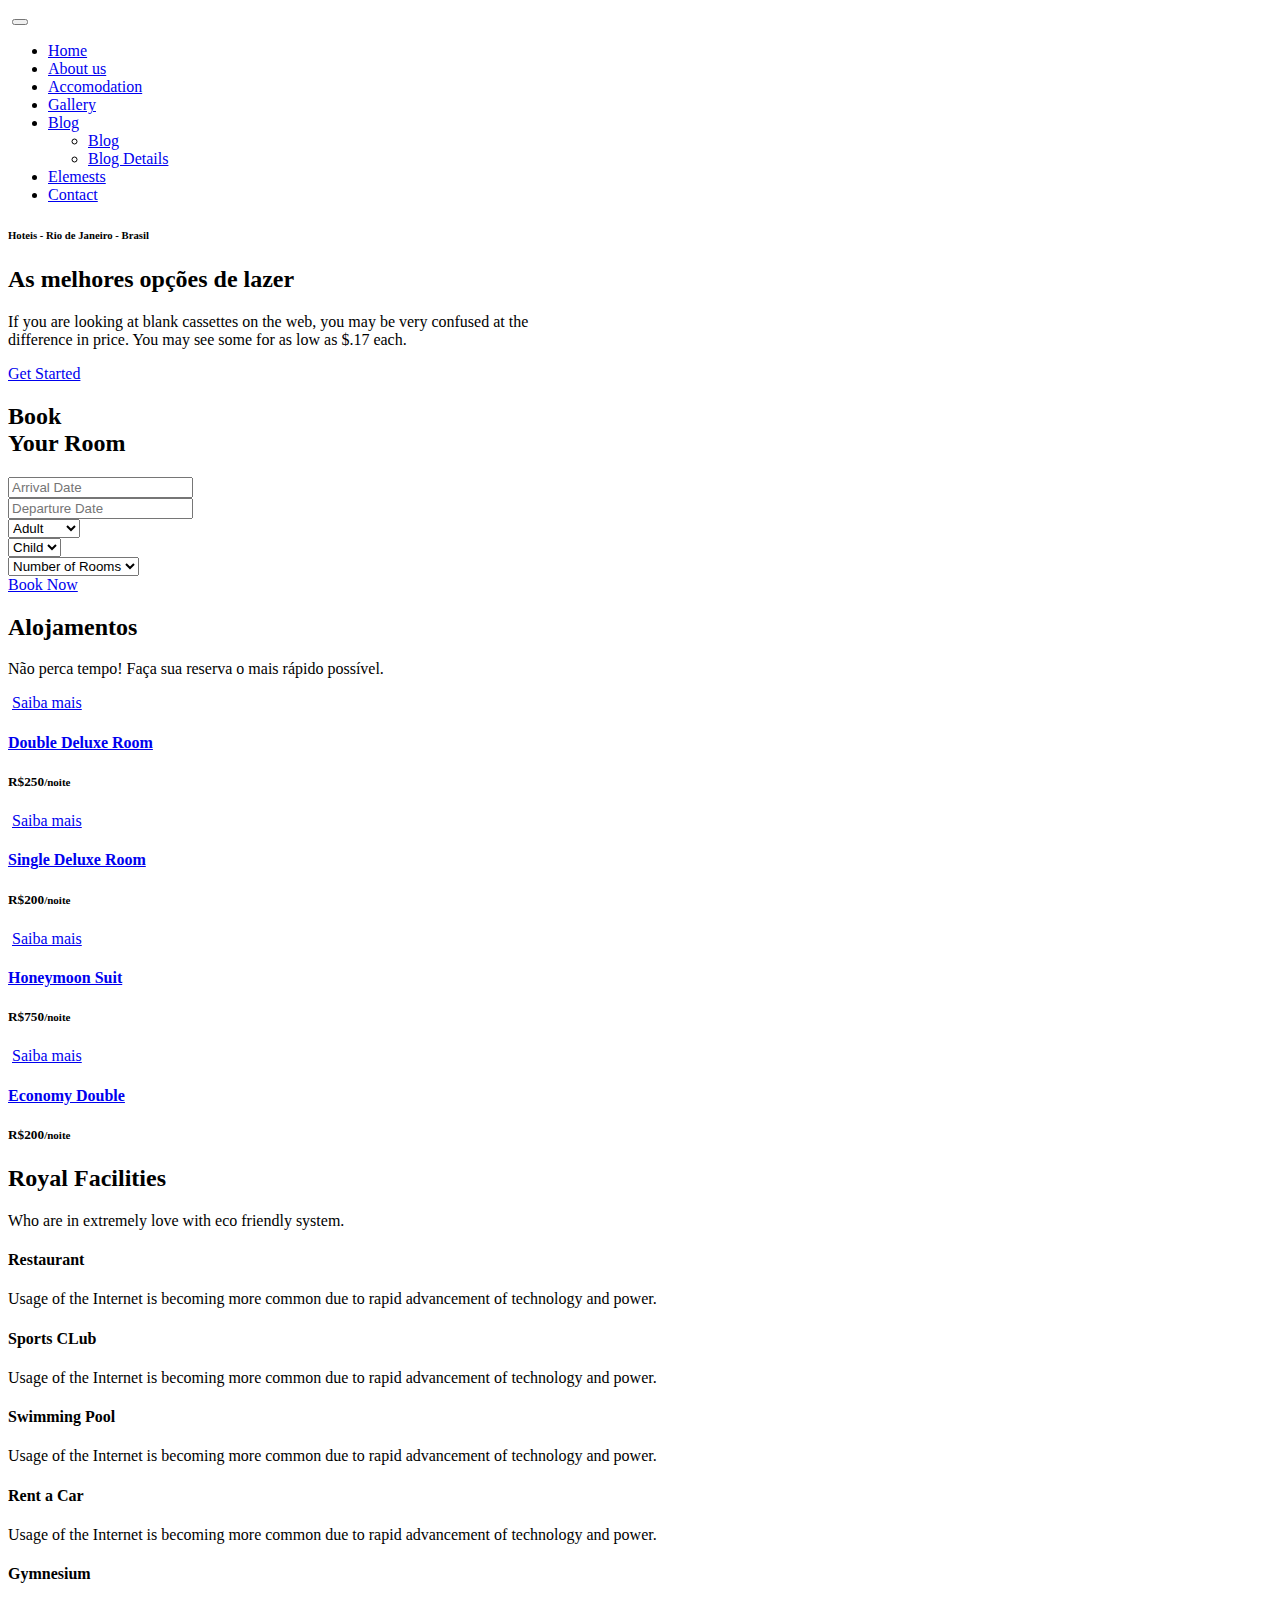
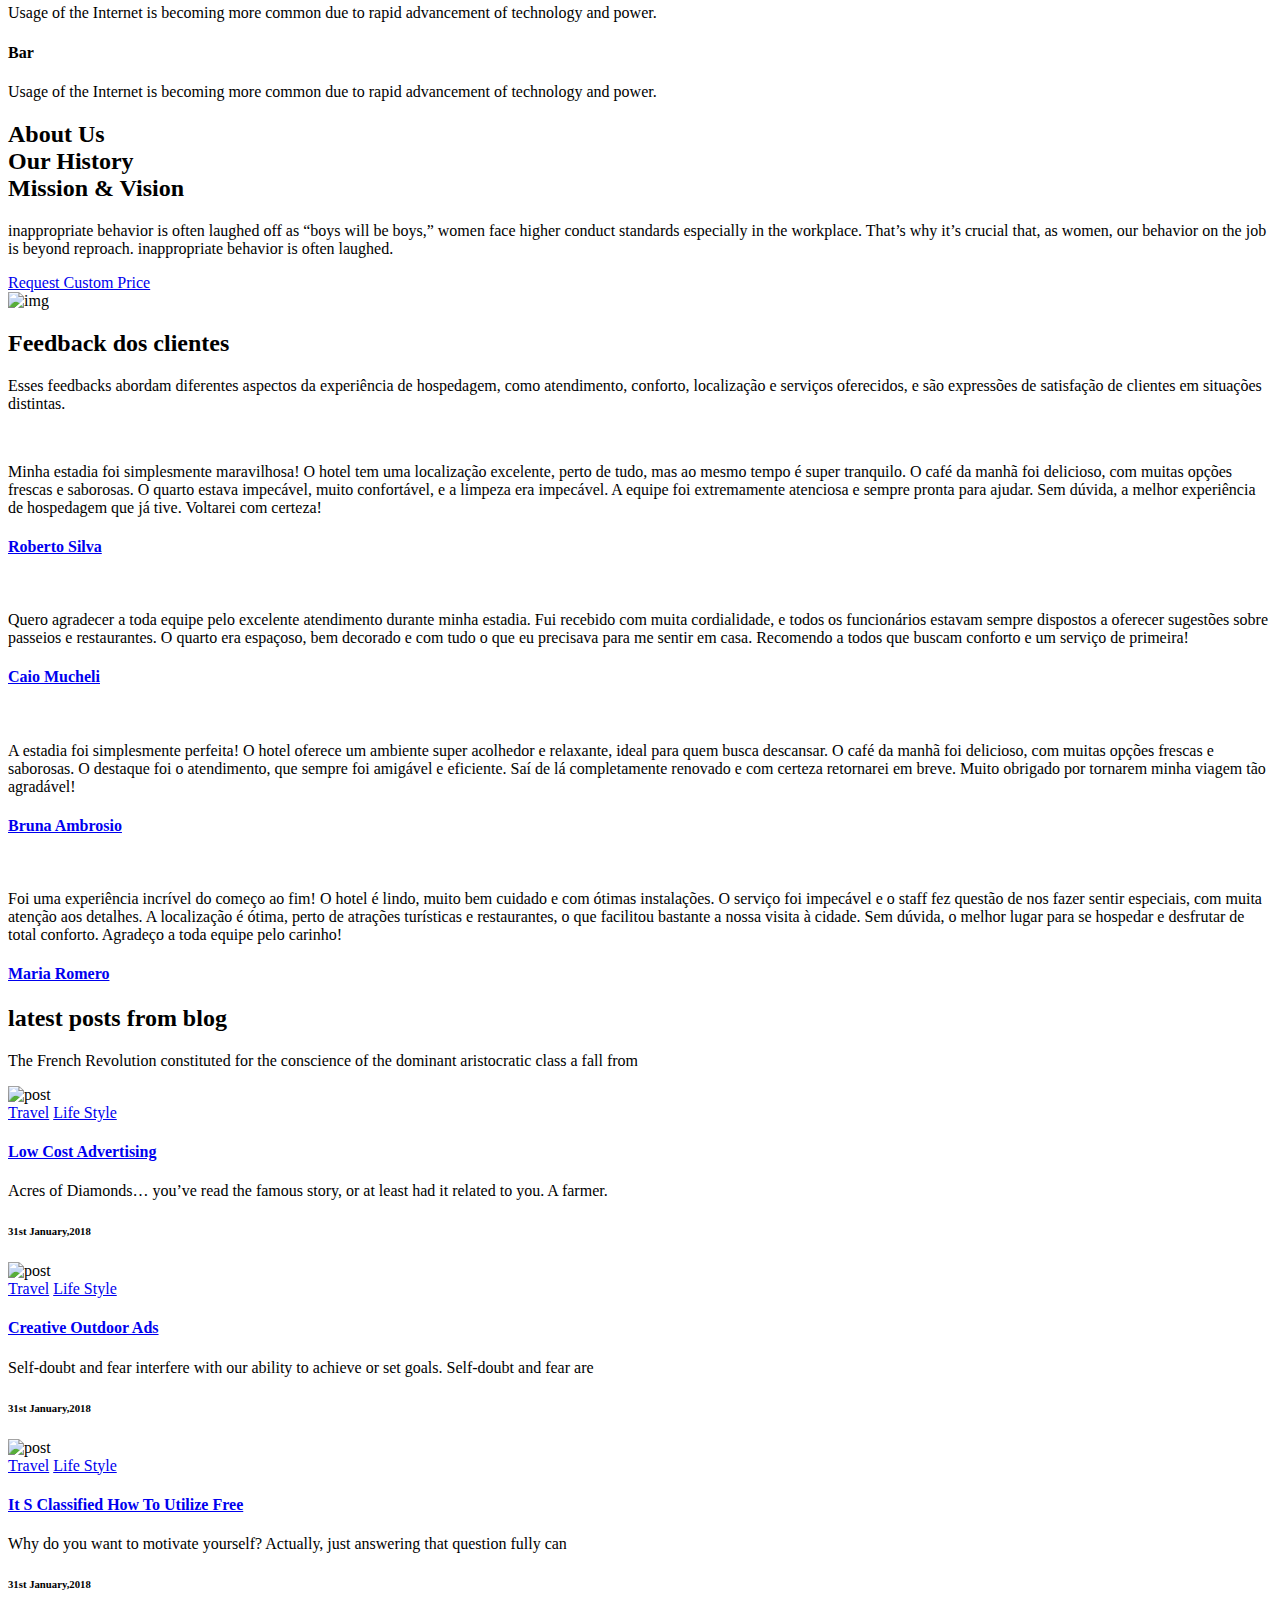
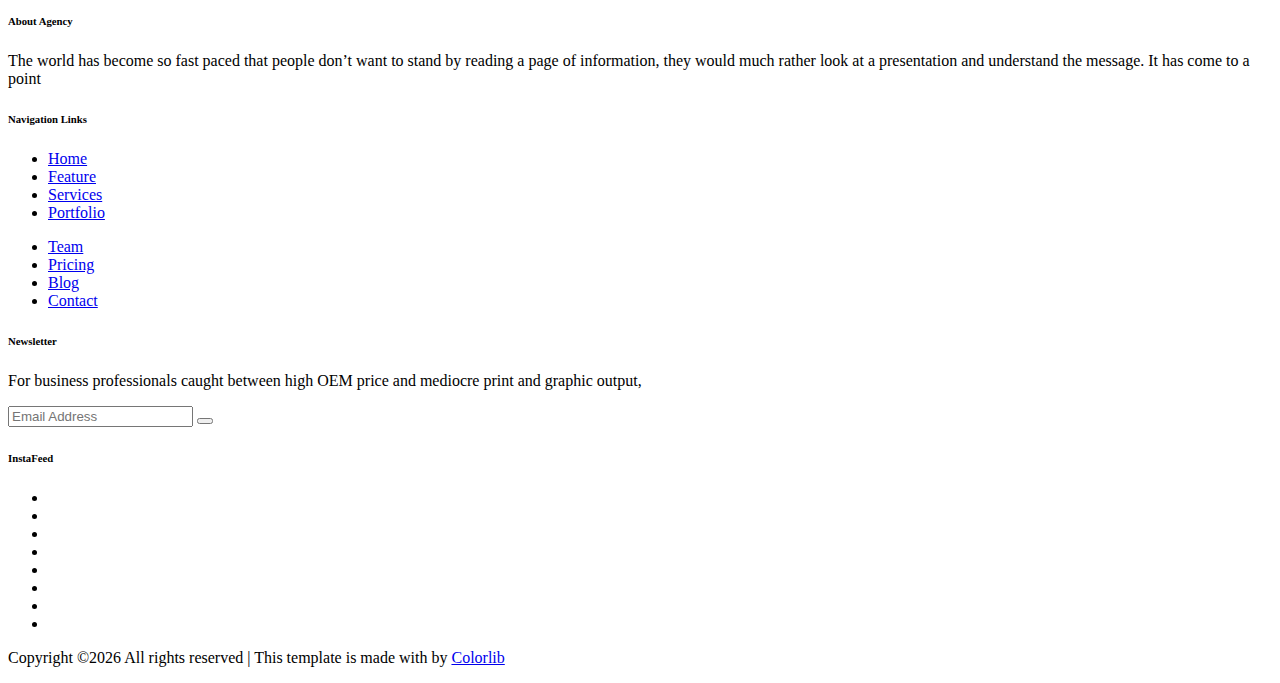
==== index.html @ 571f19ed "Add files via upload" ====
<!doctype html>
<html lang="en">
    <head>
        <!-- Required meta tags -->
        <meta charset="utf-8">
        <meta name="viewport" content="width=device-width, initial-scale=1, shrink-to-fit=no">
        <link rel="icon" href="image/favicon.png" type="image/png">
        <title>Royal Hotel</title>
        <!-- Bootstrap CSS -->
        <link rel="stylesheet" href="css/bootstrap.css">
        <link rel="stylesheet" href="vendors/linericon/style.css">
        <link rel="stylesheet" href="css/font-awesome.min.css">
        <link rel="stylesheet" href="vendors/owl-carousel/owl.carousel.min.css">
        <link rel="stylesheet" href="vendors/bootstrap-datepicker/bootstrap-datetimepicker.min.css">
        <link rel="stylesheet" href="vendors/nice-select/css/nice-select.css">
        <link rel="stylesheet" href="vendors/owl-carousel/owl.carousel.min.css">
        <!-- main css -->
        <link rel="stylesheet" href="css/style.css">
        <link rel="stylesheet" href="css/responsive.css">
    </head>
    <body>
        <!--================Header Area =================-->
        <header class="header_area">
            <div class="container">
                <nav class="navbar navbar-expand-lg navbar-light">
                    <!-- Brand and toggle get grouped for better mobile display -->
                    <a class="navbar-brand logo_h" href="index.html"><img src="image/Logo.png" alt=""></a>
                    <button class="navbar-toggler" type="button" data-toggle="collapse" data-target="#navbarSupportedContent" aria-controls="navbarSupportedContent" aria-expanded="false" aria-label="Toggle navigation">
                        <span class="icon-bar"></span>
                        <span class="icon-bar"></span>
                        <span class="icon-bar"></span>
                    </button>
                    <!-- Collect the nav links, forms, and other content for toggling -->
                    <div class="collapse navbar-collapse offset" id="navbarSupportedContent">
                        <ul class="nav navbar-nav menu_nav ml-auto">
                            <li class="nav-item active"><a class="nav-link" href="index.html">Home</a></li> 
                            <li class="nav-item"><a class="nav-link" href="about.html">About us</a></li>
                            <li class="nav-item"><a class="nav-link" href="accomodation.html">Accomodation</a></li>
                            <li class="nav-item"><a class="nav-link" href="gallery.html">Gallery</a></li>
                            <li class="nav-item submenu dropdown">
                                <a href="#" class="nav-link dropdown-toggle" data-toggle="dropdown" role="button" aria-haspopup="true" aria-expanded="false">Blog</a>
                                <ul class="dropdown-menu">
                                    <li class="nav-item"><a class="nav-link" href="blog.html">Blog</a></li>
                                    <li class="nav-item"><a class="nav-link" href="blog-single.html">Blog Details</a></li>
                                </ul>
                            </li> 
                            <li class="nav-item"><a class="nav-link" href="elements.html">Elemests</a></li>
                            <li class="nav-item"><a class="nav-link" href="contact.html">Contact</a></li>
                        </ul>
                    </div> 
                </nav>
            </div>
        </header>
        <!--================Header Area =================-->
        
        <!--================Banner Area =================-->
        <section class="banner_area">
            <div class="booking_table d_flex align-items-center">
            	<div class="overlay bg-parallax" data-stellar-ratio="0.9" data-stellar-vertical-offset="0" data-background=""></div>
				<div class="container">
					<div class="banner_content text-center">
						<h6>Hoteis - Rio de Janeiro - Brasil</h6>
						<h2>As melhores opções de lazer</h2>
						<p>If you are looking at blank cassettes on the web, you may be very confused at the<br> difference in price. You may see some for as low as $.17 each.</p>
						<a href="#" class="btn theme_btn button_hover">Get Started</a>
					</div>
				</div>
            </div>
            <div class="hotel_booking_area position">
                <div class="container">
                    <div class="hotel_booking_table">
                        <div class="col-md-3">
                            <h2>Book<br> Your Room</h2>
                        </div>
                        <div class="col-md-9">
                            <div class="boking_table">
                                <div class="row">
                                    <div class="col-md-4">
                                        <div class="book_tabel_item">
                                            <div class="form-group">
                                                <div class='input-group date' id='datetimepicker11'>
                                                    <input type='text' class="form-control" placeholder="Arrival Date"/>
                                                    <span class="input-group-addon">
                                                        <i class="fa fa-calendar" aria-hidden="true"></i>
                                                    </span>
                                                </div>
                                            </div>
                                            <div class="form-group">
                                                <div class='input-group date' id='datetimepicker1'>
                                                    <input type='text' class="form-control" placeholder="Departure Date"/>
                                                    <span class="input-group-addon">
                                                        <i class="fa fa-calendar" aria-hidden="true"></i>
                                                    </span>
                                                </div>
                                            </div>
                                        </div>
                                    </div>
                                    <div class="col-md-4">
                                        <div class="book_tabel_item">
                                            <div class="input-group">
                                                <select class="wide">
                                                    <option data-display="Adult">Adult</option>
                                                    <option value="1">Old</option>
                                                    <option value="2">Younger</option>
                                                    <option value="3">Potato</option>
                                                </select>
                                            </div>
                                            <div class="input-group">
                                                <select class="wide">
                                                    <option data-display="Child">Child</option>
                                                    <option value="1">Child</option>
                                                    <option value="2">Baby</option>
                                                    <option value="3">Child</option>
                                                </select>
                                            </div>
                                        </div>
                                    </div>
                                    <div class="col-md-4">
                                        <div class="book_tabel_item">
                                            <div class="input-group">
                                                <select class="wide">
                                                    <option data-display="Child">Number of Rooms</option>
                                                    <option value="1">Room 01</option>
                                                    <option value="2">Room 02</option>
                                                    <option value="3">Room 03</option>
                                                </select>
                                            </div>
                                            <a class="book_now_btn button_hover" href="#">Book Now</a>
                                        </div>
                                    </div>
                                </div>
                            </div>
                        </div>
                    </div>
                </div>
            </div>
        </section>
        <!--================Banner Area =================-->
        
        <!--================ Accomodation Area  =================-->
        <section class="accomodation_area section_gap">
            <div class="container">
                <div class="section_title text-center">
                    <h2 class="title_color">Alojamentos</h2>
                    <p>Não perca tempo! Faça sua reserva o mais rápido possível. </p>
                </div>
                <div class="row mb_30">
                    <div class="col-lg-3 col-sm-6">
                        <div class="accomodation_item text-center">
                            <div class="hotel_img">
                                <img src="image/quarto1-home.jpg" alt="">
                                <a href="#" class="btn theme_btn button_hover">Saiba mais</a>
                            </div>
                            <a href="#"><h4 class="sec_h4">Double Deluxe Room</h4></a>
                            <h5>R$250<small>/noite</small></h5>
                        </div>
                    </div>
                    <div class="col-lg-3 col-sm-6">
                        <div class="accomodation_item text-center">
                            <div class="hotel_img">
                                <img src="image/quarto2-home.jpg" alt="">
                                <a href="#" class="btn theme_btn button_hover">Saiba mais</a>
                            </div>
                            <a href="#"><h4 class="sec_h4">Single Deluxe Room</h4></a>
                            <h5>R$200<small>/noite</small></h5>
                        </div>
                    </div>
                    <div class="col-lg-3 col-sm-6">
                        <div class="accomodation_item text-center">
                            <div class="hotel_img">
                                <img src="image/quarto3-home.jpg" alt="">
                                <a href="#" class="btn theme_btn button_hover">Saiba mais</a>
                            </div>
                            <a href="#"><h4 class="sec_h4">Honeymoon Suit</h4></a>
                            <h5>R$750<small>/noite</small></h5>
                        </div>
                    </div>
                    <div class="col-lg-3 col-sm-6">
                        <div class="accomodation_item text-center">
                            <div class="hotel_img">
                                <img src="image/quarto4-home.jpg" alt="">
                                <a href="#" class="btn theme_btn button_hover">Saiba mais</a>
                            </div>
                            <a href="#"><h4 class="sec_h4">Economy Double</h4></a>
                            <h5>R$200<small>/noite</small></h5>
                        </div>
                    </div>
                </div>
            </div>
        </section>
        <!--================ Accomodation Area  =================-->
        
        <!--================ Facilities Area  =================-->
        <section class="facilities_area section_gap">
            <div class="overlay bg-parallax" data-stellar-ratio="0.8" data-stellar-vertical-offset="0" data-background="">  
            </div>
            <div class="container">
                <div class="section_title text-center">
                    <h2 class="title_w">Royal Facilities</h2>
                    <p>Who are in extremely love with eco friendly system.</p>
                </div>
                <div class="row mb_30">
                    <div class="col-lg-4 col-md-6">
                        <div class="facilities_item">
                            <h4 class="sec_h4"><i class="lnr lnr-dinner"></i>Restaurant</h4>
                            <p>Usage of the Internet is becoming more common due to rapid advancement of technology and power.</p>
                        </div>
                    </div>
                    <div class="col-lg-4 col-md-6">
                        <div class="facilities_item">
                            <h4 class="sec_h4"><i class="lnr lnr-bicycle"></i>Sports CLub</h4>
                            <p>Usage of the Internet is becoming more common due to rapid advancement of technology and power.</p>
                        </div>
                    </div>
                    <div class="col-lg-4 col-md-6">
                        <div class="facilities_item">
                            <h4 class="sec_h4"><i class="lnr lnr-shirt"></i>Swimming Pool</h4>
                            <p>Usage of the Internet is becoming more common due to rapid advancement of technology and power.</p>
                        </div>
                    </div>
                    <div class="col-lg-4 col-md-6">
                        <div class="facilities_item">
                            <h4 class="sec_h4"><i class="lnr lnr-car"></i>Rent a Car</h4>
                            <p>Usage of the Internet is becoming more common due to rapid advancement of technology and power.</p>
                        </div>
                    </div>
                    <div class="col-lg-4 col-md-6">
                        <div class="facilities_item">
                            <h4 class="sec_h4"><i class="lnr lnr-construction"></i>Gymnesium</h4>
                            <p>Usage of the Internet is becoming more common due to rapid advancement of technology and power.</p>
                        </div>
                    </div>
                    <div class="col-lg-4 col-md-6">
                        <div class="facilities_item">
                            <h4 class="sec_h4"><i class="lnr lnr-coffee-cup"></i>Bar</h4>
                            <p>Usage of the Internet is becoming more common due to rapid advancement of technology and power.</p>
                        </div>
                    </div>
                </div>
            </div>
        </section>
        <!--================ Facilities Area  =================-->
        
        <!--================ About History Area  =================-->
        <section class="about_history_area section_gap">
            <div class="container">
                <div class="row">
                    <div class="col-md-6 d_flex align-items-center">
                        <div class="about_content ">
                            <h2 class="title title_color">About Us <br>Our History<br>Mission & Vision</h2>
                            <p>inappropriate behavior is often laughed off as “boys will be boys,” women face higher conduct standards especially in the workplace. That’s why it’s crucial that, as women, our behavior on the job is beyond reproach. inappropriate behavior is often laughed.</p>
                            <a href="#" class="button_hover theme_btn_two">Request Custom Price</a>
                        </div>
                    </div>
                    <div class="col-md-6">
                        <img class="img-fluid" src="image/sobre-imagem.jpg" alt="img">
                    </div>
                </div>
            </div>
        </section>
        <!--================ About History Area  =================-->
        
        <!--================ Testimonial Area  =================-->
        <section class="testimonial_area section_gap">
            <div class="container">
                <div class="section_title text-center">
                    <h2 class="title_color">Feedback dos clientes</h2>
                    <p>Esses feedbacks abordam diferentes aspectos da experiência de hospedagem, como atendimento, conforto, localização e serviços oferecidos, e são expressões de satisfação de clientes em situações distintas. </p>
                </div>
                <div class="testimonial_slider owl-carousel">
                    <div class="media testimonial_item">
                        <img class="rounded-circle" src="image/cliente1.jpg" alt="">
                        <div class="media-body">
                            <p>Minha estadia foi simplesmente maravilhosa! O hotel tem uma localização excelente, perto de tudo, mas ao mesmo tempo é super tranquilo. O café da manhã foi delicioso, com muitas opções frescas e saborosas. O quarto estava impecável, muito confortável, e a limpeza era impecável. A equipe foi extremamente atenciosa e sempre pronta para ajudar. Sem dúvida, a melhor experiência de hospedagem que já tive. Voltarei com certeza!</p>
                            <a href="#"><h4 class="sec_h4">Roberto Silva</h4></a>
                            <div class="star">
                                <a href="#"><i class="fa fa-star"></i></a>
                                <a href="#"><i class="fa fa-star"></i></a>
                                <a href="#"><i class="fa fa-star"></i></a>
                                <a href="#"><i class="fa fa-star"></i></a>
                                <a href="#"><i class="fa fa-star-half-o"></i></a>
                            </div>
                        </div>
                    </div>    
                    <div class="media testimonial_item">
                        <img class="rounded-circle" src="image/cliente2.jpg" alt="">
                        <div class="media-body">
                            <p>Quero agradecer a toda equipe pelo excelente atendimento durante minha estadia. Fui recebido com muita cordialidade, e todos os funcionários estavam sempre dispostos a oferecer sugestões sobre passeios e restaurantes. O quarto era espaçoso, bem decorado e com tudo o que eu precisava para me sentir em casa. Recomendo a todos que buscam conforto e um serviço de primeira! </p>
                            <a href="#"><h4 class="sec_h4">Caio Mucheli</h4></a>
                            <div class="star">
                                <a href="#"><i class="fa fa-star"></i></a>
                                <a href="#"><i class="fa fa-star"></i></a>
                                <a href="#"><i class="fa fa-star"></i></a>
                                <a href="#"><i class="fa fa-star"></i></a>
                                <a href="#"><i class="fa fa-star-half-o"></i></a>
                            </div>
                        </div>
                    </div>
                    <div class="media testimonial_item">
                        <img class="rounded-circle" src="image/cliente3.jpg" alt="">
                        <div class="media-body">
                            <p>A estadia foi simplesmente perfeita! O hotel oferece um ambiente super acolhedor e relaxante, ideal para quem busca descansar. O café da manhã foi delicioso, com muitas opções frescas e saborosas. O destaque foi o atendimento, que sempre foi amigável e eficiente. Saí de lá completamente renovado e com certeza retornarei em breve. Muito obrigado por tornarem minha viagem tão agradável! </p>
                            <a href="#"><h4 class="sec_h4">Bruna Ambrosio</h4></a>
                            <div class="star">
                                <a href="#"><i class="fa fa-star"></i></a>
                                <a href="#"><i class="fa fa-star"></i></a>
                                <a href="#"><i class="fa fa-star"></i></a>
                                <a href="#"><i class="fa fa-star"></i></a>
                                <a href="#"><i class="fa fa-star-half-o"></i></a>
                            </div>
                        </div>
                    </div>    
                    <div class="media testimonial_item">
                        <img class="rounded-circle" src="image/cliente4.jpg" alt="">
                        <div class="media-body">
                            <p>Foi uma experiência incrível do começo ao fim! O hotel é lindo, muito bem cuidado e com ótimas instalações. O serviço foi impecável e o staff fez questão de nos fazer sentir especiais, com muita atenção aos detalhes. A localização é ótima, perto de atrações turísticas e restaurantes, o que facilitou bastante a nossa visita à cidade. Sem dúvida, o melhor lugar para se hospedar e desfrutar de total conforto. Agradeço a toda equipe pelo carinho! </p>
                            <a href="#"><h4 class="sec_h4">Maria Romero</h4></a>
                            <div class="star">
                                <a href="#"><i class="fa fa-star"></i></a>
                                <a href="#"><i class="fa fa-star"></i></a>
                                <a href="#"><i class="fa fa-star"></i></a>
                                <a href="#"><i class="fa fa-star"></i></a>
                                <a href="#"><i class="fa fa-star-half-o"></i></a>
                            </div>
                        </div>
                    </div>
                </div>
            </div>
        </section>
        <!--================ Testimonial Area  =================-->
        
        <!--================ Latest Blog Area  =================-->
        <section class="latest_blog_area section_gap">
            <div class="container">
                <div class="section_title text-center">
                    <h2 class="title_color">latest posts from blog</h2>
                    <p>The French Revolution constituted for the conscience of the dominant aristocratic class a fall from </p>
                </div>
                <div class="row mb_30">
                    <div class="col-lg-4 col-md-6">
                        <div class="single-recent-blog-post">
                            <div class="thumb">
                                <img class="img-fluid" src="image/blog/blog-foto-01.jpg" alt="post">
                            </div>
                            <div class="details">
                                <div class="tags">
                                    <a href="#" class="button_hover tag_btn">Travel</a>
                                    <a href="#" class="button_hover tag_btn">Life Style</a>
                                </div>
                                <a href="#"><h4 class="sec_h4">Low Cost Advertising</h4></a>
                                <p>Acres of Diamonds… you’ve read the famous story, or at least had it related to you. A farmer.</p>
                                <h6 class="date title_color">31st January,2018</h6>
                            </div>	
                        </div>
                    </div>
                    <div class="col-lg-4 col-md-6">
                        <div class="single-recent-blog-post">
                            <div class="thumb">
                                <img class="img-fluid" src="image/blog/blog-foto-02.jpg" alt="post">
                            </div>
                            <div class="details">
                                <div class="tags">
                                    <a href="#" class="button_hover tag_btn">Travel</a>
                                    <a href="#" class="button_hover tag_btn">Life Style</a>
                                </div>
                                <a href="#"><h4 class="sec_h4">Creative Outdoor Ads</h4></a>
                                <p>Self-doubt and fear interfere with our ability to achieve or set goals. Self-doubt and fear are</p>
                                <h6 class="date title_color">31st January,2018</h6>
                            </div>	
                        </div>
                    </div>
                    <div class="col-lg-4 col-md-6">
                        <div class="single-recent-blog-post">
                            <div class="thumb">
                                <img class="img-fluid" src="image/blog/blog-foto-03.jpg" alt="post">
                            </div>
                            <div class="details">
                                <div class="tags">
                                    <a href="#" class="button_hover tag_btn">Travel</a>
                                    <a href="#" class="button_hover tag_btn">Life Style</a>
                                </div>
                                <a href="#"><h4 class="sec_h4">It S Classified How To Utilize Free</h4></a>
                                <p>Why do you want to motivate yourself? Actually, just answering that question fully can </p>
                                <h6 class="date title_color">31st January,2018</h6>
                            </div>	
                        </div>
                    </div>
                </div>
            </div>
        </section>
        <!--================ Recent Area  =================-->
        
        <!--================ start footer Area  =================-->	
        <footer class="footer-area section_gap">
            <div class="container">
                <div class="row">
                    <div class="col-lg-3  col-md-6 col-sm-6">
                        <div class="single-footer-widget">
                            <h6 class="footer_title">About Agency</h6>
                            <p>The world has become so fast paced that people don’t want to stand by reading a page of information, they would much rather look at a presentation and understand the message. It has come to a point </p>
                        </div>
                    </div>
                    <div class="col-lg-3 col-md-6 col-sm-6">
                        <div class="single-footer-widget">
                            <h6 class="footer_title">Navigation Links</h6>
                            <div class="row">
                                <div class="col-4">
                                    <ul class="list_style">
                                        <li><a href="#">Home</a></li>
                                        <li><a href="#">Feature</a></li>
                                        <li><a href="#">Services</a></li>
                                        <li><a href="#">Portfolio</a></li>
                                    </ul>
                                </div>
                                <div class="col-4">
                                    <ul class="list_style">
                                        <li><a href="#">Team</a></li>
                                        <li><a href="#">Pricing</a></li>
                                        <li><a href="#">Blog</a></li>
                                        <li><a href="#">Contact</a></li>
                                    </ul>
                                </div>										
                            </div>							
                        </div>
                    </div>							
                    <div class="col-lg-3 col-md-6 col-sm-6">
                        <div class="single-footer-widget">
                            <h6 class="footer_title">Newsletter</h6>
                            <p>For business professionals caught between high OEM price and mediocre print and graphic output, </p>		
                            <div id="mc_embed_signup">
                                <form target="_blank" action="https://spondonit.us12.list-manage.com/subscribe/post?u=1462626880ade1ac87bd9c93a&amp;id=92a4423d01" method="get" class="subscribe_form relative">
                                    <div class="input-group d-flex flex-row">
                                        <input name="EMAIL" placeholder="Email Address" onfocus="this.placeholder = ''" onblur="this.placeholder = 'Email Address '" required="" type="email">
                                        <button class="btn sub-btn"><span class="lnr lnr-location"></span></button>		
                                    </div>									
                                    <div class="mt-10 info"></div>
                                </form>
                            </div>
                        </div>
                    </div>
                    <div class="col-lg-3 col-md-6 col-sm-6">
                        <div class="single-footer-widget instafeed">
                            <h6 class="footer_title">InstaFeed</h6>
                            <ul class="list_style instafeed d-flex flex-wrap">
                                <li><img src="image/instagram/Image-01.jpg" alt=""></li>
                                <li><img src="image/instagram/Image-02.jpg" alt=""></li>
                                <li><img src="image/instagram/Image-03.jpg" alt=""></li>
                                <li><img src="image/instagram/Image-04.jpg" alt=""></li>
                                <li><img src="image/instagram/Image-05.jpg" alt=""></li>
                                <li><img src="image/instagram/Image-06.jpg" alt=""></li>
                                <li><img src="image/instagram/Image-07.jpg" alt=""></li>
                                <li><img src="image/instagram/Image-08.jpg" alt=""></li>
                            </ul>
                        </div>
                    </div>						
                </div>
                <div class="border_line"></div>
                <div class="row footer-bottom d-flex justify-content-between align-items-center">
                    <p class="col-lg-8 col-sm-12 footer-text m-0"><!-- Link back to Colorlib can't be removed. Template is licensed under CC BY 3.0. -->
Copyright &copy;<script>document.write(new Date().getFullYear());</script> All rights reserved | This template is made with <i class="fa fa-heart-o" aria-hidden="true"></i> by <a href="https://colorlib.com" target="_blank">Colorlib</a>
<!-- Link back to Colorlib can't be removed. Template is licensed under CC BY 3.0. --></p>
                    <div class="col-lg-4 col-sm-12 footer-social">
                        <a href="#"><i class="fa fa-facebook"></i></a>
                        <a href="#"><i class="fa fa-twitter"></i></a>
                        <a href="#"><i class="fa fa-dribbble"></i></a>
                        <a href="#"><i class="fa fa-behance"></i></a>
                    </div>
                </div>
            </div>
        </footer>
		<!--================ End footer Area  =================-->
        
        
        <!-- Optional JavaScript -->
        <!-- jQuery first, then Popper.js, then Bootstrap JS -->
        <script src="js/jquery-3.2.1.min.js"></script>
        <script src="js/popper.js"></script>
        <script src="js/bootstrap.min.js"></script>
        <script src="vendors/owl-carousel/owl.carousel.min.js"></script>
        <script src="js/jquery.ajaxchimp.min.js"></script>
        <script src="js/mail-script.js"></script>
        <script src="vendors/bootstrap-datepicker/bootstrap-datetimepicker.min.js"></script>
        <script src="vendors/nice-select/js/jquery.nice-select.js"></script>
        <script src="js/mail-script.js"></script>
        <script src="js/stellar.js"></script>
        <script src="vendors/lightbox/simpleLightbox.min.js"></script>
        <script src="js/custom.js"></script>
    </body>
</html>
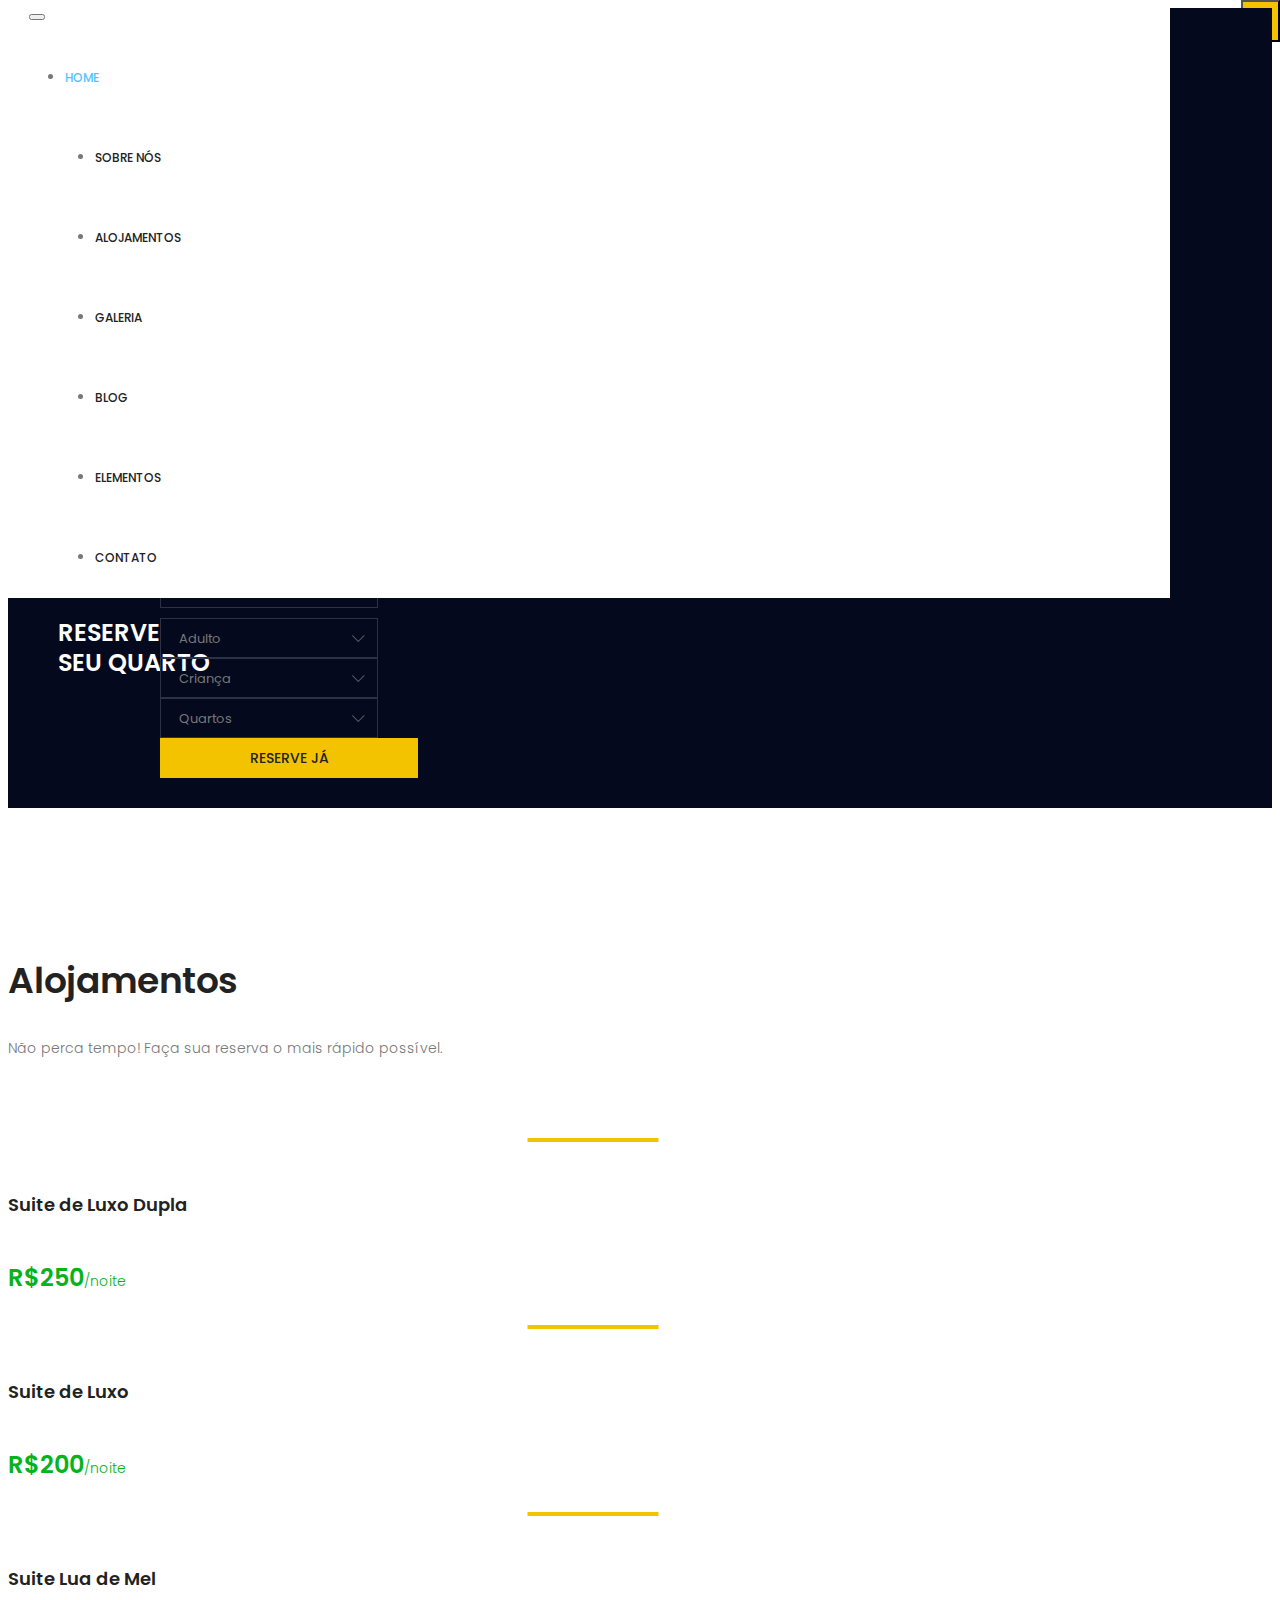
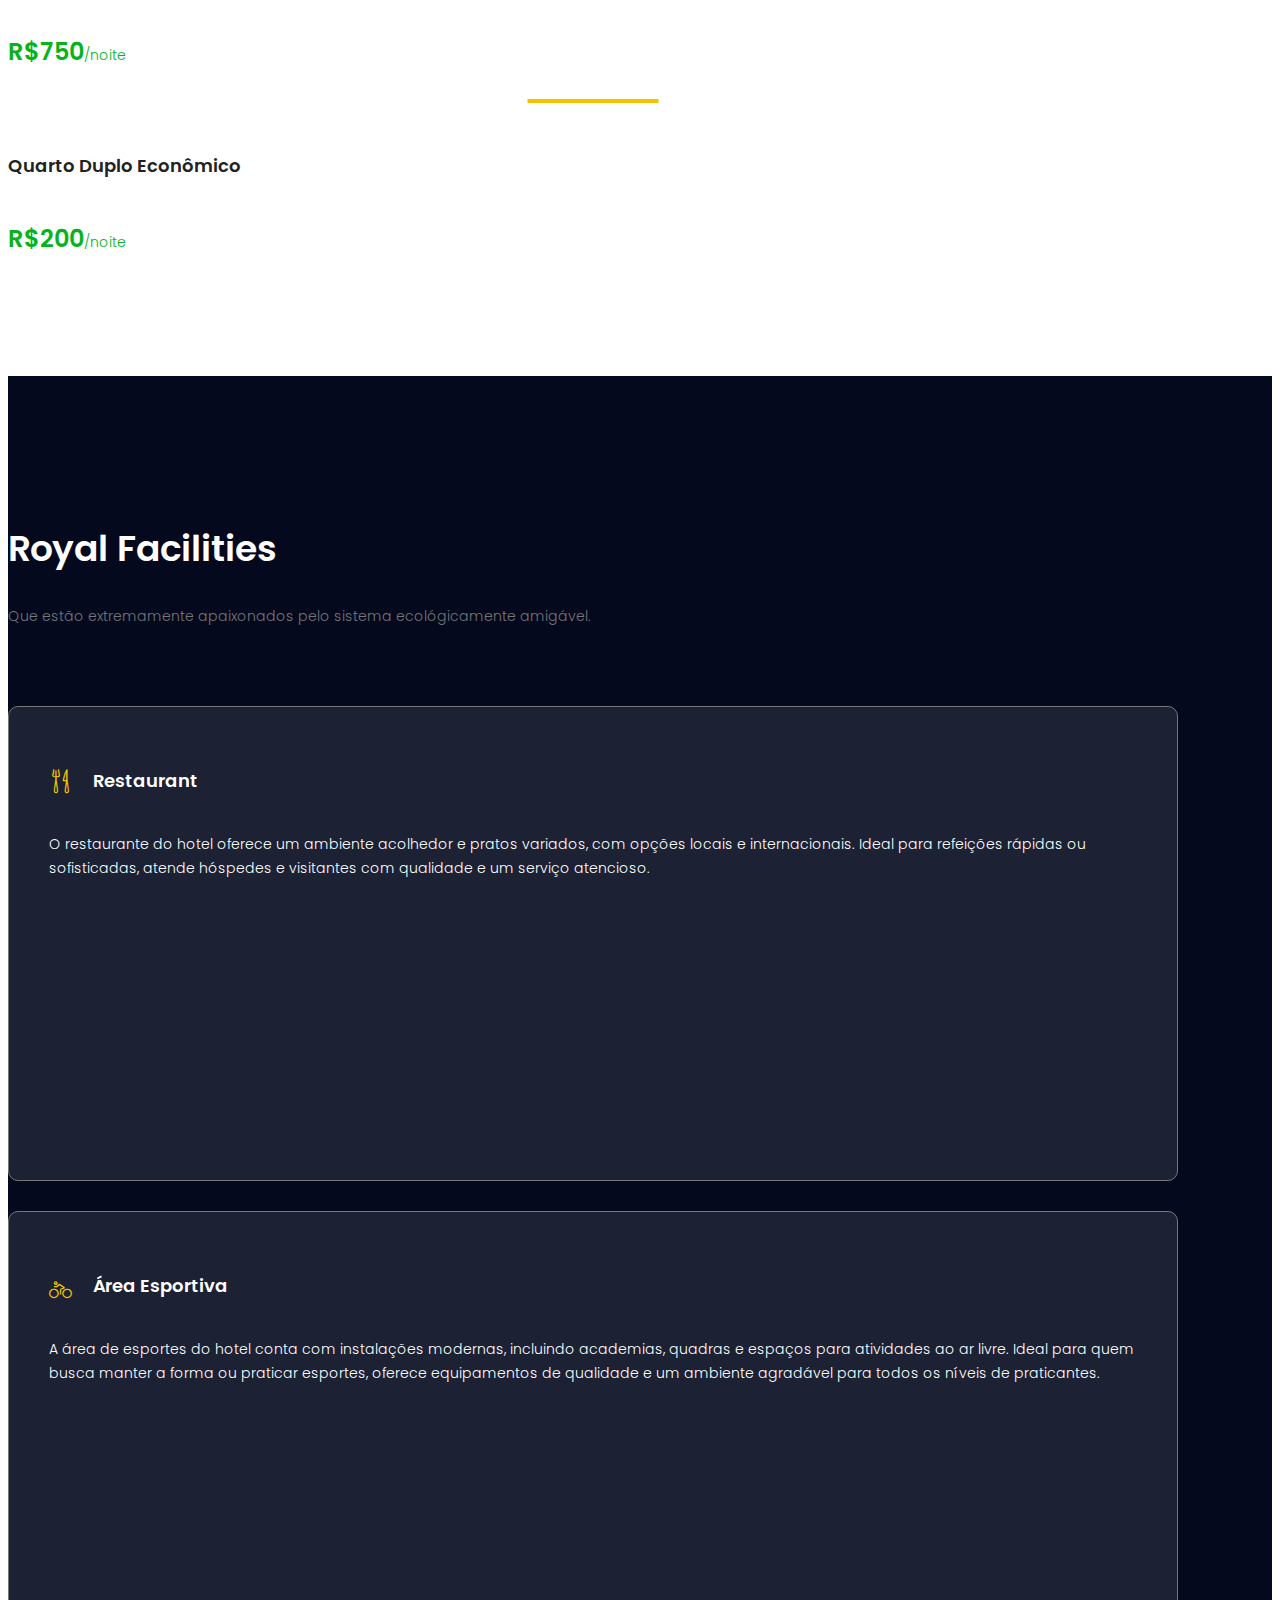
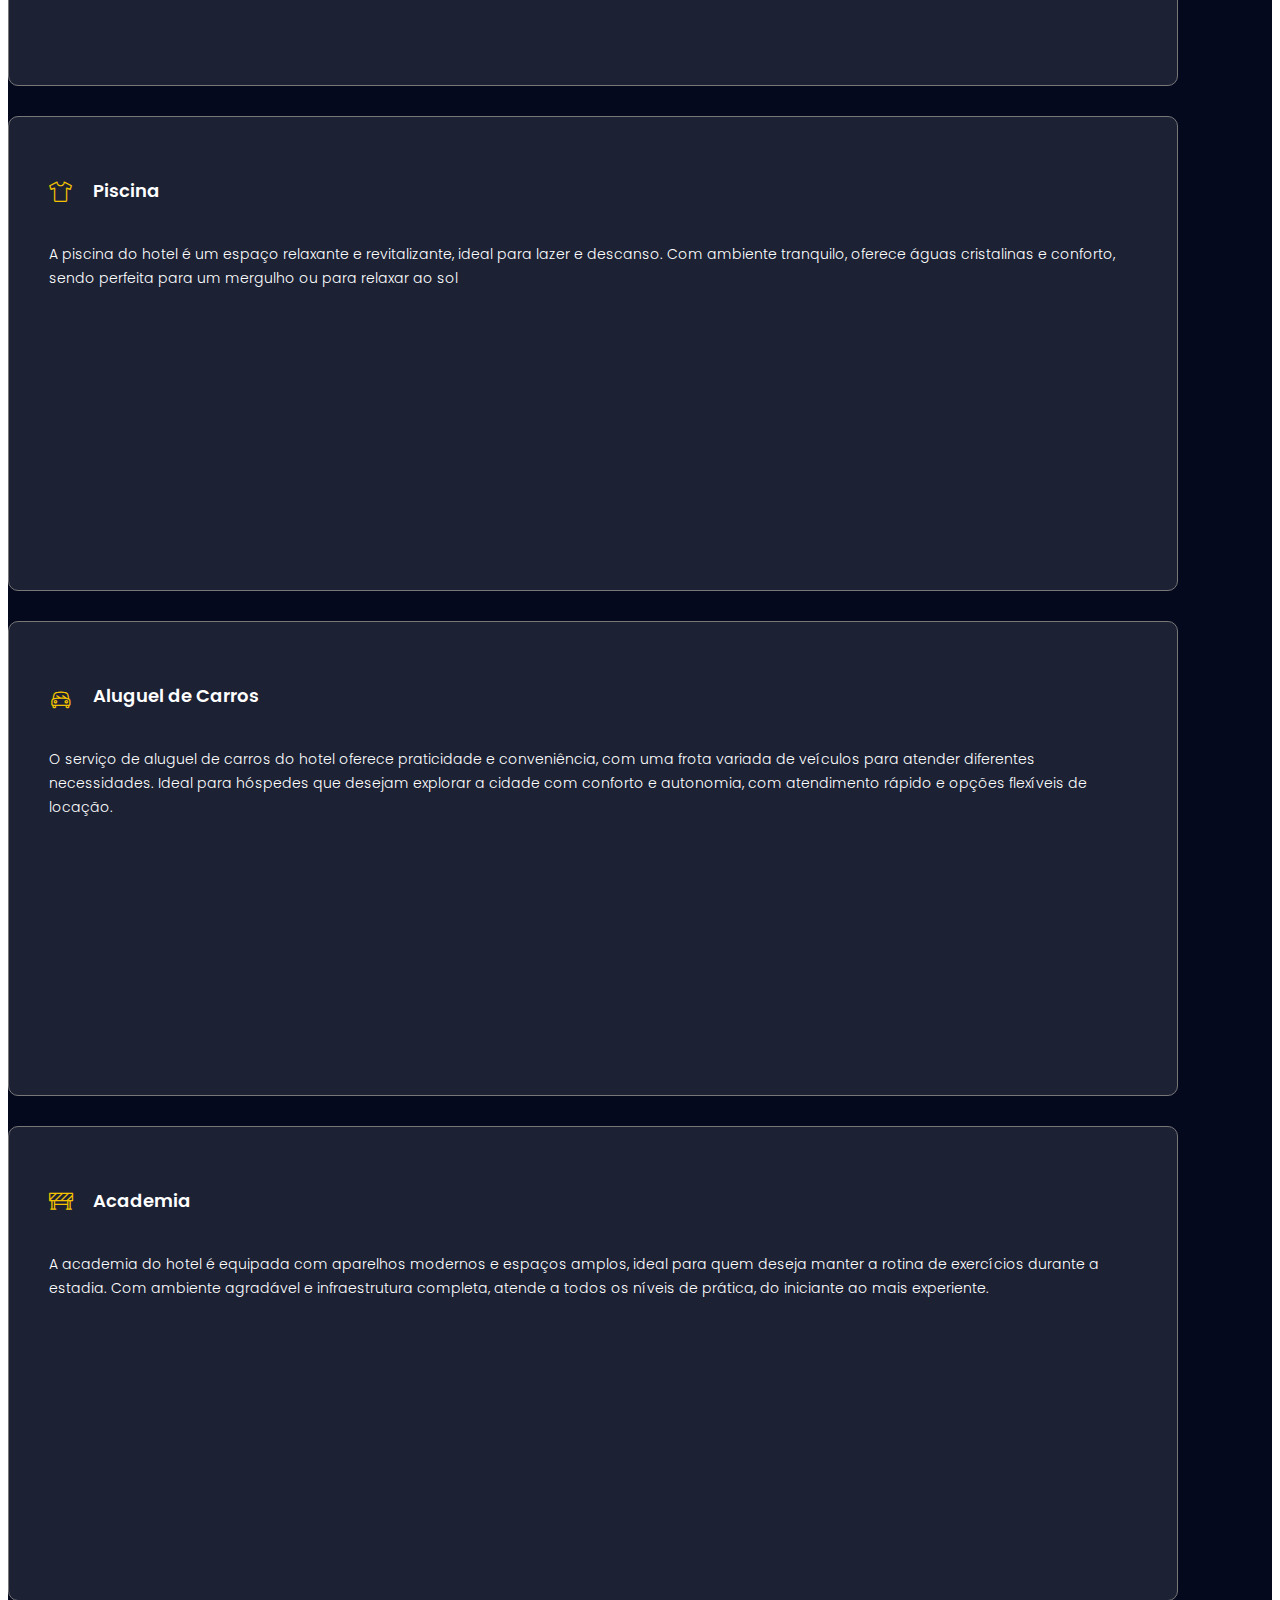
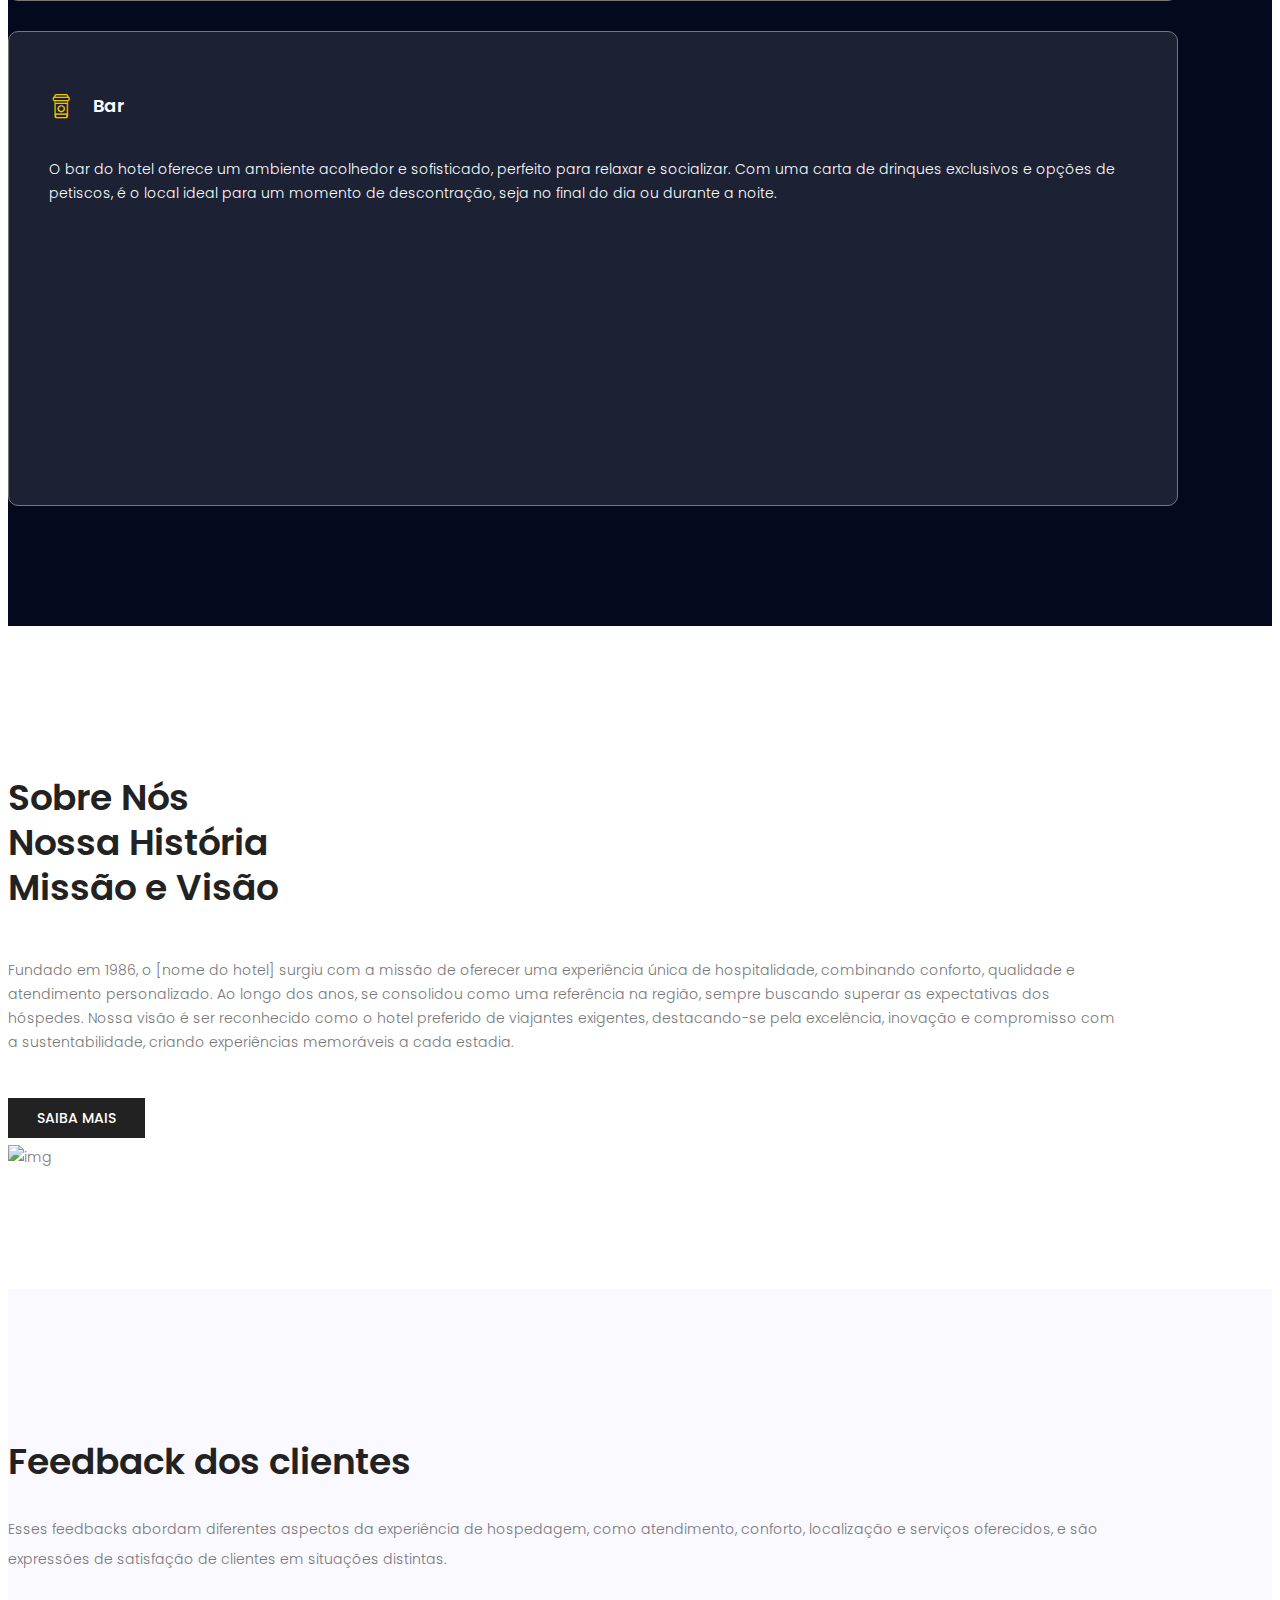
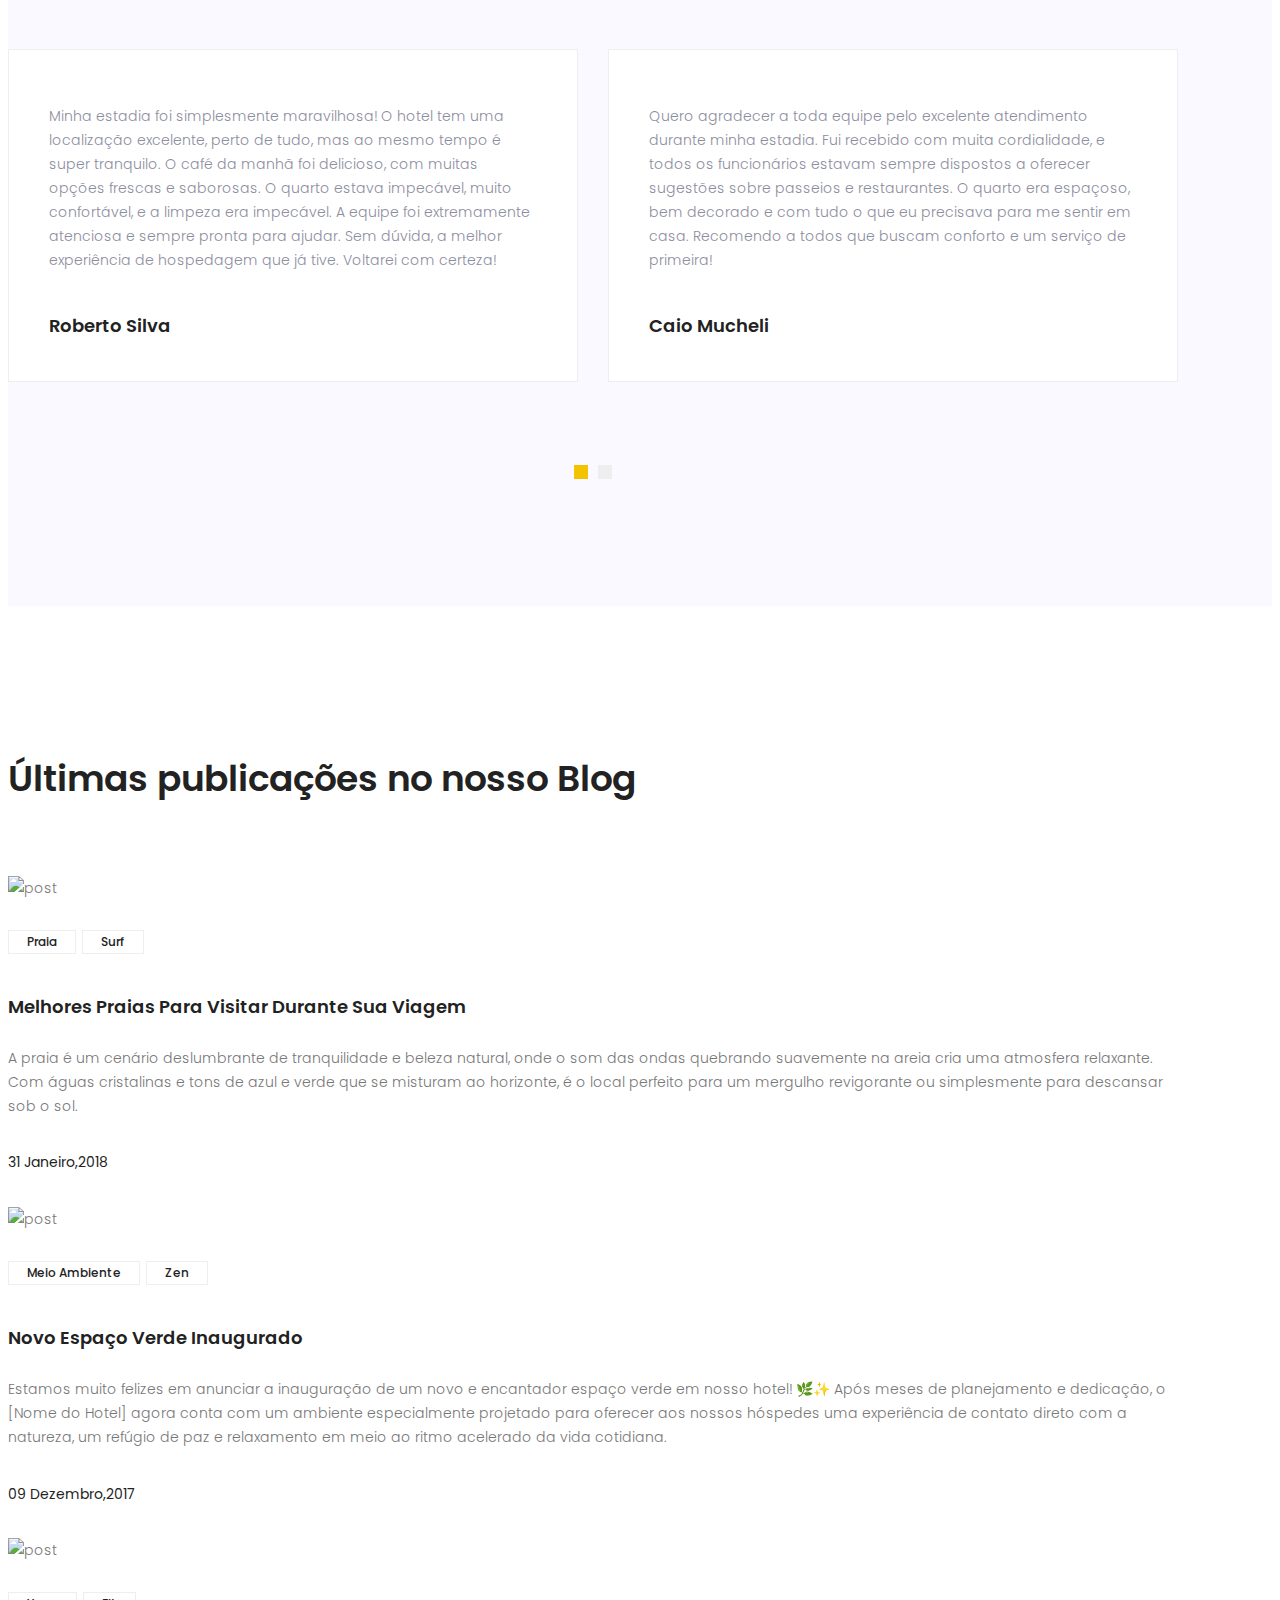
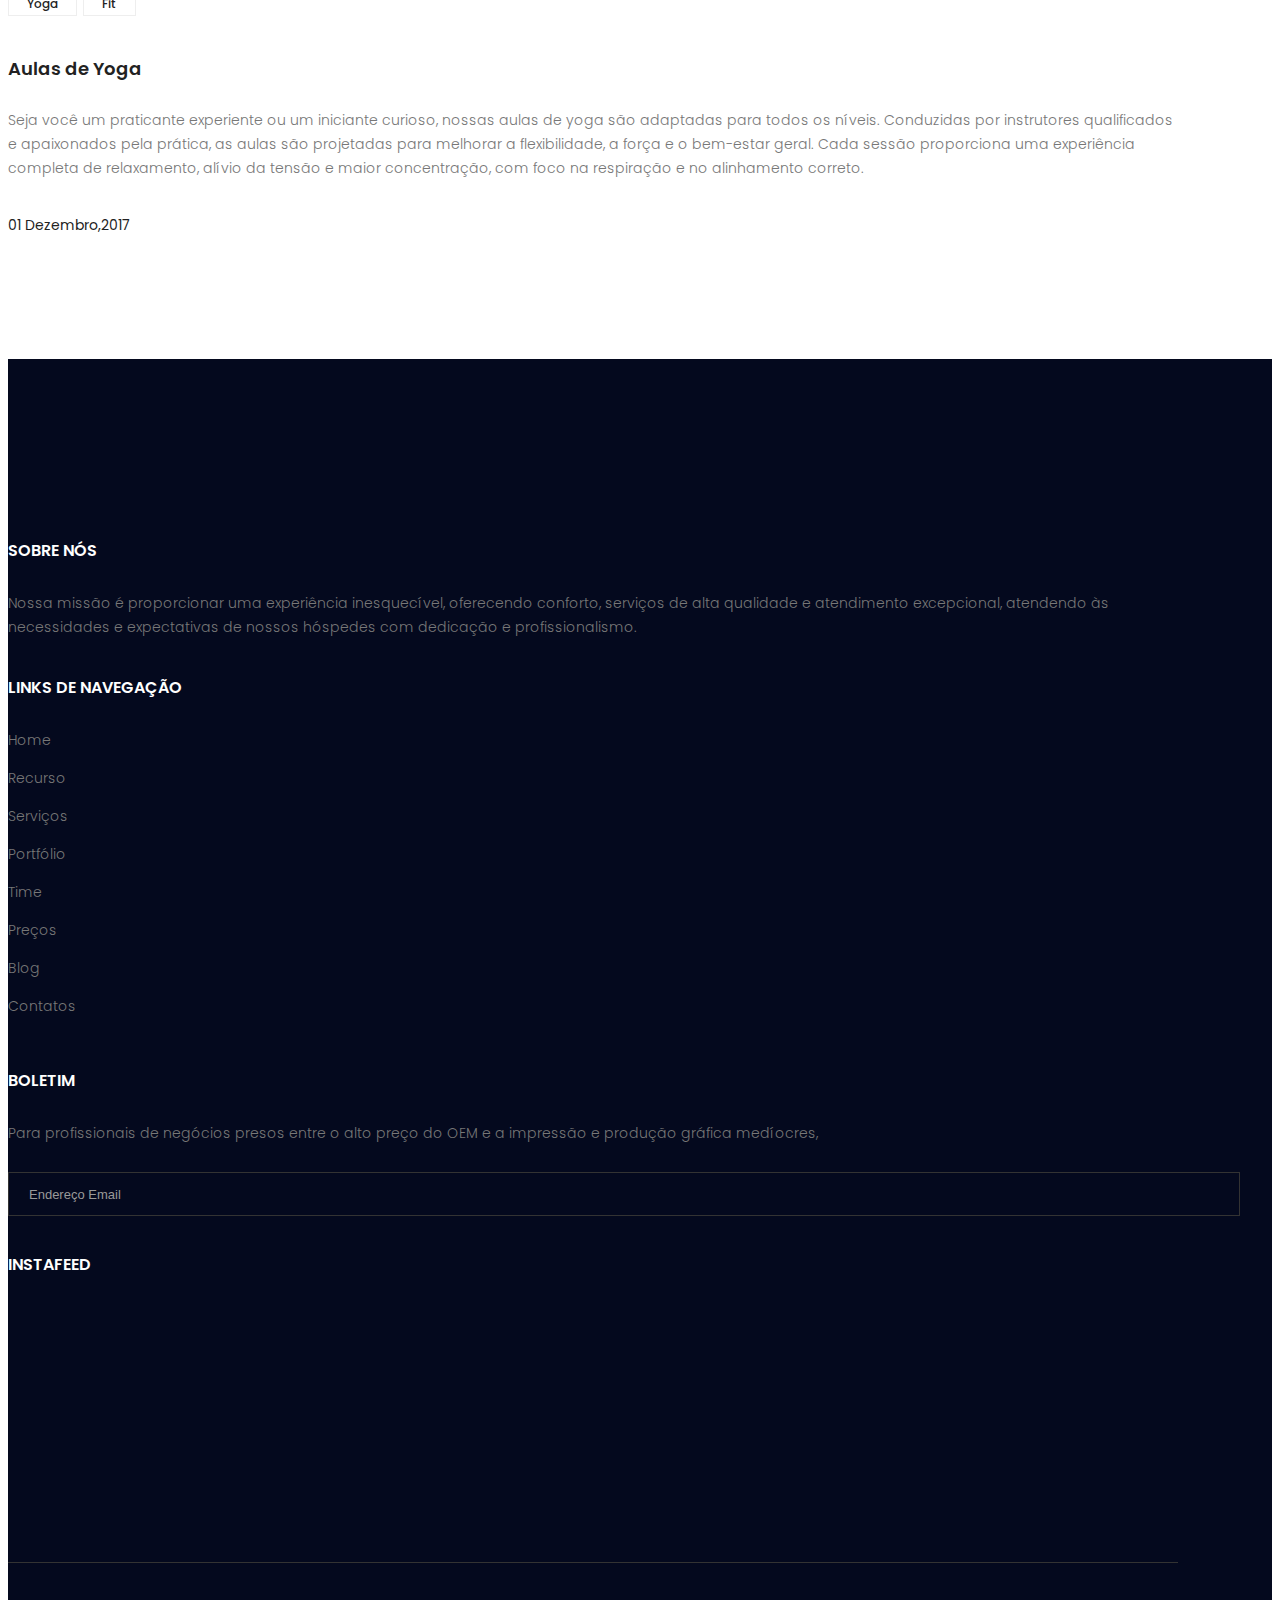
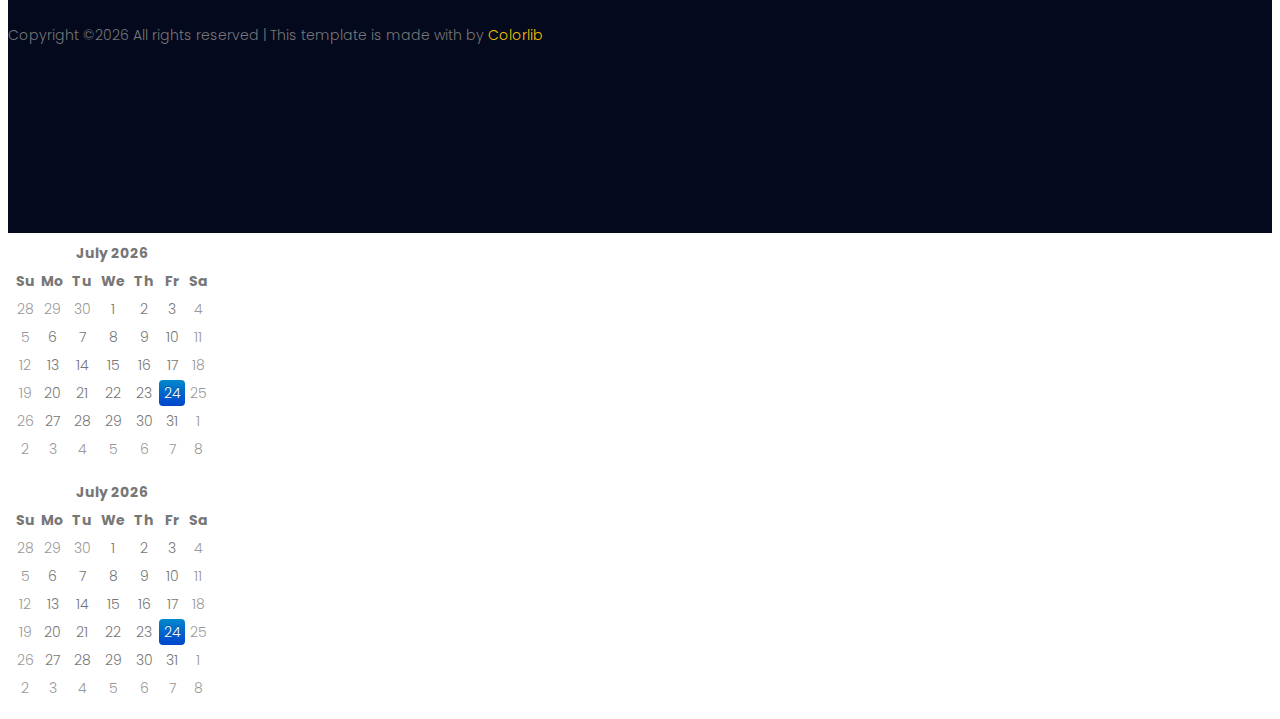
==== commit 3e1fc2a1: "Paginas Home, Sobre nos, Contato, Alojamentos e galeria Atualizados" ====
--- a/index.html
+++ b/index.html
@@ -34,18 +34,18 @@
                     <div class="collapse navbar-collapse offset" id="navbarSupportedContent">
                         <ul class="nav navbar-nav menu_nav ml-auto">
                             <li class="nav-item active"><a class="nav-link" href="index.html">Home</a></li> 
-                            <li class="nav-item"><a class="nav-link" href="about.html">About us</a></li>
-                            <li class="nav-item"><a class="nav-link" href="accomodation.html">Accomodation</a></li>
-                            <li class="nav-item"><a class="nav-link" href="gallery.html">Gallery</a></li>
+                            <li class="nav-item"><a class="nav-link" href="about.html">Sobre Nós</a></li>
+                            <li class="nav-item"><a class="nav-link" href="accomodation.html">Alojamentos</a></li>
+                            <li class="nav-item"><a class="nav-link" href="gallery.html">Galeria</a></li>
                             <li class="nav-item submenu dropdown">
                                 <a href="#" class="nav-link dropdown-toggle" data-toggle="dropdown" role="button" aria-haspopup="true" aria-expanded="false">Blog</a>
                                 <ul class="dropdown-menu">
                                     <li class="nav-item"><a class="nav-link" href="blog.html">Blog</a></li>
-                                    <li class="nav-item"><a class="nav-link" href="blog-single.html">Blog Details</a></li>
+                                    <li class="nav-item"><a class="nav-link" href="blog-single.html">Detalhes do Blog</a></li>
                                 </ul>
                             </li> 
-                            <li class="nav-item"><a class="nav-link" href="elements.html">Elemests</a></li>
-                            <li class="nav-item"><a class="nav-link" href="contact.html">Contact</a></li>
+                            <li class="nav-item"><a class="nav-link" href="elements.html">Elementos</a></li>
+                            <li class="nav-item"><a class="nav-link" href="contact.html">Contato</a></li>
                         </ul>
                     </div> 
                 </nav>
@@ -61,8 +61,8 @@
 					<div class="banner_content text-center">
 						<h6>Hoteis - Rio de Janeiro - Brasil</h6>
 						<h2>As melhores opções de lazer</h2>
-						<p>If you are looking at blank cassettes on the web, you may be very confused at the<br> difference in price. You may see some for as low as $.17 each.</p>
-						<a href="#" class="btn theme_btn button_hover">Get Started</a>
+						<p>Descubra o charme do Rio de Janeiro com conforto e hospitalidade incomparáveis.<br> Sua experiência começa aqui!</p>
+						<a href="#" class="btn theme_btn button_hover">Reserve já</a>
 					</div>
 				</div>
             </div>
@@ -70,7 +70,7 @@
                 <div class="container">
                     <div class="hotel_booking_table">
                         <div class="col-md-3">
-                            <h2>Book<br> Your Room</h2>
+                            <h2>Reserve<br> Seu Quarto</h2>
                         </div>
                         <div class="col-md-9">
                             <div class="boking_table">
@@ -79,7 +79,7 @@
                                         <div class="book_tabel_item">
                                             <div class="form-group">
                                                 <div class='input-group date' id='datetimepicker11'>
-                                                    <input type='text' class="form-control" placeholder="Arrival Date"/>
+                                                    <input type='text' class="form-control" placeholder="Data de Check-In"/>
                                                     <span class="input-group-addon">
                                                         <i class="fa fa-calendar" aria-hidden="true"></i>
                                                     </span>
@@ -87,7 +87,7 @@
                                             </div>
                                             <div class="form-group">
                                                 <div class='input-group date' id='datetimepicker1'>
-                                                    <input type='text' class="form-control" placeholder="Departure Date"/>
+                                                    <input type='text' class="form-control" placeholder="Data de Check-Out"/>
                                                     <span class="input-group-addon">
                                                         <i class="fa fa-calendar" aria-hidden="true"></i>
                                                     </span>
@@ -99,18 +99,16 @@
                                         <div class="book_tabel_item">
                                             <div class="input-group">
                                                 <select class="wide">
-                                                    <option data-display="Adult">Adult</option>
-                                                    <option value="1">Old</option>
-                                                    <option value="2">Younger</option>
-                                                    <option value="3">Potato</option>
+                                                    <option data-display="Adulto">Adulto</option>
+                                                    <option value="1">Velho</option>
+                                                    <option value="2">Jovem</option>
                                                 </select>
                                             </div>
                                             <div class="input-group">
                                                 <select class="wide">
-                                                    <option data-display="Child">Child</option>
-                                                    <option value="1">Child</option>
-                                                    <option value="2">Baby</option>
-                                                    <option value="3">Child</option>
+                                                    <option data-display="Criança">Criança</option>
+                                                    <option value="1">Criança</option>
+                                                    <option value="2">Bebê</option>
                                                 </select>
                                             </div>
                                         </div>
@@ -119,13 +117,13 @@
                                         <div class="book_tabel_item">
                                             <div class="input-group">
                                                 <select class="wide">
-                                                    <option data-display="Child">Number of Rooms</option>
-                                                    <option value="1">Room 01</option>
-                                                    <option value="2">Room 02</option>
-                                                    <option value="3">Room 03</option>
+                                                    <option data-display="Quartos">Quantidade de Quartos</option>
+                                                    <option value="1">01</option>
+                                                    <option value="2">02</option>
+                                                    <option value="3">03</option>
                                                 </select>
                                             </div>
-                                            <a class="book_now_btn button_hover" href="#">Book Now</a>
+                                            <a class="book_now_btn button_hover" href="#">Reserve já</a>
                                         </div>
                                     </div>
                                 </div>
@@ -151,7 +149,7 @@
                                 <img src="image/quarto1-home.jpg" alt="">
                                 <a href="#" class="btn theme_btn button_hover">Saiba mais</a>
                             </div>
-                            <a href="#"><h4 class="sec_h4">Double Deluxe Room</h4></a>
+                            <a href="#"><h4 class="sec_h4">Suite de Luxo Dupla</h4></a>
                             <h5>R$250<small>/noite</small></h5>
                         </div>
                     </div>
@@ -161,7 +159,7 @@
                                 <img src="image/quarto2-home.jpg" alt="">
                                 <a href="#" class="btn theme_btn button_hover">Saiba mais</a>
                             </div>
-                            <a href="#"><h4 class="sec_h4">Single Deluxe Room</h4></a>
+                            <a href="#"><h4 class="sec_h4">Suite de Luxo</h4></a>
                             <h5>R$200<small>/noite</small></h5>
                         </div>
                     </div>
@@ -171,7 +169,7 @@
                                 <img src="image/quarto3-home.jpg" alt="">
                                 <a href="#" class="btn theme_btn button_hover">Saiba mais</a>
                             </div>
-                            <a href="#"><h4 class="sec_h4">Honeymoon Suit</h4></a>
+                            <a href="#"><h4 class="sec_h4">Suite Lua de Mel</h4></a>
                             <h5>R$750<small>/noite</small></h5>
                         </div>
                     </div>
@@ -181,7 +179,7 @@
                                 <img src="image/quarto4-home.jpg" alt="">
                                 <a href="#" class="btn theme_btn button_hover">Saiba mais</a>
                             </div>
-                            <a href="#"><h4 class="sec_h4">Economy Double</h4></a>
+                            <a href="#"><h4 class="sec_h4">Quarto Duplo Econômico</h4></a>
                             <h5>R$200<small>/noite</small></h5>
                         </div>
                     </div>
@@ -197,43 +195,43 @@
             <div class="container">
                 <div class="section_title text-center">
                     <h2 class="title_w">Royal Facilities</h2>
-                    <p>Who are in extremely love with eco friendly system.</p>
+                    <p>Que estão extremamente apaixonados pelo sistema ecológicamente amigável.</p>
                 </div>
                 <div class="row mb_30">
                     <div class="col-lg-4 col-md-6">
                         <div class="facilities_item">
                             <h4 class="sec_h4"><i class="lnr lnr-dinner"></i>Restaurant</h4>
-                            <p>Usage of the Internet is becoming more common due to rapid advancement of technology and power.</p>
-                        </div>
-                    </div>
-                    <div class="col-lg-4 col-md-6">
-                        <div class="facilities_item">
-                            <h4 class="sec_h4"><i class="lnr lnr-bicycle"></i>Sports CLub</h4>
-                            <p>Usage of the Internet is becoming more common due to rapid advancement of technology and power.</p>
-                        </div>
-                    </div>
-                    <div class="col-lg-4 col-md-6">
-                        <div class="facilities_item">
-                            <h4 class="sec_h4"><i class="lnr lnr-shirt"></i>Swimming Pool</h4>
-                            <p>Usage of the Internet is becoming more common due to rapid advancement of technology and power.</p>
-                        </div>
-                    </div>
-                    <div class="col-lg-4 col-md-6">
-                        <div class="facilities_item">
-                            <h4 class="sec_h4"><i class="lnr lnr-car"></i>Rent a Car</h4>
-                            <p>Usage of the Internet is becoming more common due to rapid advancement of technology and power.</p>
-                        </div>
-                    </div>
-                    <div class="col-lg-4 col-md-6">
-                        <div class="facilities_item">
-                            <h4 class="sec_h4"><i class="lnr lnr-construction"></i>Gymnesium</h4>
-                            <p>Usage of the Internet is becoming more common due to rapid advancement of technology and power.</p>
+                            <p>O restaurante do hotel oferece um ambiente acolhedor e pratos variados, com opções locais e internacionais. Ideal para refeições rápidas ou sofisticadas, atende hóspedes e visitantes com qualidade e um serviço atencioso.</p>
+                        </div>
+                    </div>
+                    <div class="col-lg-4 col-md-6">
+                        <div class="facilities_item">
+                            <h4 class="sec_h4"><i class="lnr lnr-bicycle"></i>Área Esportiva</h4>
+                            <p>A área de esportes do hotel conta com instalações modernas, incluindo academias, quadras e espaços para atividades ao ar livre. Ideal para quem busca manter a forma ou praticar esportes, oferece equipamentos de qualidade e um ambiente agradável para todos os níveis de praticantes.</p>
+                        </div>
+                    </div>
+                    <div class="col-lg-4 col-md-6">
+                        <div class="facilities_item">
+                            <h4 class="sec_h4"><i class="lnr lnr-shirt"></i>Piscina</h4>
+                            <p>A piscina do hotel é um espaço relaxante e revitalizante, ideal para lazer e descanso. Com ambiente tranquilo, oferece águas cristalinas e conforto, sendo perfeita para um mergulho ou para relaxar ao sol</p>
+                        </div>
+                    </div>
+                    <div class="col-lg-4 col-md-6">
+                        <div class="facilities_item">
+                            <h4 class="sec_h4"><i class="lnr lnr-car"></i>Aluguel de Carros</h4>
+                            <p>O serviço de aluguel de carros do hotel oferece praticidade e conveniência, com uma frota variada de veículos para atender diferentes necessidades. Ideal para hóspedes que desejam explorar a cidade com conforto e autonomia, com atendimento rápido e opções flexíveis de locação.</p>
+                        </div>
+                    </div>
+                    <div class="col-lg-4 col-md-6">
+                        <div class="facilities_item">
+                            <h4 class="sec_h4"><i class="lnr lnr-construction"></i>Academia</h4>
+                            <p>A academia do hotel é equipada com aparelhos modernos e espaços amplos, ideal para quem deseja manter a rotina de exercícios durante a estadia. Com ambiente agradável e infraestrutura completa, atende a todos os níveis de prática, do iniciante ao mais experiente.</p>
                         </div>
                     </div>
                     <div class="col-lg-4 col-md-6">
                         <div class="facilities_item">
                             <h4 class="sec_h4"><i class="lnr lnr-coffee-cup"></i>Bar</h4>
-                            <p>Usage of the Internet is becoming more common due to rapid advancement of technology and power.</p>
+                            <p>O bar do hotel oferece um ambiente acolhedor e sofisticado, perfeito para relaxar e socializar. Com uma carta de drinques exclusivos e opções de petiscos, é o local ideal para um momento de descontração, seja no final do dia ou durante a noite.</p>
                         </div>
                     </div>
                 </div>
@@ -247,9 +245,9 @@
                 <div class="row">
                     <div class="col-md-6 d_flex align-items-center">
                         <div class="about_content ">
-                            <h2 class="title title_color">About Us <br>Our History<br>Mission & Vision</h2>
-                            <p>inappropriate behavior is often laughed off as “boys will be boys,” women face higher conduct standards especially in the workplace. That’s why it’s crucial that, as women, our behavior on the job is beyond reproach. inappropriate behavior is often laughed.</p>
-                            <a href="#" class="button_hover theme_btn_two">Request Custom Price</a>
+                            <h2 class="title title_color">Sobre Nós <br>Nossa História<br>Missão e Visão</h2>
+                            <p>Fundado em 1986, o [nome do hotel] surgiu com a missão de oferecer uma experiência única de hospitalidade, combinando conforto, qualidade e atendimento personalizado. Ao longo dos anos, se consolidou como uma referência na região, sempre buscando superar as expectativas dos hóspedes. Nossa visão é ser reconhecido como o hotel preferido de viajantes exigentes, destacando-se pela excelência, inovação e compromisso com a sustentabilidade, criando experiências memoráveis a cada estadia.</p>
+                            <a href="#" class="button_hover theme_btn_two">Saiba Mais</a>
                         </div>
                     </div>
                     <div class="col-md-6">
@@ -333,8 +331,7 @@
         <section class="latest_blog_area section_gap">
             <div class="container">
                 <div class="section_title text-center">
-                    <h2 class="title_color">latest posts from blog</h2>
-                    <p>The French Revolution constituted for the conscience of the dominant aristocratic class a fall from </p>
+                    <h2 class="title_color">Últimas publicações no nosso Blog</h2>
                 </div>
                 <div class="row mb_30">
                     <div class="col-lg-4 col-md-6">
@@ -344,12 +341,12 @@
                             </div>
                             <div class="details">
                                 <div class="tags">
-                                    <a href="#" class="button_hover tag_btn">Travel</a>
-                                    <a href="#" class="button_hover tag_btn">Life Style</a>
+                                    <a href="#" class="button_hover tag_btn">Praia</a>
+                                    <a href="#" class="button_hover tag_btn">Surf</a>
                                 </div>
-                                <a href="#"><h4 class="sec_h4">Low Cost Advertising</h4></a>
-                                <p>Acres of Diamonds… you’ve read the famous story, or at least had it related to you. A farmer.</p>
-                                <h6 class="date title_color">31st January,2018</h6>
+                                <a href="#"><h4 class="sec_h4">Melhores Praias Para Visitar Durante Sua Viagem</h4></a>
+                                <p>A praia é um cenário deslumbrante de tranquilidade e beleza natural, onde o som das ondas quebrando suavemente na areia cria uma atmosfera relaxante. Com águas cristalinas e tons de azul e verde que se misturam ao horizonte, é o local perfeito para um mergulho revigorante ou simplesmente para descansar sob o sol.</p>
+                                <h6 class="date title_color">31 Janeiro,2018</h6>
                             </div>	
                         </div>
                     </div>
@@ -360,12 +357,12 @@
                             </div>
                             <div class="details">
                                 <div class="tags">
-                                    <a href="#" class="button_hover tag_btn">Travel</a>
-                                    <a href="#" class="button_hover tag_btn">Life Style</a>
+                                    <a href="#" class="button_hover tag_btn">Meio Ambiente</a>
+                                    <a href="#" class="button_hover tag_btn">Zen</a>
                                 </div>
-                                <a href="#"><h4 class="sec_h4">Creative Outdoor Ads</h4></a>
-                                <p>Self-doubt and fear interfere with our ability to achieve or set goals. Self-doubt and fear are</p>
-                                <h6 class="date title_color">31st January,2018</h6>
+                                <a href="#"><h4 class="sec_h4">Novo Espaço Verde Inaugurado</h4></a>
+                                <p>Estamos muito felizes em anunciar a inauguração de um novo e encantador espaço verde em nosso hotel! 🌿✨ Após meses de planejamento e dedicação, o [Nome do Hotel] agora conta com um ambiente especialmente projetado para oferecer aos nossos hóspedes uma experiência de contato direto com a natureza, um refúgio de paz e relaxamento em meio ao ritmo acelerado da vida cotidiana.</p>
+                                <h6 class="date title_color">09 Dezembro,2017</h6>
                             </div>	
                         </div>
                     </div>
@@ -376,12 +373,12 @@
                             </div>
                             <div class="details">
                                 <div class="tags">
-                                    <a href="#" class="button_hover tag_btn">Travel</a>
-                                    <a href="#" class="button_hover tag_btn">Life Style</a>
+                                    <a href="#" class="button_hover tag_btn">Yoga</a>
+                                    <a href="#" class="button_hover tag_btn">Fit</a>
                                 </div>
-                                <a href="#"><h4 class="sec_h4">It S Classified How To Utilize Free</h4></a>
-                                <p>Why do you want to motivate yourself? Actually, just answering that question fully can </p>
-                                <h6 class="date title_color">31st January,2018</h6>
+                                <a href="#"><h4 class="sec_h4">Aulas de Yoga</h4></a>
+                                <p>Seja você um praticante experiente ou um iniciante curioso, nossas aulas de yoga são adaptadas para todos os níveis. Conduzidas por instrutores qualificados e apaixonados pela prática, as aulas são projetadas para melhorar a flexibilidade, a força e o bem-estar geral. Cada sessão proporciona uma experiência completa de relaxamento, alívio da tensão e maior concentração, com foco na respiração e no alinhamento correto.</p>
+                                <h6 class="date title_color">01 Dezembro,2017</h6>
                             </div>	
                         </div>
                     </div>
@@ -396,28 +393,28 @@
                 <div class="row">
                     <div class="col-lg-3  col-md-6 col-sm-6">
                         <div class="single-footer-widget">
-                            <h6 class="footer_title">About Agency</h6>
-                            <p>The world has become so fast paced that people don’t want to stand by reading a page of information, they would much rather look at a presentation and understand the message. It has come to a point </p>
+                            <h6 class="footer_title">Sobre Nós</h6>
+                            <p>Nossa missão é proporcionar uma experiência inesquecível, oferecendo conforto, serviços de alta qualidade e atendimento excepcional, atendendo às necessidades e expectativas de nossos hóspedes com dedicação e profissionalismo.</p>
                         </div>
                     </div>
                     <div class="col-lg-3 col-md-6 col-sm-6">
                         <div class="single-footer-widget">
-                            <h6 class="footer_title">Navigation Links</h6>
+                            <h6 class="footer_title">Links de Navegação</h6>
                             <div class="row">
                                 <div class="col-4">
                                     <ul class="list_style">
                                         <li><a href="#">Home</a></li>
-                                        <li><a href="#">Feature</a></li>
-                                        <li><a href="#">Services</a></li>
-                                        <li><a href="#">Portfolio</a></li>
+                                        <li><a href="#">Recurso</a></li>
+                                        <li><a href="#">Serviços</a></li>
+                                        <li><a href="#">Portfólio</a></li>
                                     </ul>
                                 </div>
                                 <div class="col-4">
                                     <ul class="list_style">
-                                        <li><a href="#">Team</a></li>
-                                        <li><a href="#">Pricing</a></li>
+                                        <li><a href="#">Time</a></li>
+                                        <li><a href="#">Preços</a></li>
                                         <li><a href="#">Blog</a></li>
-                                        <li><a href="#">Contact</a></li>
+                                        <li><a href="#">Contatos</a></li>
                                     </ul>
                                 </div>										
                             </div>							
@@ -425,12 +422,12 @@
                     </div>							
                     <div class="col-lg-3 col-md-6 col-sm-6">
                         <div class="single-footer-widget">
-                            <h6 class="footer_title">Newsletter</h6>
-                            <p>For business professionals caught between high OEM price and mediocre print and graphic output, </p>		
+                            <h6 class="footer_title">Boletim</h6>
+                            <p>Para profissionais de negócios presos entre o alto preço do OEM e a impressão e produção gráfica medíocres,</p>		
                             <div id="mc_embed_signup">
                                 <form target="_blank" action="https://spondonit.us12.list-manage.com/subscribe/post?u=1462626880ade1ac87bd9c93a&amp;id=92a4423d01" method="get" class="subscribe_form relative">
                                     <div class="input-group d-flex flex-row">
-                                        <input name="EMAIL" placeholder="Email Address" onfocus="this.placeholder = ''" onblur="this.placeholder = 'Email Address '" required="" type="email">
+                                        <input name="EMAIL" placeholder="Endereço Email" onfocus="this.placeholder = ''" onblur="this.placeholder = 'Email Address '" required="" type="email">
                                         <button class="btn sub-btn"><span class="lnr lnr-location"></span></button>		
                                     </div>									
                                     <div class="mt-10 info"></div>
--- a/vendors/linericon/style.css
+++ b/vendors/linericon/style.css
@@ -0,0 +1,536 @@
+@font-face {
+	font-family: 'Linearicons-Free';
+	src:url('fonts/Linearicons-Free.eot?w118d');
+	src:url('fonts/Linearicons-Free.eot?#iefixw118d') format('embedded-opentype'),
+		url('fonts/Linearicons-Free.woff2?w118d') format('woff2'),
+		url('fonts/Linearicons-Free.woff?w118d') format('woff'),
+		url('fonts/Linearicons-Free.ttf?w118d') format('truetype'),
+		url('fonts/Linearicons-Free.svg?w118d#Linearicons-Free') format('svg');
+	font-weight: normal;
+	font-style: normal;
+}
+
+.lnr {
+	font-family: 'Linearicons-Free';
+	speak: none;
+	font-style: normal;
+	font-weight: normal;
+	font-variant: normal;
+	text-transform: none;
+	line-height: 1;
+
+	/* Better Font Rendering =========== */
+	-webkit-font-smoothing: antialiased;
+	-moz-osx-font-smoothing: grayscale;
+}
+
+.lnr-home:before {
+	content: "\e800";
+}
+.lnr-apartment:before {
+	content: "\e801";
+}
+.lnr-pencil:before {
+	content: "\e802";
+}
+.lnr-magic-wand:before {
+	content: "\e803";
+}
+.lnr-drop:before {
+	content: "\e804";
+}
+.lnr-lighter:before {
+	content: "\e805";
+}
+.lnr-poop:before {
+	content: "\e806";
+}
+.lnr-sun:before {
+	content: "\e807";
+}
+.lnr-moon:before {
+	content: "\e808";
+}
+.lnr-cloud:before {
+	content: "\e809";
+}
+.lnr-cloud-upload:before {
+	content: "\e80a";
+}
+.lnr-cloud-download:before {
+	content: "\e80b";
+}
+.lnr-cloud-sync:before {
+	content: "\e80c";
+}
+.lnr-cloud-check:before {
+	content: "\e80d";
+}
+.lnr-database:before {
+	content: "\e80e";
+}
+.lnr-lock:before {
+	content: "\e80f";
+}
+.lnr-cog:before {
+	content: "\e810";
+}
+.lnr-trash:before {
+	content: "\e811";
+}
+.lnr-dice:before {
+	content: "\e812";
+}
+.lnr-heart:before {
+	content: "\e813";
+}
+.lnr-star:before {
+	content: "\e814";
+}
+.lnr-star-half:before {
+	content: "\e815";
+}
+.lnr-star-empty:before {
+	content: "\e816";
+}
+.lnr-flag:before {
+	content: "\e817";
+}
+.lnr-envelope:before {
+	content: "\e818";
+}
+.lnr-paperclip:before {
+	content: "\e819";
+}
+.lnr-inbox:before {
+	content: "\e81a";
+}
+.lnr-eye:before {
+	content: "\e81b";
+}
+.lnr-printer:before {
+	content: "\e81c";
+}
+.lnr-file-empty:before {
+	content: "\e81d";
+}
+.lnr-file-add:before {
+	content: "\e81e";
+}
+.lnr-enter:before {
+	content: "\e81f";
+}
+.lnr-exit:before {
+	content: "\e820";
+}
+.lnr-graduation-hat:before {
+	content: "\e821";
+}
+.lnr-license:before {
+	content: "\e822";
+}
+.lnr-music-note:before {
+	content: "\e823";
+}
+.lnr-film-play:before {
+	content: "\e824";
+}
+.lnr-camera-video:before {
+	content: "\e825";
+}
+.lnr-camera:before {
+	content: "\e826";
+}
+.lnr-picture:before {
+	content: "\e827";
+}
+.lnr-book:before {
+	content: "\e828";
+}
+.lnr-bookmark:before {
+	content: "\e829";
+}
+.lnr-user:before {
+	content: "\e82a";
+}
+.lnr-users:before {
+	content: "\e82b";
+}
+.lnr-shirt:before {
+	content: "\e82c";
+}
+.lnr-store:before {
+	content: "\e82d";
+}
+.lnr-cart:before {
+	content: "\e82e";
+}
+.lnr-tag:before {
+	content: "\e82f";
+}
+.lnr-phone-handset:before {
+	content: "\e830";
+}
+.lnr-phone:before {
+	content: "\e831";
+}
+.lnr-pushpin:before {
+	content: "\e832";
+}
+.lnr-map-marker:before {
+	content: "\e833";
+}
+.lnr-map:before {
+	content: "\e834";
+}
+.lnr-location:before {
+	content: "\e835";
+}
+.lnr-calendar-full:before {
+	content: "\e836";
+}
+.lnr-keyboard:before {
+	content: "\e837";
+}
+.lnr-spell-check:before {
+	content: "\e838";
+}
+.lnr-screen:before {
+	content: "\e839";
+}
+.lnr-smartphone:before {
+	content: "\e83a";
+}
+.lnr-tablet:before {
+	content: "\e83b";
+}
+.lnr-laptop:before {
+	content: "\e83c";
+}
+.lnr-laptop-phone:before {
+	content: "\e83d";
+}
+.lnr-power-switch:before {
+	content: "\e83e";
+}
+.lnr-bubble:before {
+	content: "\e83f";
+}
+.lnr-heart-pulse:before {
+	content: "\e840";
+}
+.lnr-construction:before {
+	content: "\e841";
+}
+.lnr-pie-chart:before {
+	content: "\e842";
+}
+.lnr-chart-bars:before {
+	content: "\e843";
+}
+.lnr-gift:before {
+	content: "\e844";
+}
+.lnr-diamond:before {
+	content: "\e845";
+}
+.lnr-linearicons:before {
+	content: "\e846";
+}
+.lnr-dinner:before {
+	content: "\e847";
+}
+.lnr-coffee-cup:before {
+	content: "\e848";
+}
+.lnr-leaf:before {
+	content: "\e849";
+}
+.lnr-paw:before {
+	content: "\e84a";
+}
+.lnr-rocket:before {
+	content: "\e84b";
+}
+.lnr-briefcase:before {
+	content: "\e84c";
+}
+.lnr-bus:before {
+	content: "\e84d";
+}
+.lnr-car:before {
+	content: "\e84e";
+}
+.lnr-train:before {
+	content: "\e84f";
+}
+.lnr-bicycle:before {
+	content: "\e850";
+}
+.lnr-wheelchair:before {
+	content: "\e851";
+}
+.lnr-select:before {
+	content: "\e852";
+}
+.lnr-earth:before {
+	content: "\e853";
+}
+.lnr-smile:before {
+	content: "\e854";
+}
+.lnr-sad:before {
+	content: "\e855";
+}
+.lnr-neutral:before {
+	content: "\e856";
+}
+.lnr-mustache:before {
+	content: "\e857";
+}
+.lnr-alarm:before {
+	content: "\e858";
+}
+.lnr-bullhorn:before {
+	content: "\e859";
+}
+.lnr-volume-high:before {
+	content: "\e85a";
+}
+.lnr-volume-medium:before {
+	content: "\e85b";
+}
+.lnr-volume-low:before {
+	content: "\e85c";
+}
+.lnr-volume:before {
+	content: "\e85d";
+}
+.lnr-mic:before {
+	content: "\e85e";
+}
+.lnr-hourglass:before {
+	content: "\e85f";
+}
+.lnr-undo:before {
+	content: "\e860";
+}
+.lnr-redo:before {
+	content: "\e861";
+}
+.lnr-sync:before {
+	content: "\e862";
+}
+.lnr-history:before {
+	content: "\e863";
+}
+.lnr-clock:before {
+	content: "\e864";
+}
+.lnr-download:before {
+	content: "\e865";
+}
+.lnr-upload:before {
+	content: "\e866";
+}
+.lnr-enter-down:before {
+	content: "\e867";
+}
+.lnr-exit-up:before {
+	content: "\e868";
+}
+.lnr-bug:before {
+	content: "\e869";
+}
+.lnr-code:before {
+	content: "\e86a";
+}
+.lnr-link:before {
+	content: "\e86b";
+}
+.lnr-unlink:before {
+	content: "\e86c";
+}
+.lnr-thumbs-up:before {
+	content: "\e86d";
+}
+.lnr-thumbs-down:before {
+	content: "\e86e";
+}
+.lnr-magnifier:before {
+	content: "\e86f";
+}
+.lnr-cross:before {
+	content: "\e870";
+}
+.lnr-menu:before {
+	content: "\e871";
+}
+.lnr-list:before {
+	content: "\e872";
+}
+.lnr-chevron-up:before {
+	content: "\e873";
+}
+.lnr-chevron-down:before {
+	content: "\e874";
+}
+.lnr-chevron-left:before {
+	content: "\e875";
+}
+.lnr-chevron-right:before {
+	content: "\e876";
+}
+.lnr-arrow-up:before {
+	content: "\e877";
+}
+.lnr-arrow-down:before {
+	content: "\e878";
+}
+.lnr-arrow-left:before {
+	content: "\e879";
+}
+.lnr-arrow-right:before {
+	content: "\e87a";
+}
+.lnr-move:before {
+	content: "\e87b";
+}
+.lnr-warning:before {
+	content: "\e87c";
+}
+.lnr-question-circle:before {
+	content: "\e87d";
+}
+.lnr-menu-circle:before {
+	content: "\e87e";
+}
+.lnr-checkmark-circle:before {
+	content: "\e87f";
+}
+.lnr-cross-circle:before {
+	content: "\e880";
+}
+.lnr-plus-circle:before {
+	content: "\e881";
+}
+.lnr-circle-minus:before {
+	content: "\e882";
+}
+.lnr-arrow-up-circle:before {
+	content: "\e883";
+}
+.lnr-arrow-down-circle:before {
+	content: "\e884";
+}
+.lnr-arrow-left-circle:before {
+	content: "\e885";
+}
+.lnr-arrow-right-circle:before {
+	content: "\e886";
+}
+.lnr-chevron-up-circle:before {
+	content: "\e887";
+}
+.lnr-chevron-down-circle:before {
+	content: "\e888";
+}
+.lnr-chevron-left-circle:before {
+	content: "\e889";
+}
+.lnr-chevron-right-circle:before {
+	content: "\e88a";
+}
+.lnr-crop:before {
+	content: "\e88b";
+}
+.lnr-frame-expand:before {
+	content: "\e88c";
+}
+.lnr-frame-contract:before {
+	content: "\e88d";
+}
+.lnr-layers:before {
+	content: "\e88e";
+}
+.lnr-funnel:before {
+	content: "\e88f";
+}
+.lnr-text-format:before {
+	content: "\e890";
+}
+.lnr-text-format-remove:before {
+	content: "\e891";
+}
+.lnr-text-size:before {
+	content: "\e892";
+}
+.lnr-bold:before {
+	content: "\e893";
+}
+.lnr-italic:before {
+	content: "\e894";
+}
+.lnr-underline:before {
+	content: "\e895";
+}
+.lnr-strikethrough:before {
+	content: "\e896";
+}
+.lnr-highlight:before {
+	content: "\e897";
+}
+.lnr-text-align-left:before {
+	content: "\e898";
+}
+.lnr-text-align-center:before {
+	content: "\e899";
+}
+.lnr-text-align-right:before {
+	content: "\e89a";
+}
+.lnr-text-align-justify:before {
+	content: "\e89b";
+}
+.lnr-line-spacing:before {
+	content: "\e89c";
+}
+.lnr-indent-increase:before {
+	content: "\e89d";
+}
+.lnr-indent-decrease:before {
+	content: "\e89e";
+}
+.lnr-pilcrow:before {
+	content: "\e89f";
+}
+.lnr-direction-ltr:before {
+	content: "\e8a0";
+}
+.lnr-direction-rtl:before {
+	content: "\e8a1";
+}
+.lnr-page-break:before {
+	content: "\e8a2";
+}
+.lnr-sort-alpha-asc:before {
+	content: "\e8a3";
+}
+.lnr-sort-amount-asc:before {
+	content: "\e8a4";
+}
+.lnr-hand:before {
+	content: "\e8a5";
+}
+.lnr-pointer-up:before {
+	content: "\e8a6";
+}
+.lnr-pointer-right:before {
+	content: "\e8a7";
+}
+.lnr-pointer-down:before {
+	content: "\e8a8";
+}
+.lnr-pointer-left:before {
+	content: "\e8a9";
+}
--- a/vendors/nice-select/css/nice-select.css
+++ b/vendors/nice-select/css/nice-select.css
@@ -0,0 +1,138 @@
+.nice-select {
+  -webkit-tap-highlight-color: transparent;
+  background-color: #fff;
+  border-radius: 5px;
+  border: solid 1px #e8e8e8;
+  box-sizing: border-box;
+  clear: both;
+  cursor: pointer;
+  display: block;
+  float: left;
+  font-family: inherit;
+  font-size: 14px;
+  font-weight: normal;
+  height: 42px;
+  line-height: 40px;
+  outline: none;
+  padding-left: 18px;
+  padding-right: 30px;
+  position: relative;
+  text-align: left !important;
+  -webkit-transition: all 0.2s ease-in-out;
+  transition: all 0.2s ease-in-out;
+  -webkit-user-select: none;
+     -moz-user-select: none;
+      -ms-user-select: none;
+          user-select: none;
+  white-space: nowrap;
+  width: auto; }
+  .nice-select:hover {
+    border-color: #dbdbdb; }
+  .nice-select:active, .nice-select.open, .nice-select:focus {
+    border-color: #999; }
+  .nice-select:after {
+    border-bottom: 2px solid #999;
+    border-right: 2px solid #999;
+    content: '';
+    display: block;
+    height: 5px;
+    margin-top: -4px;
+    pointer-events: none;
+    position: absolute;
+    right: 12px;
+    top: 50%;
+    -webkit-transform-origin: 66% 66%;
+        -ms-transform-origin: 66% 66%;
+            transform-origin: 66% 66%;
+    -webkit-transform: rotate(45deg);
+        -ms-transform: rotate(45deg);
+            transform: rotate(45deg);
+    -webkit-transition: all 0.15s ease-in-out;
+    transition: all 0.15s ease-in-out;
+    width: 5px; }
+  .nice-select.open:after {
+    -webkit-transform: rotate(-135deg);
+        -ms-transform: rotate(-135deg);
+            transform: rotate(-135deg); }
+  .nice-select.open .list {
+    opacity: 1;
+    pointer-events: auto;
+    -webkit-transform: scale(1) translateY(0);
+        -ms-transform: scale(1) translateY(0);
+            transform: scale(1) translateY(0); }
+  .nice-select.disabled {
+    border-color: #ededed;
+    color: #999;
+    pointer-events: none; }
+    .nice-select.disabled:after {
+      border-color: #cccccc; }
+  .nice-select.wide {
+    width: 100%; }
+    .nice-select.wide .list {
+      left: 0 !important;
+      right: 0 !important; }
+  .nice-select.right {
+    float: right; }
+    .nice-select.right .list {
+      left: auto;
+      right: 0; }
+  .nice-select.small {
+    font-size: 12px;
+    height: 36px;
+    line-height: 34px; }
+    .nice-select.small:after {
+      height: 4px;
+      width: 4px; }
+    .nice-select.small .option {
+      line-height: 34px;
+      min-height: 34px; }
+  .nice-select .list {
+    background-color: #fff;
+    border-radius: 5px;
+    box-shadow: 0 0 0 1px rgba(68, 68, 68, 0.11);
+    box-sizing: border-box;
+    margin-top: 4px;
+    opacity: 0;
+    overflow: hidden;
+    padding: 0;
+    pointer-events: none;
+    position: absolute;
+    top: 100%;
+    left: 0;
+    -webkit-transform-origin: 50% 0;
+        -ms-transform-origin: 50% 0;
+            transform-origin: 50% 0;
+    -webkit-transform: scale(0.75) translateY(-21px);
+        -ms-transform: scale(0.75) translateY(-21px);
+            transform: scale(0.75) translateY(-21px);
+    -webkit-transition: all 0.2s cubic-bezier(0.5, 0, 0, 1.25), opacity 0.15s ease-out;
+    transition: all 0.2s cubic-bezier(0.5, 0, 0, 1.25), opacity 0.15s ease-out;
+    z-index: 9; }
+    .nice-select .list:hover .option:not(:hover) {
+      background-color: transparent !important; }
+  .nice-select .option {
+    cursor: pointer;
+    font-weight: 400;
+    line-height: 40px;
+    list-style: none;
+    min-height: 40px;
+    outline: none;
+    padding-left: 18px;
+    padding-right: 29px;
+    text-align: left;
+    -webkit-transition: all 0.2s;
+    transition: all 0.2s; }
+    .nice-select .option:hover, .nice-select .option.focus, .nice-select .option.selected.focus {
+      background-color: #f6f6f6; }
+    .nice-select .option.selected {
+      font-weight: bold; }
+    .nice-select .option.disabled {
+      background-color: transparent;
+      color: #999;
+      cursor: default; }
+
+.no-csspointerevents .nice-select .list {
+  display: none; }
+
+.no-csspointerevents .nice-select.open .list {
+  display: block; }
--- a/css/style.css
+++ b/css/style.css
@@ -0,0 +1,3605 @@
+/*----------------------------------------------------
+@File: Default Styles
+@Author: Rocky
+@URL: http://wethemez.com
+Author E-mail: rockybd1995@gmail.com
+
+This file contains the styling for the actual theme, this
+is the file you need to edit to change the look of the
+theme.
+---------------------------------------------------- */
+/*=====================================================================
+@Template Name: Royal Hotel
+@Author: Rocky
+@Developed By: Rocky
+@Developer URL: http://rocky.wethemez.com
+Author E-mail: rockybd1995@gmail.com
+
+@Default Styles
+
+Table of Content:
+01/ Variables
+02/ predefin
+03/ header
+04/ button
+05/ banner
+06/ breadcrumb
+07/ about
+08/ team
+09/ project 
+10/ price 
+11/ team 
+12/ blog 
+13/ video  
+14/ features  
+15/ career  
+16/ contact 
+17/ footer
+
+=====================================================================*/
+/*----------------------------------------------------*/
+/*font Variables*/
+/*Color Variables*/
+/*=================== fonts ====================*/
+@import url("https://fonts.googleapis.com/css?family=Poppins:300,400,500,600,700");
+.col-md-offset-right-1, .col-lg-offset-right-1 {
+  margin-right: 8.33333333%;
+}
+
+/*---------------------------------------------------- */
+/*----------------------------------------------------*/
+.list_style {
+  list-style: none;
+  margin: 0px;
+  padding: 0px;
+}
+
+a {
+  text-decoration: none;
+  -webkit-transition: all 0.3s ease-in-out;
+  -o-transition: all 0.3s ease-in-out;
+  transition: all 0.3s ease-in-out;
+}
+
+a:hover, a:focus {
+  text-decoration: none;
+  outline: none;
+}
+
+.row.m0 {
+  margin: 0px;
+}
+
+.p0 {
+  padding: 0px;
+}
+
+.mt-30 {
+  margin-top: 30px;
+}
+
+.mt-25 {
+  margin-top: 25px;
+}
+
+body {
+  line-height: 24px;
+  font-size: 14px;
+  font-family: "Poppins", sans-serif;
+  font-weight: 300;
+  color: #777777;
+}
+
+section {
+  background: #fff;
+}
+
+h1, h2, h3, h4, h5, h6 {
+  font-family: "Poppins", sans-serif;
+  font-weight: 600;
+}
+
+button:focus {
+  outline: none;
+}
+
+@media (min-width: 1200px) {
+  .container {
+    max-width: 1170px;
+  }
+}
+
+.section_gap {
+  padding: 120px 0;
+}
+
+.d_flex {
+  display: -webkit-box;
+  display: -ms-flexbox;
+  display: flex;
+}
+
+.row_reverse {
+  -webkit-box-orient: horizontal;
+  -webkit-box-direction: reverse;
+  -ms-flex-direction: row-reverse;
+  flex-direction: row-reverse;
+}
+
+.mb_30 {
+  margin-bottom: -30px;
+}
+
+.section_title {
+  margin-bottom: 75px;
+}
+
+.section_title h2 {
+  font-size: 36px;
+  line-height: 45px;
+  font-weight: 600;
+}
+
+.section_title p {
+  font-size: 14px;
+  line-height: 30px;
+  color: #777777;
+  margin-bottom: 0px;
+}
+
+.title_color {
+  color: #222222;
+}
+
+.title_w {
+  color: #fff;
+}
+
+.title {
+  font-size: 36px;
+  line-height: 45px;
+  font-weight: 600;
+}
+
+/*---------------------------------------------------- */
+/*----------------------------------------------------*/
+.theme_btn {
+  font-size: 14px;
+  line-height: 30px;
+  text-transform: uppercase;
+  color: #fff;
+  font-weight: 600;
+  background: #f3c300;
+  padding: 5px 30px;
+}
+
+.theme_btn:before {
+  background: #f8b100;
+}
+
+.theme_btn:hover {
+  color: #fff;
+}
+
+.white_btn {
+  background: #fff;
+  padding: 0px 40px;
+  line-height: 40px;
+  font-size: 14px;
+  color: #222222;
+  font-family: "Poppins", sans-serif;
+  font-weight: 500;
+}
+
+.button_hover {
+  border-radius: 0px;
+  position: relative;
+  z-index: 1;
+  -webkit-transition: all 0.3s linear;
+  -o-transition: all 0.3s linear;
+  transition: all 0.3s linear;
+  overflow: hidden;
+  border: 0px;
+  display: inline-block;
+  text-align: center;
+}
+
+.button_hover:before {
+  content: "";
+  width: 100%;
+  height: 100%;
+  left: 0;
+  top: 0;
+  position: absolute;
+  -webkit-transform: translateX(-100%);
+  -ms-transform: translateX(-100%);
+  transform: translateX(-100%);
+  z-index: -1;
+  background: #f8b100;
+  -webkit-transition: all 0.3s linear;
+  -o-transition: all 0.3s linear;
+  transition: all 0.3s linear;
+  opacity: 0;
+}
+
+.button_hover:hover {
+  color: #fff;
+}
+
+.button_hover:hover:before {
+  -webkit-transform: translateX(0);
+  -ms-transform: translateX(0);
+  transform: translateX(0);
+  opacity: 1;
+}
+
+.theme_btn_two {
+  font-size: 14px;
+  font-weight: 500;
+  line-height: 30px;
+  background: #222222;
+  color: #fff;
+  text-transform: uppercase;
+  padding: 5px 29px;
+}
+
+.book_now_btn {
+  width: 100%;
+  display: block;
+  background: #f3c300;
+  color: #222222;
+  text-transform: uppercase;
+  font-size: 14px;
+  line-height: 30px;
+  font-weight: 500;
+  padding: 5px 20px;
+}
+
+/*---------------------------------------------------- */
+/*----------------------------------------------------*/
+/*============== header css =============*/
+.header_area {
+  position: absolute;
+  top: 0;
+  left: 0;
+  width: 100%;
+  z-index: 20;
+}
+
+.header-top {
+  padding: 3px 0px;
+}
+
+.header-top a {
+  color: #fff;
+  -webkit-transition: all 0.3s linear;
+  -o-transition: all 0.3s linear;
+  transition: all 0.3s linear;
+}
+
+.header-top a:hover {
+  color: #f3c300;
+}
+
+.header-top ul {
+  padding-left: 0px;
+  margin-bottom: 0px;
+}
+
+.header-top ul li {
+  display: inline-block;
+  margin-right: 15px;
+}
+
+@media (max-width: 414px) {
+  .header-top ul li {
+    margin-right: 0px;
+  }
+}
+
+.header-top .header-top-left a {
+  margin-right: 8px;
+  font-size: 12px;
+  font-weight: 500;
+  line-height: 20px;
+  display: inline-block;
+}
+
+.header-top .header-top-right {
+  text-align: right;
+}
+
+.header-top .header-top-right .header-social a {
+  color: #fff;
+  margin-left: 15px;
+  -webkit-transition: all 0.3s linear;
+  -o-transition: all 0.3s linear;
+  transition: all 0.3s linear;
+  font-size: 14px;
+}
+
+.header-top .header-top-right .header-social a:hover {
+  color: #f3c300;
+}
+
+.navbar {
+  padding: 0px;
+  border: 0px;
+  border-radius: 0px;
+}
+
+.navbar {
+  background: #fff;
+  padding: 0px 25px;
+}
+
+.navbar .logo_h {
+  padding-top: 0px;
+}
+
+.navbar .menu_nav .nav-item .nav-link {
+  font: 500 12px/80px "Poppins", sans-serif;
+  color: #222222;
+  text-transform: uppercase;
+  padding: 0px;
+}
+
+.navbar .menu_nav .nav-item .nav-link:after {
+  display: none;
+}
+
+.navbar .menu_nav .nav-item:hover .nav-link, .navbar .menu_nav .nav-item.active .nav-link {
+  color: #52c5fd;
+}
+
+.navbar .menu_nav .nav-item.submenu {
+  position: relative;
+}
+
+.navbar .menu_nav .nav-item.submenu ul {
+  border: none;
+  padding: 0px;
+  border-radius: 0px;
+  -webkit-box-shadow: none;
+  box-shadow: none;
+  margin: 0px;
+  background: transparent;
+}
+
+@media (min-width: 992px) {
+  .navbar .menu_nav .nav-item.submenu ul {
+    position: absolute;
+    top: 100%;
+    left: 0px;
+    min-width: 220px;
+    text-align: left;
+    opacity: 0;
+    -webkit-transition: all 300ms ease-in;
+    -o-transition: all 300ms ease-in;
+    transition: all 300ms ease-in;
+    visibility: hidden;
+    display: block;
+    border: none;
+    padding: 0px;
+    border-radius: 0px;
+  }
+}
+
+.navbar .menu_nav .nav-item.submenu ul:before {
+  content: "";
+  width: 0;
+  height: 0;
+  border-style: solid;
+  border-width: 10px 10px 0 10px;
+  border-color: #eeeeee transparent transparent transparent;
+  position: absolute;
+  right: 24px;
+  top: 45px;
+  z-index: 3;
+  opacity: 0;
+  -webkit-transition: all 400ms linear;
+  -o-transition: all 400ms linear;
+  transition: all 400ms linear;
+}
+
+.navbar .menu_nav .nav-item.submenu ul .nav-item {
+  display: block;
+  float: none;
+  margin-right: 0px;
+  border-bottom: 1px solid #ededed;
+  margin-left: 0px;
+  background: #fff;
+  -webkit-transition: all 0.4s linear;
+  -o-transition: all 0.4s linear;
+  transition: all 0.4s linear;
+}
+
+@media (min-width: 992px) {
+  .navbar .menu_nav .nav-item.submenu ul .nav-item {
+    margin-top: 10px;
+  }
+}
+
+.navbar .menu_nav .nav-item.submenu ul .nav-item .nav-link {
+  line-height: 45px;
+  color: #222222;
+  padding: 0px 30px;
+  -webkit-transition: all 150ms linear;
+  -o-transition: all 150ms linear;
+  transition: all 150ms linear;
+  display: block;
+}
+
+.navbar .menu_nav .nav-item.submenu ul .nav-item:last-child {
+  border-bottom: none;
+}
+
+.navbar .menu_nav .nav-item.submenu ul .nav-item:hover .nav-link {
+  background: #f0f0f0;
+  color: #52c5fd;
+}
+
+@media (min-width: 992px) {
+  .navbar .menu_nav .nav-item.submenu:hover ul {
+    visibility: visible;
+    opacity: 1;
+  }
+}
+
+.navbar .menu_nav .nav-item.submenu:hover ul .nav-item {
+  margin-top: 0px;
+}
+
+.navbar .menu_nav .nav-item + li {
+  margin-left: 30px;
+}
+
+.menu_two {
+  background: rgba(255, 255, 255, 0.15);
+}
+
+.menu_two .menu_nav .nav-item .nav-link {
+  line-height: 60px;
+  color: #fff;
+}
+
+.navbar_fixed {
+  position: fixed;
+  width: 100%;
+  left: 0;
+  background: #fff;
+  top: 0;
+  top: -50px;
+  -webkit-transform: translateY(50px);
+  -ms-transform: translateY(50px);
+  transform: translateY(50px);
+  -webkit-box-shadow: 0 0 30px rgba(0, 0, 0, 0.1);
+  box-shadow: 0 0 30px rgba(0, 0, 0, 0.1);
+  transition: transform 300ms ease, background 300ms ease, -webkit-transform 300ms ease;
+}
+
+.navbar_fixed .navbar {
+  background: transparent;
+}
+
+.navbar_fixed .header-top {
+  display: none;
+}
+
+.navbar_fixed.header_two {
+  background: rgba(34, 34, 34, 0.9);
+}
+
+/*---------------------------------------------------- */
+/*----------------------------------------------------*/
+/*============= Start banner_area css =============*/
+.banner_area {
+  background: #04091e;
+  position: relative;
+  z-index: 1;
+}
+
+.banner_area .bg-parallax {
+  background: url("../image/foto1-bg-home.jpg") no-repeat scroll center 0/cover;
+  opacity: 0.80;
+}
+
+.banner_area .position {
+  width: 100%;
+  bottom: 0;
+  left: 0;
+  position: absolute;
+}
+
+.booking_table {
+  position: relative;
+  overflow: hidden;
+  width: 100%;
+  min-height: 800px;
+}
+
+.overlay {
+  position: absolute;
+  left: 0;
+  right: 0;
+  top: 0;
+  height: 125%;
+  bottom: 0;
+  z-index: -1;
+}
+
+.banner_content {
+  color: #fff;
+  margin-bottom: 94px;
+}
+
+.banner_content h6 {
+  font-size: 14px;
+  line-height: 30px;
+  text-transform: uppercase;
+  letter-spacing: 1.4px;
+  font-weight: 400;
+}
+
+.banner_content h2 {
+  font-size: 60px;
+  line-height: 60px;
+  font-weight: 700;
+}
+
+.banner_content p {
+  font-weight: 300;
+  font-size: 14px;
+  line-height: 24px;
+  padding: 10px 0px 20px;
+}
+
+/*============= End banner_area css =============*/
+.hotel_booking_table {
+  background: #04091e;
+  -webkit-box-align: center;
+  -ms-flex-align: center;
+  align-items: center;
+  padding: 40px 50px 30px;
+  display: -webkit-box;
+  display: -ms-flexbox;
+  display: flex;
+}
+
+.hotel_booking_table h2 {
+  font-size: 24px;
+  line-height: 30px;
+  color: #fff;
+  text-transform: uppercase;
+}
+
+.boking_table {
+  margin-left: -50px;
+}
+
+.book_tabel_item .form-group {
+  margin-bottom: 0px;
+}
+
+.book_tabel_item .form-group .input-group {
+  position: relative;
+}
+
+.book_tabel_item .form-group .input-group .form-control {
+  border: 1px solid #2b3146;
+  background: transparent;
+  border-radius: 0px;
+  font-size: 13px;
+  line-height: 38px;
+  padding: 0px 20px;
+  color: #777777;
+  z-index: 0;
+}
+
+.book_tabel_item .form-group .input-group .form-control.placeholder {
+  color: #777777;
+}
+
+.book_tabel_item .form-group .input-group .form-control:-moz-placeholder {
+  color: #777777;
+}
+
+.book_tabel_item .form-group .input-group .form-control::-moz-placeholder {
+  color: #777777;
+}
+
+.book_tabel_item .form-group .input-group .form-control::-webkit-input-placeholder {
+  color: #777777;
+}
+
+.book_tabel_item .form-group .input-group .form-control:focus {
+  outline: none;
+  -webkit-box-shadow: none;
+  box-shadow: none;
+}
+
+.book_tabel_item .form-group .input-group .input-group-addon {
+  background: transparent;
+  padding: 0px;
+  border: 0px;
+  position: absolute;
+  right: 20px;
+  top: 50%;
+  -webkit-transform: translateY(-50%);
+  -ms-transform: translateY(-50%);
+  transform: translateY(-50%);
+  color: #777777;
+  z-index: 2;
+}
+
+.book_tabel_item .input-group {
+  margin-bottom: 10px;
+}
+
+.book_tabel_item .nice-select {
+  background: transparent;
+  border-radius: 0px;
+  border: 1px solid #2b3146;
+  font-size: 13px;
+  line-height: 40px;
+  height: 40px;
+  color: #777;
+}
+
+.book_tabel_item .nice-select:after {
+  content: "\e874";
+  font-family: 'Linearicons-Free';
+  font-size: 13px;
+  color: #777777;
+  border: 0px;
+  top: 0;
+  margin-top: 0px;
+  right: 20px;
+  -webkit-transform: rotate(0);
+  -ms-transform: rotate(0);
+  transform: rotate(0);
+  -webkit-transform-origin: 0 0;
+  -ms-transform-origin: 0 0;
+  transform-origin: 0 0;
+}
+
+/*=========== breadcrumb_area css =============*/
+.breadcrumb_area {
+  position: relative;
+  padding: 172px 0px 84px;
+  background: #04091e;
+  z-index: 1;
+  overflow: hidden;
+}
+
+.breadcrumb_area .bg-parallax {
+  background: url("../image/sobre-banner.jpg") no-repeat scroll center 0/cover;
+  opacity: 0.50;
+  z-index: -1;
+}
+
+.page-cover-tittle {
+  display: block;
+  font-size: 36px;
+  line-height: 45px;
+  color: #fff;
+}
+
+.breadcrumb {
+  text-align: center;
+  background: transparent;
+  padding: 0px;
+  display: inline-block;
+}
+
+.breadcrumb li {
+  display: inline-block;
+  color: #fff;
+}
+
+.breadcrumb li a {
+  color: #fff;
+}
+
+.breadcrumb li + li:before {
+  content: "\e87a";
+  font-family: 'Linearicons-Free';
+  font-size: 14px;
+  font-weight: 600;
+  vertical-align: middle;
+  margin: 0px 10px 0px 7px;
+}
+
+/*============= End banner_area css =============*/
+/*=============Blog Banner css =============*/
+.blog_banner {
+  min-height: 780px;
+  overflow: hidden;
+}
+
+.blog_banner .bg-parallax {
+  background: url(../image/banner/banner-1.jpg) no-repeat scroll center center;
+}
+
+.blog_banner .banner_content {
+  margin-bottom: 0px;
+  margin-top: 106px;
+}
+
+.blog_banner .banner_content h4 {
+  font-size: 60px;
+  line-height: 66px;
+  font-weight: bold;
+  color: #fff;
+  font-family: "Poppins", sans-serif;
+}
+
+.blog_banner .banner_content p {
+  font-size: 16px;
+  padding: 0px;
+  margin-bottom: 35px;
+}
+
+.f_48 {
+  font-size: 48px;
+  line-height: 60px;
+  font-weight: 700;
+}
+
+.blog_banner_two {
+  padding: 187px 0px 104px;
+}
+
+.blog_banner_two .bg-parallax {
+  background: url(../image/banner/banner-2.jpg) no-repeat scroll center top/cover;
+}
+
+/*=============End Blog Banner css =============*/
+/*---------------------------------------------------- */
+/*----------------------------------------------------*/
+.accomodation_item {
+  margin-bottom: 30px;
+}
+
+.accomodation_item .hotel_img {
+  position: relative;
+  margin-bottom: 10px;
+  overflow: hidden;
+  border-radius: 10px;
+}
+
+.accomodation_item .hotel_img img {
+  -webkit-transition: all 0.4s linear;
+  -o-transition: all 0.4s linear;
+  transition: all 0.4s linear;
+}
+
+.accomodation_item .hotel_img .theme_btn {
+  position: absolute;
+  bottom: 20px;
+  left: 50%;
+  -webkit-transform: translate(-50%);
+  -ms-transform: translate(-50%);
+  transform: translate(-50%);
+  padding: 5px 25px;
+  max-width: 128px;
+}
+
+.accomodation_item .hotel_img:hover img {
+  -webkit-transform: scale(1.19);
+  -ms-transform: scale(1.19);
+  transform: scale(1.19);
+}
+
+.accomodation_item h5 {
+  font-size: 24px;
+  line-height: 28px;
+  color: #05b31c;
+  font-weight: 600;
+  margin-bottom: 0px;
+}
+
+.accomodation_item h5 small {
+  font-weight: 300;
+  font-size: 14px;
+}
+
+.sec_h4 {
+  font-size: 18px;
+  line-height: 38px;
+  font-weight: 600;
+  color: #222222;
+  margin-bottom: 0px;
+}
+
+.accomodation_two {
+  margin-bottom: -40px;
+}
+
+.accomodation_two .accomodation_item {
+  margin-bottom: 45px;
+}
+
+/*=========== Start facilities_area css =============*/
+.facilities_area {
+  position: relative;
+  z-index: 1;
+  background: #04091e;
+  overflow: hidden;
+}
+
+.facilities_area .bg-parallax {
+  background: url("../image/facilites-cama.jpg") no-repeat scroll center 0/cover;
+  opacity: 0.15;
+}
+
+.facilities_item {
+  border: 1px solid #777777;
+  border-radius: 10px;
+  background-color: rgba(249, 249, 255, 0.102);
+  padding: 31px 40px 37px;
+  color: #fff;
+  margin-bottom: 30px;
+  height: 45vmin;
+}
+
+.facilities_item .sec_h4 {
+  padding-bottom: 18px;
+  color: #fff;
+}
+
+.facilities_item .sec_h4 i {
+  color: #f3c300;
+  font-size: 24px;
+  line-height: 38px;
+  display: inline-block;
+  vertical-align: bottom;
+  padding-right: 20px;
+}
+
+.facilities_item p {
+  font-size: 14px;
+  line-height: 24px;
+  margin-bottom: 0px;
+}
+
+/*=========== End facilities_area css =============*/
+/*=========== Start about_history_area css =============*/
+.about_content {
+  padding-right: 60px;
+}
+
+.about_content p {
+  padding: 18px 0px 30px;
+}
+
+/*=========== End about_history_area css =============*/
+.gallery_item {
+  margin-bottom: 30px;
+}
+
+.gallery_item img {
+  max-width: 100%;
+}
+
+.gallery_item .gallery_img {
+  position: relative;
+}
+
+.gallery_item .gallery_img .hover {
+  position: absolute;
+  left: 0px;
+  top: 0px;
+  background: rgba(0, 0, 0, 0.5);
+  width: 100%;
+  text-align: center;
+  font-size: 24px;
+  height: 100%;
+  color: #fff;
+  -webkit-transition: all 300ms ease;
+  -o-transition: all 300ms ease;
+  transition: all 300ms ease;
+  opacity: 0;
+}
+
+.gallery_item .gallery_img .hover i {
+  position: absolute;
+  left: 0px;
+  top: 50%;
+  width: 100%;
+  text-align: center;
+  -webkit-transform: translateY(-50%);
+  -ms-transform: translateY(-50%);
+  transform: translateY(-50%);
+  color: #fff;
+}
+
+.gallery_item .gallery_img:hover .hover {
+  opacity: 1;
+}
+
+/*---------------------------------------------------- */
+/*----------------------------------------------------*/
+/*============ testimonial_area css ============*/
+.testimonial_area {
+  background: #f9f9ff;
+}
+
+.testimonial_slider .testimonial_item {
+  border: 1px solid #eeeeee;
+  background: #fff;
+  padding: 40px;
+}
+
+.testimonial_slider .testimonial_item img {
+  width: auto;
+  margin-right: 30px;
+}
+
+.testimonial_slider .testimonial_item p {
+  color: #8c8d9e;
+  font-size: 14px;
+  line-height: 24px;
+  margin-bottom: 0px;
+  padding-bottom: 15px;
+}
+
+.testimonial_slider .testimonial_item .sec_h4 {
+  line-height: 30px;
+  -webkit-transition: all 0.3s linear;
+  -o-transition: all 0.3s linear;
+  transition: all 0.3s linear;
+}
+
+.testimonial_slider .testimonial_item .sec_h4:hover {
+  color: #52c5fd;
+}
+
+.testimonial_slider .testimonial_item .star a {
+  color: #f3c300;
+  font-size: 14px;
+}
+
+.testimonial_slider .owl-dots {
+  text-align: center;
+  margin-top: 80px;
+}
+
+.testimonial_slider .owl-dots .owl-dot {
+  width: 14px;
+  height: 14px;
+  background: #eeeeee;
+  display: inline-block;
+  margin: 0px 5px;
+  -webkit-transition: all 0.3s linear;
+  -o-transition: all 0.3s linear;
+  transition: all 0.3s linear;
+}
+
+.testimonial_slider .owl-dots .owl-dot.active {
+  background: #f3c300;
+}
+
+/*---------------------------------------------------- */
+/*----------------------------------------------------*/
+/*================= latest_blog_area css =============*/
+.single-recent-blog-post {
+  margin-bottom: 30px;
+}
+
+.single-recent-blog-post .thumb {
+  overflow: hidden;
+}
+
+.single-recent-blog-post .thumb img {
+  -webkit-transition: all 0.7s linear;
+  -o-transition: all 0.7s linear;
+  transition: all 0.7s linear;
+}
+
+.single-recent-blog-post .details {
+  padding-top: 30px;
+}
+
+.single-recent-blog-post .details .sec_h4 {
+  line-height: 24px;
+  padding: 10px 0px 13px;
+  -webkit-transition: all 0.3s linear;
+  -o-transition: all 0.3s linear;
+  transition: all 0.3s linear;
+}
+
+.single-recent-blog-post .details .sec_h4:hover {
+  color: #52c5fd;
+}
+
+.single-recent-blog-post .date {
+  font-size: 14px;
+  line-height: 24px;
+  font-weight: 400;
+}
+
+.single-recent-blog-post:hover img {
+  -webkit-transform: scale(1.23) rotate(10deg);
+  -ms-transform: scale(1.23) rotate(10deg);
+  transform: scale(1.23) rotate(10deg);
+}
+
+.tags .tag_btn {
+  font-size: 12px;
+  font-weight: 500;
+  line-height: 20px;
+  border: 1px solid #eeeeee;
+  display: inline-block;
+  padding: 1px 18px;
+  text-align: center;
+  color: #222222;
+}
+
+.tags .tag_btn:before {
+  background: #f3c300;
+}
+
+.tags .tag_btn + .tag_btn {
+  margin-left: 2px;
+}
+
+/*========= blog_categorie_area css ===========*/
+.blog_categorie_area {
+  background: #f9f9ff;
+  padding-top: 80px;
+}
+
+.categories_post {
+  position: relative;
+  text-align: center;
+  cursor: pointer;
+}
+
+.categories_post img {
+  max-width: 100%;
+}
+
+.categories_post .categories_details {
+  position: absolute;
+  top: 20px;
+  left: 20px;
+  right: 20px;
+  bottom: 20px;
+  background: rgba(34, 34, 34, 0.8);
+  color: #fff;
+  -webkit-transition: all 0.3s linear;
+  -o-transition: all 0.3s linear;
+  transition: all 0.3s linear;
+  display: -webkit-box;
+  display: -ms-flexbox;
+  display: flex;
+  -webkit-box-align: center;
+  -ms-flex-align: center;
+  align-items: center;
+  -webkit-box-pack: center;
+  -ms-flex-pack: center;
+  justify-content: center;
+}
+
+.categories_post .categories_details h5 {
+  margin-bottom: 0px;
+  font-size: 18px;
+  line-height: 26px;
+  text-transform: uppercase;
+  color: #fff;
+}
+
+.categories_post .categories_details p {
+  font-weight: 300;
+  font-size: 14px;
+  line-height: 26px;
+  margin-bottom: 0px;
+}
+
+.categories_post .categories_details .border_line {
+  margin: 10px 0px;
+  background: #fff;
+}
+
+.categories_post:hover .categories_details {
+  background: rgba(248, 182, 0, 0.85);
+}
+
+/*============ blog_left_sidebar css ==============*/
+.blog_area {
+  background: #f9f9ff;
+  padding-top: 80px;
+}
+
+.blog_item {
+  margin-bottom: 40px;
+}
+
+.blog_info {
+  padding-top: 30px;
+}
+
+.blog_info .post_tag {
+  padding-bottom: 20px;
+}
+
+.blog_info .post_tag a {
+  font: 300 14px/21px "Poppins", sans-serif;
+  color: #222222;
+}
+
+.blog_info .post_tag a:hover {
+  color: #52c5fd;
+}
+
+.blog_info .blog_meta li a {
+  font: 300 14px/20px "Poppins", sans-serif;
+  color: #777777;
+  vertical-align: middle;
+  padding-bottom: 12px;
+  display: inline-block;
+}
+
+.blog_info .blog_meta li a i {
+  color: #222222;
+  font-size: 16px;
+  font-weight: 600;
+  padding-left: 15px;
+  line-height: 20px;
+  vertical-align: middle;
+}
+
+.blog_info .blog_meta li a:hover {
+  color: #52c5fd;
+}
+
+.blog_post img {
+  max-width: 100%;
+}
+
+.blog_details {
+  padding-top: 20px;
+}
+
+.blog_details h2 {
+  font-size: 24px;
+  line-height: 36px;
+  color: #222222;
+  font-weight: 600;
+  -webkit-transition: all 0.3s linear;
+  -o-transition: all 0.3s linear;
+  transition: all 0.3s linear;
+}
+
+.blog_details h2:hover {
+  color: #52c5fd;
+}
+
+.blog_details p {
+  margin-bottom: 26px;
+}
+
+.view_btn {
+  font-size: 14px;
+  line-height: 36px;
+  display: inline-block;
+  color: #222222;
+  font-weight: 500;
+  padding: 0px 30px;
+  background: #fff;
+}
+
+.blog_right_sidebar {
+  border: 1px solid #eeeeee;
+  padding: 30px;
+}
+
+.blog_right_sidebar .widget_title {
+  font-size: 18px;
+  line-height: 25px;
+  background: #f3c300;
+  text-align: center;
+  color: #fff;
+  padding: 8px 0px;
+  margin-bottom: 30px;
+}
+
+.blog_right_sidebar .search_widget .input-group .form-control {
+  font-size: 14px;
+  line-height: 29px;
+  border: 0px;
+  width: 100%;
+  font-weight: 300;
+  color: #fff;
+  padding-left: 20px;
+  border-radius: 45px;
+  z-index: 0;
+  background: #f3c300;
+}
+
+.blog_right_sidebar .search_widget .input-group .form-control.placeholder {
+  color: #fff;
+}
+
+.blog_right_sidebar .search_widget .input-group .form-control:-moz-placeholder {
+  color: #fff;
+}
+
+.blog_right_sidebar .search_widget .input-group .form-control::-moz-placeholder {
+  color: #fff;
+}
+
+.blog_right_sidebar .search_widget .input-group .form-control::-webkit-input-placeholder {
+  color: #fff;
+}
+
+.blog_right_sidebar .search_widget .input-group .form-control:focus {
+  -webkit-box-shadow: none;
+  box-shadow: none;
+}
+
+.blog_right_sidebar .search_widget .input-group .btn-default {
+  position: absolute;
+  right: 20px;
+  background: transparent;
+  border: 0px;
+  -webkit-box-shadow: none;
+  box-shadow: none;
+  font-size: 14px;
+  color: #fff;
+  padding: 0px;
+  top: 50%;
+  -webkit-transform: translateY(-50%);
+  -ms-transform: translateY(-50%);
+  transform: translateY(-50%);
+  z-index: 1;
+}
+
+.blog_right_sidebar .author_widget {
+  text-align: center;
+}
+
+.blog_right_sidebar .author_widget h4 {
+  font-size: 18px;
+  line-height: 20px;
+  color: #222222;
+  margin-bottom: 0px;
+}
+
+.blog_right_sidebar .author_widget p {
+  margin-bottom: 0px;
+}
+
+.blog_right_sidebar .author_widget .social_icon {
+  padding: 7px 0px 15px;
+}
+
+.blog_right_sidebar .author_widget .social_icon a {
+  font-size: 14px;
+  color: #222222;
+  -webkit-transition: all 0.2s linear;
+  -o-transition: all 0.2s linear;
+  transition: all 0.2s linear;
+}
+
+.blog_right_sidebar .author_widget .social_icon a + a {
+  margin-left: 20px;
+}
+
+.blog_right_sidebar .author_widget .social_icon a:hover {
+  color: #52c5fd;
+}
+
+.blog_right_sidebar .popular_post_widget .post_item .media-body {
+  -webkit-box-pack: center;
+  -ms-flex-pack: center;
+  justify-content: center;
+  -ms-flex-item-align: center;
+  align-self: center;
+  padding-left: 20px;
+}
+
+.blog_right_sidebar .popular_post_widget .post_item .media-body h3 {
+  font-size: 14px;
+  line-height: 20px;
+  color: #222222;
+  margin-bottom: 4px;
+  -webkit-transition: all 0.3s linear;
+  -o-transition: all 0.3s linear;
+  transition: all 0.3s linear;
+}
+
+.blog_right_sidebar .popular_post_widget .post_item .media-body h3:hover {
+  color: #52c5fd;
+}
+
+.blog_right_sidebar .popular_post_widget .post_item .media-body p {
+  font-size: 12px;
+  line-height: 21px;
+  margin-bottom: 0px;
+}
+
+.blog_right_sidebar .popular_post_widget .post_item + .post_item {
+  margin-top: 20px;
+}
+
+.blog_right_sidebar .post_category_widget .cat-list li {
+  border-bottom: 2px dotted #eee;
+  -webkit-transition: all 0.3s ease 0s;
+  -o-transition: all 0.3s ease 0s;
+  transition: all 0.3s ease 0s;
+  padding-bottom: 12px;
+}
+
+.blog_right_sidebar .post_category_widget .cat-list li a {
+  font-size: 14px;
+  line-height: 20px;
+  color: #777;
+}
+
+.blog_right_sidebar .post_category_widget .cat-list li a p {
+  margin-bottom: 0px;
+}
+
+.blog_right_sidebar .post_category_widget .cat-list li + li {
+  padding-top: 15px;
+}
+
+.blog_right_sidebar .post_category_widget .cat-list li:hover {
+  border-color: #52c5fd;
+}
+
+.blog_right_sidebar .post_category_widget .cat-list li:hover a {
+  color: #52c5fd;
+}
+
+.blog_right_sidebar .newsletter_widget {
+  text-align: center;
+}
+
+.blog_right_sidebar .newsletter_widget .form-group {
+  margin-bottom: 8px;
+}
+
+.blog_right_sidebar .newsletter_widget .input-group-prepend {
+  margin-right: -1px;
+}
+
+.blog_right_sidebar .newsletter_widget .input-group-text {
+  background: #fff;
+  border-radius: 0px;
+  vertical-align: top;
+  font-size: 12px;
+  line-height: 36px;
+  padding: 0px 0px 0px 15px;
+  border: 1px solid #eeeeee;
+  border-right: 0px;
+}
+
+.blog_right_sidebar .newsletter_widget .form-control {
+  font-size: 12px;
+  line-height: 24px;
+  color: #cccccc;
+  border: 1px solid #eeeeee;
+  border-left: 0px;
+}
+
+.blog_right_sidebar .newsletter_widget .form-control.placeholder {
+  color: #cccccc;
+}
+
+.blog_right_sidebar .newsletter_widget .form-control:-moz-placeholder {
+  color: #cccccc;
+}
+
+.blog_right_sidebar .newsletter_widget .form-control::-moz-placeholder {
+  color: #cccccc;
+}
+
+.blog_right_sidebar .newsletter_widget .form-control::-webkit-input-placeholder {
+  color: #cccccc;
+}
+
+.blog_right_sidebar .newsletter_widget .form-control:focus {
+  outline: none;
+  -webkit-box-shadow: none;
+  box-shadow: none;
+}
+
+.blog_right_sidebar .newsletter_widget .bbtns {
+  background: #f8b600;
+  color: #fff;
+  font-size: 12px;
+  line-height: 38px;
+  display: inline-block;
+  font-weight: 500;
+  padding: 0px 24px 0px 24px;
+  border-radius: 0;
+}
+
+.blog_right_sidebar .newsletter_widget .text-bottom {
+  font-size: 12px;
+}
+
+.blog_right_sidebar .tag_cloud_widget ul li {
+  display: inline-block;
+}
+
+.blog_right_sidebar .tag_cloud_widget ul li a {
+  display: inline-block;
+  border: 1px solid #eee;
+  background: #fff;
+  padding: 0px 13px;
+  margin-bottom: 8px;
+  -webkit-transition: all 0.3s ease 0s;
+  -o-transition: all 0.3s ease 0s;
+  transition: all 0.3s ease 0s;
+  color: #222222;
+  font-size: 12px;
+}
+
+.blog_right_sidebar .tag_cloud_widget ul li a:hover {
+  background: #f3c300;
+  color: #fff;
+}
+
+.blog_right_sidebar .br {
+  width: 100%;
+  height: 1px;
+  background: #eeeeee;
+  margin: 30px 0px;
+}
+
+.blog-pagination {
+  padding-top: 25px;
+  padding-bottom: 95px;
+}
+
+.blog-pagination .page-link {
+  border-radius: 0;
+}
+
+.blog-pagination .page-item {
+  border: none;
+}
+
+.page-link {
+  background: transparent;
+  font-weight: 400;
+}
+
+.blog-pagination .page-item.active .page-link {
+  background-color: #f3c300;
+  border-color: transparent;
+  color: #fff;
+}
+
+.blog-pagination .page-link {
+  position: relative;
+  display: block;
+  padding: 0.5rem 0.75rem;
+  margin-left: -1px;
+  line-height: 1.25;
+  color: #8a8a8a;
+  border: none;
+}
+
+.blog-pagination .page-link .lnr {
+  font-weight: 600;
+}
+
+.blog-pagination .page-item:last-child .page-link,
+.blog-pagination .page-item:first-child .page-link {
+  border-radius: 0;
+}
+
+.blog-pagination .page-link:hover {
+  color: #fff;
+  text-decoration: none;
+  background-color: #f3c300;
+  border-color: #eee;
+}
+
+/*============ Start Blog Single Styles  =============*/
+.single-post-area {
+  padding-top: 80px;
+  padding-bottom: 80px;
+}
+
+.single-post-area .social-links {
+  padding-top: 10px;
+}
+
+.single-post-area .social-links li {
+  display: inline-block;
+  margin-bottom: 10px;
+}
+
+.single-post-area .social-links li a {
+  color: #cccccc;
+  padding: 7px;
+  font-size: 14px;
+  -webkit-transition: all 0.2s linear;
+  -o-transition: all 0.2s linear;
+  transition: all 0.2s linear;
+}
+
+.single-post-area .social-links li a:hover {
+  color: #222222;
+}
+
+.single-post-area .blog_details {
+  padding-top: 26px;
+}
+
+.single-post-area .blog_details p {
+  margin-bottom: 10px;
+}
+
+.single-post-area .quotes {
+  margin-top: 20px;
+  margin-bottom: 30px;
+  padding: 24px 35px 24px 30px;
+  background-color: white;
+  -webkit-box-shadow: -20.84px 21.58px 30px 0px rgba(176, 176, 176, 0.1);
+  box-shadow: -20.84px 21.58px 30px 0px rgba(176, 176, 176, 0.1);
+  font-size: 14px;
+  line-height: 24px;
+  color: #777;
+  font-style: italic;
+}
+
+.single-post-area .arrow {
+  position: absolute;
+}
+
+.single-post-area .arrow .lnr {
+  font-size: 20px;
+  font-weight: 600;
+}
+
+.single-post-area .thumb .overlay-bg {
+  background: rgba(0, 0, 0, 0.8);
+}
+
+.single-post-area .navigation-area {
+  border-top: 1px solid #eee;
+  padding-top: 30px;
+  margin-top: 60px;
+}
+
+.single-post-area .navigation-area p {
+  margin-bottom: 0px;
+}
+
+.single-post-area .navigation-area h4 {
+  font-size: 18px;
+  line-height: 25px;
+  color: #222222;
+  font-weight: 600;
+}
+
+.single-post-area .navigation-area .nav-left {
+  text-align: left;
+}
+
+.single-post-area .navigation-area .nav-left .thumb {
+  margin-right: 20px;
+  background: #000;
+}
+
+.single-post-area .navigation-area .nav-left .thumb img {
+  -webkit-transition: all 300ms linear 0s;
+  -o-transition: all 300ms linear 0s;
+  transition: all 300ms linear 0s;
+}
+
+.single-post-area .navigation-area .nav-left .lnr {
+  margin-left: 20px;
+  opacity: 0;
+  -webkit-transition: all 300ms linear 0s;
+  -o-transition: all 300ms linear 0s;
+  transition: all 300ms linear 0s;
+}
+
+.single-post-area .navigation-area .nav-left:hover .lnr {
+  opacity: 1;
+}
+
+.single-post-area .navigation-area .nav-left:hover .thumb img {
+  opacity: .5;
+}
+
+@media (max-width: 767px) {
+  .single-post-area .navigation-area .nav-left {
+    margin-bottom: 30px;
+  }
+}
+
+.single-post-area .navigation-area .nav-right {
+  text-align: right;
+}
+
+.single-post-area .navigation-area .nav-right .thumb {
+  margin-left: 20px;
+  background: #000;
+}
+
+.single-post-area .navigation-area .nav-right .thumb img {
+  -webkit-transition: all 300ms linear 0s;
+  -o-transition: all 300ms linear 0s;
+  transition: all 300ms linear 0s;
+}
+
+.single-post-area .navigation-area .nav-right .lnr {
+  margin-right: 20px;
+  opacity: 0;
+  -webkit-transition: all 300ms linear 0s;
+  -o-transition: all 300ms linear 0s;
+  transition: all 300ms linear 0s;
+}
+
+.single-post-area .navigation-area .nav-right:hover .lnr {
+  opacity: 1;
+}
+
+.single-post-area .navigation-area .nav-right:hover .thumb img {
+  opacity: .5;
+}
+
+@media (max-width: 991px) {
+  .single-post-area .sidebar-widgets {
+    padding-bottom: 0px;
+  }
+}
+
+.comments-area {
+  background: #fafaff;
+  border: 1px solid #eee;
+  padding: 50px 30px;
+  margin-top: 50px;
+}
+
+@media (max-width: 414px) {
+  .comments-area {
+    padding: 50px 8px;
+  }
+}
+
+.comments-area h4 {
+  text-align: center;
+  margin-bottom: 50px;
+  color: #222222;
+  font-size: 18px;
+}
+
+.comments-area h5 {
+  font-size: 16px;
+  font-weight: 400;
+  margin-bottom: 0px;
+}
+
+.comments-area a {
+  color: #222222;
+}
+
+.comments-area .comment-list {
+  padding-bottom: 48px;
+}
+
+.comments-area .comment-list:last-child {
+  padding-bottom: 0px;
+}
+
+.comments-area .comment-list.left-padding {
+  padding-left: 25px;
+}
+
+@media (max-width: 413px) {
+  .comments-area .comment-list .single-comment h5 {
+    font-size: 12px;
+  }
+  .comments-area .comment-list .single-comment .date {
+    font-size: 11px;
+  }
+  .comments-area .comment-list .single-comment .comment {
+    font-size: 10px;
+  }
+}
+
+.comments-area .thumb {
+  margin-right: 20px;
+}
+
+.comments-area .date {
+  font-size: 13px;
+  color: #cccccc;
+  margin-bottom: 13px;
+}
+
+.comments-area .comment {
+  color: #777777;
+  margin-bottom: 0px;
+}
+
+.comments-area .btn-reply {
+  background-color: #fff;
+  color: #222222;
+  border: 1px solid #eee;
+  padding: 2px 18px;
+  font-size: 12px;
+  display: block;
+  font-weight: 600;
+  -webkit-transition: all 300ms linear 0s;
+  -o-transition: all 300ms linear 0s;
+  transition: all 300ms linear 0s;
+}
+
+.comments-area .btn-reply:hover {
+  background-color: #f3c300;
+  color: #fff;
+}
+
+.comment-form {
+  background: #fafaff;
+  text-align: center;
+  border: 1px solid #eee;
+  padding: 47px 30px 43px;
+  margin-top: 50px;
+  margin-bottom: 40px;
+}
+
+.comment-form h4 {
+  text-align: center;
+  margin-bottom: 50px;
+  font-size: 18px;
+  line-height: 22px;
+  color: #222222;
+}
+
+.comment-form .name {
+  padding-left: 0px;
+}
+
+@media (max-width: 767px) {
+  .comment-form .name {
+    padding-right: 0px;
+    margin-bottom: 1rem;
+  }
+}
+
+.comment-form .email {
+  padding-right: 0px;
+}
+
+@media (max-width: 991px) {
+  .comment-form .email {
+    padding-left: 0px;
+  }
+}
+
+.comment-form .form-control {
+  padding: 8px 20px;
+  background: #fff;
+  border: none;
+  border-radius: 0px;
+  width: 100%;
+  font-size: 14px;
+  color: #777777;
+  border: 1px solid transparent;
+}
+
+.comment-form .form-control:focus {
+  -webkit-box-shadow: none;
+  box-shadow: none;
+  border: 1px solid #eee;
+}
+
+.comment-form textarea.form-control {
+  height: 140px;
+}
+
+.comment-form ::-webkit-input-placeholder {
+  /* Chrome/Opera/Safari */
+  font-size: 13px;
+  color: #777;
+}
+
+.comment-form ::-moz-placeholder {
+  /* Firefox 19+ */
+  font-size: 13px;
+  color: #777;
+}
+
+.comment-form :-ms-input-placeholder {
+  /* IE 10+ */
+  font-size: 13px;
+  color: #777;
+}
+
+.comment-form :-moz-placeholder {
+  /* Firefox 18- */
+  font-size: 13px;
+  color: #777;
+}
+
+.comment-form .primary-btn {
+  border-radius: 0px !important;
+  border: 1px solid transparent;
+  color: #fff;
+  text-transform: uppercase;
+  font-weight: 600;
+  background: #f8b600;
+  display: inline-block;
+  padding: 7px 44px;
+  -webkit-transition: all 0.2s linear;
+  -o-transition: all 0.2s linear;
+  transition: all 0.2s linear;
+}
+
+.comment-form .primary-btn:before {
+  background: #f3c300;
+}
+
+.comment-form .primary-btn:hover {
+  border-color: #f3c300 !important;
+  color: #fff  !important;
+}
+
+/*============ End Blog Single Styles  =============*/
+/*---------------------------------------------------- */
+/*----------------------------------------------------*/
+/*============== contact_area css ================*/
+.mapBox {
+  height: 420px;
+  margin-bottom: 80px;
+}
+
+.contact_info .info_item {
+  position: relative;
+  padding-left: 45px;
+}
+
+.contact_info .info_item i {
+  position: absolute;
+  left: 0;
+  top: 0;
+  font-size: 20px;
+  line-height: 24px;
+  color: #f3c300;
+  font-weight: 600;
+}
+
+.contact_info .info_item h6 {
+  font-size: 16px;
+  line-height: 24px;
+  color: #222222;
+  font-weight: 300;
+  margin-bottom: 0px;
+}
+
+.contact_info .info_item h6 a {
+  color: #222222;
+}
+
+.contact_info .info_item p {
+  font-size: 14px;
+  line-height: 24px;
+  padding: 2px 0px;
+}
+
+.contact_form .form-group {
+  margin-bottom: 10px;
+}
+
+.contact_form .form-group .form-control {
+  font-size: 13px;
+  line-height: 26px;
+  color: #999;
+  border: 1px solid #eeeeee;
+  font-family: "Poppins", sans-serif;
+  border-radius: 0px;
+  padding-left: 20px;
+}
+
+.contact_form .form-group .form-control:focus {
+  -webkit-box-shadow: none;
+  box-shadow: none;
+  outline: none;
+}
+
+.contact_form .form-group .form-control.placeholder {
+  color: #999;
+}
+
+.contact_form .form-group .form-control:-moz-placeholder {
+  color: #999;
+}
+
+.contact_form .form-group .form-control::-moz-placeholder {
+  color: #999;
+}
+
+.contact_form .form-group .form-control::-webkit-input-placeholder {
+  color: #999;
+}
+
+.contact_form .form-group textarea.form-control {
+  height: 140px;
+}
+
+.contact_form .theme_btn {
+  margin-top: 20px;
+  cursor: pointer;
+}
+
+/* Contact Success and error Area css
+============================================================================================ */
+.modal-message .modal-dialog {
+  position: absolute;
+  top: 36%;
+  left: 50%;
+  -webkit-transform: translateX(-50%) translateY(-50%) !important;
+  -ms-transform: translateX(-50%) translateY(-50%) !important;
+  transform: translateX(-50%) translateY(-50%) !important;
+  margin: 0px;
+  max-width: 500px;
+  width: 100%;
+}
+
+.modal-message .modal-dialog .modal-content .modal-header {
+  text-align: center;
+  display: block;
+  border-bottom: none;
+  padding-top: 50px;
+  padding-bottom: 50px;
+}
+
+.modal-message .modal-dialog .modal-content .modal-header .close {
+  position: absolute;
+  right: -15px;
+  top: -15px;
+  padding: 0px;
+  color: #fff;
+  opacity: 1;
+  cursor: pointer;
+}
+
+.modal-message .modal-dialog .modal-content .modal-header h2 {
+  display: block;
+  text-align: center;
+  color: #f3c300;
+  padding-bottom: 10px;
+  font-family: "Poppins", sans-serif;
+}
+
+.modal-message .modal-dialog .modal-content .modal-header p {
+  display: block;
+}
+
+/* End Contact Success and error Area css
+============================================================================================ */
+/*---------------------------------------------------- */
+/*----------------------------------------------------*/
+/*============== Elements Area css ================*/
+.mb-20 {
+  margin-bottom: 20px;
+}
+
+.mb-30 {
+  margin-bottom: 30px;
+}
+
+.sample-text-area {
+  padding: 100px 0px;
+  background: #f9f9ff;
+}
+
+.sample-text-area .title_color {
+  margin-bottom: 30px;
+}
+
+.sample-text-area p {
+  line-height: 26px;
+}
+
+.sample-text-area p b {
+  font-weight: bold;
+  color: #f3c300;
+}
+
+.sample-text-area p i {
+  color: #f3c300;
+  font-style: italic;
+}
+
+.sample-text-area p sup {
+  color: #f3c300;
+  font-style: italic;
+}
+
+.sample-text-area p sub {
+  color: #f3c300;
+  font-style: italic;
+}
+
+.sample-text-area p del {
+  color: #f3c300;
+}
+
+.sample-text-area p u {
+  color: #f3c300;
+}
+
+/*============== End Elements Area css ================*/
+/*==============Elements Button Area css ================*/
+.elements_button {
+  background: #f9f9ff;
+}
+
+.elements_button .title_color {
+  margin-bottom: 30px;
+}
+
+.button-group-area {
+  margin-top: 15px;
+}
+
+.button-group-area:nth-child(odd) {
+  margin-top: 40px;
+}
+
+.button-group-area:first-child {
+  margin-top: 0px;
+}
+
+.button-group-area .theme_btn {
+  margin-right: 10px;
+}
+
+.button-group-area .white_btn {
+  margin-right: 10px;
+}
+
+.button-group-area .link {
+  text-decoration: underline;
+  color: #222222;
+  background: transparent;
+}
+
+.button-group-area .link:hover {
+  color: #fff;
+}
+
+.button-group-area .disable {
+  background: transparent;
+  color: #007bff;
+  cursor: not-allowed;
+}
+
+.button-group-area .disable:before {
+  display: none;
+}
+
+.primary {
+  background: #52c5fd;
+}
+
+.primary:before {
+  background: #2faae6;
+}
+
+.success {
+  background: #4cd3e3;
+}
+
+.success:before {
+  background: #2ebccd;
+}
+
+.info {
+  background: #38a4ff;
+}
+
+.info:before {
+  background: #298cdf;
+}
+
+.warning {
+  background: #f4e700;
+}
+
+.warning:before {
+  background: #e1d608;
+}
+
+.danger {
+  background: #f54940;
+}
+
+.danger:before {
+  background: #e13b33;
+}
+
+.primary-border {
+  background: transparent;
+  border: 1px solid #52c5fd;
+  color: #52c5fd;
+}
+
+.primary-border:before {
+  background: #52c5fd;
+}
+
+.success-border {
+  background: transparent;
+  border: 1px solid #4cd3e3;
+  color: #4cd3e3;
+}
+
+.success-border:before {
+  background: #4cd3e3;
+}
+
+.info-border {
+  background: transparent;
+  border: 1px solid #38a4ff;
+  color: #38a4ff;
+}
+
+.info-border:before {
+  background: #38a4ff;
+}
+
+.warning-border {
+  background: #fff;
+  border: 1px solid #f4e700;
+  color: #f4e700;
+}
+
+.warning-border:before {
+  background: #f4e700;
+}
+
+.danger-border {
+  background: transparent;
+  border: 1px solid #f54940;
+  color: #f54940;
+}
+
+.danger-border:before {
+  background: #f54940;
+}
+
+.link-border {
+  background: transparent;
+  border: 1px solid #f3c300;
+  color: #f3c300;
+}
+
+.link-border:before {
+  background: #f3c300;
+}
+
+.radius {
+  border-radius: 3px;
+}
+
+.circle {
+  border-radius: 20px;
+}
+
+.arrow span {
+  padding-left: 5px;
+}
+
+.e-large {
+  line-height: 50px;
+  padding-top: 0px;
+  padding-bottom: 0px;
+}
+
+.large {
+  line-height: 45px;
+  padding-top: 0px;
+  padding-bottom: 0px;
+}
+
+.medium {
+  line-height: 30px;
+  padding-top: 0px;
+  padding-bottom: 0px;
+}
+
+.small {
+  line-height: 25px;
+  padding-top: 0px;
+  padding-bottom: 0px;
+}
+
+.general {
+  line-height: 38px;
+  padding-top: 0px;
+  padding-bottom: 0px;
+}
+
+/*==============End Elements Button Area css ================*/
+/* =================================== */
+/*  Elements Page Styles
+/* =================================== */
+/*---------- Start Elements Page -------------*/
+.whole-wrap {
+  background-color: #f9f9ff;
+}
+
+.generic-banner {
+  margin-top: 60px;
+  background-color: #f8b600;
+  text-align: center;
+}
+
+.generic-banner .height {
+  height: 600px;
+}
+
+@media (max-width: 767.98px) {
+  .generic-banner .height {
+    height: 400px;
+  }
+}
+
+.generic-banner .generic-banner-content h2 {
+  line-height: 1.2em;
+  margin-bottom: 20px;
+}
+
+@media (max-width: 991.98px) {
+  .generic-banner .generic-banner-content h2 br {
+    display: none;
+  }
+}
+
+.generic-banner .generic-banner-content p {
+  text-align: center;
+  font-size: 16px;
+}
+
+@media (max-width: 991.98px) {
+  .generic-banner .generic-banner-content p br {
+    display: none;
+  }
+}
+
+.generic-content h1 {
+  font-weight: 600;
+}
+
+.about-generic-area {
+  background: #fff;
+}
+
+.about-generic-area p {
+  margin-bottom: 20px;
+}
+
+.white-bg {
+  background: #fff;
+}
+
+.section-top-border {
+  padding: 50px 0;
+  border-top: 1px dotted #eee;
+}
+
+.switch-wrap {
+  margin-bottom: 10px;
+}
+
+.switch-wrap p {
+  margin: 0;
+}
+
+/*---------- End Elements Page -------------*/
+.sample-text-area {
+  background: #f9f9ff;
+  padding: 100px 0 70px 0;
+}
+
+.sample-text {
+  margin-bottom: 0;
+}
+
+.text-heading {
+  margin-bottom: 30px;
+  font-size: 24px;
+}
+
+.typo-list {
+  margin-bottom: 10px;
+}
+
+@media (max-width: 767px) {
+  .typo-sec {
+    margin-bottom: 30px;
+  }
+}
+
+@media (max-width: 767px) {
+  .element-wrap {
+    margin-top: 30px;
+  }
+}
+
+b, sup, sub, u, del {
+  color: #f8b600;
+}
+
+h1 {
+  font-size: 36px;
+}
+
+h2 {
+  font-size: 30px;
+}
+
+h3 {
+  font-size: 24px;
+}
+
+h4 {
+  font-size: 18px;
+}
+
+h5 {
+  font-size: 16px;
+}
+
+h6 {
+  font-size: 14px;
+}
+
+h1, h2, h3, h4, h5, h6 {
+  line-height: 1.5em;
+}
+
+.typography h1, .typography h2, .typography h3, .typography h4, .typography h5, .typography h6 {
+  color: #777777;
+}
+
+.button-area {
+  background: #f9f9ff;
+}
+
+.button-area .border-top-generic {
+  padding: 70px 15px;
+  border-top: 1px dotted #eee;
+}
+
+.button-group-area .genric-btn {
+  margin-right: 10px;
+  margin-top: 10px;
+}
+
+.button-group-area .genric-btn:last-child {
+  margin-right: 0;
+}
+
+.circle {
+  border-radius: 20px;
+}
+
+.genric-btn {
+  display: inline-block;
+  outline: none;
+  line-height: 40px;
+  padding: 0 30px;
+  font-size: .8em;
+  text-align: center;
+  text-decoration: none;
+  font-weight: 500;
+  cursor: pointer;
+  -webkit-transition: all 0.3s ease 0s;
+  -moz-transition: all 0.3s ease 0s;
+  -o-transition: all 0.3s ease 0s;
+  transition: all 0.3s ease 0s;
+}
+
+.genric-btn:focus {
+  outline: none;
+}
+
+.genric-btn.e-large {
+  padding: 0 40px;
+  line-height: 50px;
+}
+
+.genric-btn.large {
+  line-height: 45px;
+}
+
+.genric-btn.medium {
+  line-height: 30px;
+}
+
+.genric-btn.small {
+  line-height: 25px;
+}
+
+.genric-btn.radius {
+  border-radius: 3px;
+}
+
+.genric-btn.circle {
+  border-radius: 20px;
+}
+
+.genric-btn.arrow {
+  display: -webkit-inline-box;
+  display: -ms-inline-flexbox;
+  display: inline-flex;
+  -webkit-box-align: center;
+  -ms-flex-align: center;
+  align-items: center;
+}
+
+.genric-btn.arrow span {
+  margin-left: 10px;
+}
+
+.genric-btn.default {
+  color: #222222;
+  background: #f9f9ff;
+  border: 1px solid transparent;
+}
+
+.genric-btn.default:hover {
+  border: 1px solid #f9f9ff;
+  background: #fff;
+}
+
+.genric-btn.default-border {
+  border: 1px solid #f9f9ff;
+  background: #fff;
+}
+
+.genric-btn.default-border:hover {
+  color: #222222;
+  background: #f9f9ff;
+  border: 1px solid transparent;
+}
+
+.genric-btn.primary {
+  color: #fff;
+  background: #f8b600;
+  border: 1px solid transparent;
+}
+
+.genric-btn.primary:hover {
+  color: #f8b600;
+  border: 1px solid #f8b600;
+  background: #fff;
+}
+
+.genric-btn.primary-border {
+  color: #f8b600;
+  border: 1px solid #f8b600;
+  background: #fff;
+}
+
+.genric-btn.primary-border:hover {
+  color: #fff;
+  background: #f8b600;
+  border: 1px solid transparent;
+}
+
+.genric-btn.success {
+  color: #fff;
+  background: #4cd3e3;
+  border: 1px solid transparent;
+}
+
+.genric-btn.success:hover {
+  color: #4cd3e3;
+  border: 1px solid #4cd3e3;
+  background: #fff;
+}
+
+.genric-btn.success-border {
+  color: #4cd3e3;
+  border: 1px solid #4cd3e3;
+  background: #fff;
+}
+
+.genric-btn.success-border:hover {
+  color: #fff;
+  background: #4cd3e3;
+  border: 1px solid transparent;
+}
+
+.genric-btn.info {
+  color: #fff;
+  background: #38a4ff;
+  border: 1px solid transparent;
+}
+
+.genric-btn.info:hover {
+  color: #38a4ff;
+  border: 1px solid #38a4ff;
+  background: #fff;
+}
+
+.genric-btn.info-border {
+  color: #38a4ff;
+  border: 1px solid #38a4ff;
+  background: #fff;
+}
+
+.genric-btn.info-border:hover {
+  color: #fff;
+  background: #38a4ff;
+  border: 1px solid transparent;
+}
+
+.genric-btn.warning {
+  color: #fff;
+  background: #f4e700;
+  border: 1px solid transparent;
+}
+
+.genric-btn.warning:hover {
+  color: #f4e700;
+  border: 1px solid #f4e700;
+  background: #fff;
+}
+
+.genric-btn.warning-border {
+  color: #f4e700;
+  border: 1px solid #f4e700;
+  background: #fff;
+}
+
+.genric-btn.warning-border:hover {
+  color: #fff;
+  background: #f4e700;
+  border: 1px solid transparent;
+}
+
+.genric-btn.danger {
+  color: #fff;
+  background: #f44a40;
+  border: 1px solid transparent;
+}
+
+.genric-btn.danger:hover {
+  color: #f44a40;
+  border: 1px solid #f44a40;
+  background: #fff;
+}
+
+.genric-btn.danger-border {
+  color: #f44a40;
+  border: 1px solid #f44a40;
+  background: #fff;
+}
+
+.genric-btn.danger-border:hover {
+  color: #fff;
+  background: #f44a40;
+  border: 1px solid transparent;
+}
+
+.genric-btn.link {
+  color: #222222;
+  background: #f9f9ff;
+  text-decoration: underline;
+  border: 1px solid transparent;
+}
+
+.genric-btn.link:hover {
+  color: #222222;
+  border: 1px solid #f9f9ff;
+  background: #fff;
+}
+
+.genric-btn.link-border {
+  color: #222222;
+  border: 1px solid #f9f9ff;
+  background: #fff;
+  text-decoration: underline;
+}
+
+.genric-btn.link-border:hover {
+  color: #222222;
+  background: #f9f9ff;
+  border: 1px solid transparent;
+}
+
+.genric-btn.disable {
+  color: #222222, 0.3;
+  background: #f9f9ff;
+  border: 1px solid transparent;
+  cursor: not-allowed;
+}
+
+.generic-blockquote {
+  padding: 30px 50px 30px 30px;
+  background: #fff;
+  border-left: 2px solid #f8b600;
+}
+
+@media (max-width: 991px) {
+  .progress-table-wrap {
+    overflow-x: scroll;
+  }
+}
+
+.progress-table {
+  background: #fff;
+  padding: 15px 0px 30px 0px;
+  min-width: 800px;
+}
+
+.progress-table .serial {
+  width: 11.83%;
+  padding-left: 30px;
+}
+
+.progress-table .country {
+  width: 28.07%;
+}
+
+.progress-table .visit {
+  width: 19.74%;
+}
+
+.progress-table .percentage {
+  width: 40.36%;
+  padding-right: 50px;
+}
+
+.progress-table .table-head {
+  display: -webkit-box;
+  display: -ms-flexbox;
+  display: flex;
+}
+
+.progress-table .table-head .serial, .progress-table .table-head .country, .progress-table .table-head .visit, .progress-table .table-head .percentage {
+  color: #222222;
+  line-height: 40px;
+  text-transform: uppercase;
+  font-weight: 500;
+}
+
+.progress-table .table-row {
+  padding: 15px 0;
+  border-top: 1px solid #edf3fd;
+  display: -webkit-box;
+  display: -ms-flexbox;
+  display: flex;
+}
+
+.progress-table .table-row .serial, .progress-table .table-row .country, .progress-table .table-row .visit, .progress-table .table-row .percentage {
+  display: -webkit-box;
+  display: -ms-flexbox;
+  display: flex;
+  -webkit-box-align: center;
+  -ms-flex-align: center;
+  align-items: center;
+}
+
+.progress-table .table-row .country img {
+  margin-right: 15px;
+}
+
+.progress-table .table-row .percentage .progress {
+  width: 80%;
+  border-radius: 0px;
+  background: transparent;
+}
+
+.progress-table .table-row .percentage .progress .progress-bar {
+  height: 5px;
+  line-height: 5px;
+}
+
+.progress-table .table-row .percentage .progress .progress-bar.color-1 {
+  background-color: #6382e6;
+}
+
+.progress-table .table-row .percentage .progress .progress-bar.color-2 {
+  background-color: #e66686;
+}
+
+.progress-table .table-row .percentage .progress .progress-bar.color-3 {
+  background-color: #f09359;
+}
+
+.progress-table .table-row .percentage .progress .progress-bar.color-4 {
+  background-color: #73fbaf;
+}
+
+.progress-table .table-row .percentage .progress .progress-bar.color-5 {
+  background-color: #73fbaf;
+}
+
+.progress-table .table-row .percentage .progress .progress-bar.color-6 {
+  background-color: #6382e6;
+}
+
+.progress-table .table-row .percentage .progress .progress-bar.color-7 {
+  background-color: #a367e7;
+}
+
+.progress-table .table-row .percentage .progress .progress-bar.color-8 {
+  background-color: #e66686;
+}
+
+.single-gallery-image {
+  margin-top: 30px;
+  background-repeat: no-repeat !important;
+  background-position: center center !important;
+  background-size: cover !important;
+  height: 200px;
+  -webkit-transition: all 0.3s ease 0s;
+  -moz-transition: all 0.3s ease 0s;
+  -o-transition: all 0.3s ease 0s;
+  transition: all 0.3s ease 0s;
+}
+
+.single-gallery-image:hover {
+  opacity: .8;
+}
+
+.list-style {
+  width: 14px;
+  height: 14px;
+}
+
+.unordered-list li {
+  position: relative;
+  padding-left: 30px;
+  line-height: 1.82em !important;
+}
+
+.unordered-list li:before {
+  content: "";
+  position: absolute;
+  width: 14px;
+  height: 14px;
+  border: 3px solid #f8b600;
+  background: #fff;
+  top: 4px;
+  left: 0;
+  border-radius: 50%;
+}
+
+.ordered-list {
+  margin-left: 30px;
+}
+
+.ordered-list li {
+  list-style-type: decimal-leading-zero;
+  color: #f8b600;
+  font-weight: 500;
+  line-height: 1.82em !important;
+}
+
+.ordered-list li span {
+  font-weight: 300;
+  color: #777777;
+}
+
+.ordered-list-alpha li {
+  margin-left: 30px;
+  list-style-type: lower-alpha;
+  color: #f8b600;
+  font-weight: 500;
+  line-height: 1.82em !important;
+}
+
+.ordered-list-alpha li span {
+  font-weight: 300;
+  color: #777777;
+}
+
+.ordered-list-roman li {
+  margin-left: 30px;
+  list-style-type: lower-roman;
+  color: #f8b600;
+  font-weight: 500;
+  line-height: 1.82em !important;
+}
+
+.ordered-list-roman li span {
+  font-weight: 300;
+  color: #777777;
+}
+
+.single-input {
+  display: block;
+  width: 100%;
+  line-height: 40px;
+  border: none;
+  outline: none;
+  background: #fff;
+  padding: 0 20px;
+}
+
+.single-input:focus {
+  outline: none;
+}
+
+.input-group-icon {
+  position: relative;
+}
+
+.input-group-icon .icon {
+  position: absolute;
+  left: 20px;
+  top: 0;
+  line-height: 40px;
+  z-index: 3;
+}
+
+.input-group-icon .icon i {
+  color: #797979;
+}
+
+.input-group-icon .single-input {
+  padding-left: 45px;
+}
+
+.single-textarea {
+  display: block;
+  width: 100%;
+  line-height: 40px;
+  border: none;
+  outline: none;
+  background: #fff;
+  padding: 0 20px;
+  height: 100px;
+  resize: none;
+}
+
+.single-textarea:focus {
+  outline: none;
+}
+
+.single-input-primary {
+  display: block;
+  width: 100%;
+  line-height: 40px;
+  border: 1px solid transparent;
+  outline: none;
+  background: #fff;
+  padding: 0 20px;
+}
+
+.single-input-primary:focus {
+  outline: none;
+  border: 1px solid #f8b600;
+}
+
+.single-input-accent {
+  display: block;
+  width: 100%;
+  line-height: 40px;
+  border: 1px solid transparent;
+  outline: none;
+  background: #fff;
+  padding: 0 20px;
+}
+
+.single-input-accent:focus {
+  outline: none;
+  border: 1px solid #eb6b55;
+}
+
+.single-input-secondary {
+  display: block;
+  width: 100%;
+  line-height: 40px;
+  border: 1px solid transparent;
+  outline: none;
+  background: #fff;
+  padding: 0 20px;
+}
+
+.single-input-secondary:focus {
+  outline: none;
+  border: 1px solid #f09359;
+}
+
+.default-switch {
+  width: 35px;
+  height: 17px;
+  border-radius: 8.5px;
+  background: #fff;
+  position: relative;
+  cursor: pointer;
+}
+
+.default-switch input {
+  position: absolute;
+  left: 0;
+  top: 0;
+  right: 0;
+  bottom: 0;
+  width: 100%;
+  height: 100%;
+  opacity: 0;
+  cursor: pointer;
+}
+
+.default-switch input + label {
+  position: absolute;
+  top: 1px;
+  left: 1px;
+  width: 15px;
+  height: 15px;
+  border-radius: 50%;
+  background: #f8b600;
+  -webkit-transition: all 0.2s;
+  -moz-transition: all 0.2s;
+  -o-transition: all 0.2s;
+  transition: all 0.2s;
+  -webkit-box-shadow: 0px 4px 5px 0px rgba(0, 0, 0, 0.2);
+  box-shadow: 0px 4px 5px 0px rgba(0, 0, 0, 0.2);
+  cursor: pointer;
+}
+
+.default-switch input:checked + label {
+  left: 19px;
+}
+
+.single-element-widget {
+  margin-bottom: 30px;
+}
+
+.primary-switch {
+  width: 35px;
+  height: 17px;
+  border-radius: 8.5px;
+  background: #fff;
+  position: relative;
+  cursor: pointer;
+}
+
+.primary-switch input {
+  position: absolute;
+  left: 0;
+  top: 0;
+  right: 0;
+  bottom: 0;
+  width: 100%;
+  height: 100%;
+  opacity: 0;
+}
+
+.primary-switch input + label {
+  position: absolute;
+  left: 0;
+  top: 0;
+  right: 0;
+  bottom: 0;
+  width: 100%;
+  height: 100%;
+}
+
+.primary-switch input + label:before {
+  content: "";
+  position: absolute;
+  left: 0;
+  top: 0;
+  right: 0;
+  bottom: 0;
+  width: 100%;
+  height: 100%;
+  background: transparent;
+  border-radius: 8.5px;
+  cursor: pointer;
+  -webkit-transition: all 0.2s;
+  -moz-transition: all 0.2s;
+  -o-transition: all 0.2s;
+  transition: all 0.2s;
+}
+
+.primary-switch input + label:after {
+  content: "";
+  position: absolute;
+  top: 1px;
+  left: 1px;
+  width: 15px;
+  height: 15px;
+  border-radius: 50%;
+  background: #fff;
+  -webkit-transition: all 0.2s;
+  -moz-transition: all 0.2s;
+  -o-transition: all 0.2s;
+  transition: all 0.2s;
+  -webkit-box-shadow: 0px 4px 5px 0px rgba(0, 0, 0, 0.2);
+  box-shadow: 0px 4px 5px 0px rgba(0, 0, 0, 0.2);
+  cursor: pointer;
+}
+
+.primary-switch input:checked + label:after {
+  left: 19px;
+}
+
+.primary-switch input:checked + label:before {
+  background: #f8b600;
+}
+
+.confirm-switch {
+  width: 35px;
+  height: 17px;
+  border-radius: 8.5px;
+  background: #fff;
+  position: relative;
+  cursor: pointer;
+}
+
+.confirm-switch input {
+  position: absolute;
+  left: 0;
+  top: 0;
+  right: 0;
+  bottom: 0;
+  width: 100%;
+  height: 100%;
+  opacity: 0;
+}
+
+.confirm-switch input + label {
+  position: absolute;
+  left: 0;
+  top: 0;
+  right: 0;
+  bottom: 0;
+  width: 100%;
+  height: 100%;
+}
+
+.confirm-switch input + label:before {
+  content: "";
+  position: absolute;
+  left: 0;
+  top: 0;
+  right: 0;
+  bottom: 0;
+  width: 100%;
+  height: 100%;
+  background: transparent;
+  border-radius: 8.5px;
+  -webkit-transition: all 0.2s;
+  -moz-transition: all 0.2s;
+  -o-transition: all 0.2s;
+  transition: all 0.2s;
+  cursor: pointer;
+}
+
+.confirm-switch input + label:after {
+  content: "";
+  position: absolute;
+  top: 1px;
+  left: 1px;
+  width: 15px;
+  height: 15px;
+  border-radius: 50%;
+  background: #fff;
+  -webkit-transition: all 0.2s;
+  -moz-transition: all 0.2s;
+  -o-transition: all 0.2s;
+  transition: all 0.2s;
+  -webkit-box-shadow: 0px 4px 5px 0px rgba(0, 0, 0, 0.2);
+  box-shadow: 0px 4px 5px 0px rgba(0, 0, 0, 0.2);
+  cursor: pointer;
+}
+
+.confirm-switch input:checked + label:after {
+  left: 19px;
+}
+
+.confirm-switch input:checked + label:before {
+  background: #4cd3e3;
+}
+
+.primary-checkbox {
+  width: 16px;
+  height: 16px;
+  border-radius: 3px;
+  background: #fff;
+  position: relative;
+  cursor: pointer;
+}
+
+.primary-checkbox input {
+  position: absolute;
+  left: 0;
+  top: 0;
+  right: 0;
+  bottom: 0;
+  width: 100%;
+  height: 100%;
+  opacity: 0;
+}
+
+.primary-checkbox input + label {
+  position: absolute;
+  left: 0;
+  top: 0;
+  right: 0;
+  bottom: 0;
+  width: 100%;
+  height: 100%;
+  border-radius: 3px;
+  cursor: pointer;
+  border: 1px solid #f1f1f1;
+}
+
+.primary-checkbox input:checked + label {
+  background: url(../image/elements/primary-check.png) no-repeat center center/cover;
+  border: none;
+}
+
+.confirm-checkbox {
+  width: 16px;
+  height: 16px;
+  border-radius: 3px;
+  background: #fff;
+  position: relative;
+  cursor: pointer;
+}
+
+.confirm-checkbox input {
+  position: absolute;
+  left: 0;
+  top: 0;
+  right: 0;
+  bottom: 0;
+  width: 100%;
+  height: 100%;
+  opacity: 0;
+}
+
+.confirm-checkbox input + label {
+  position: absolute;
+  left: 0;
+  top: 0;
+  right: 0;
+  bottom: 0;
+  width: 100%;
+  height: 100%;
+  border-radius: 3px;
+  cursor: pointer;
+  border: 1px solid #f1f1f1;
+}
+
+.confirm-checkbox input:checked + label {
+  background: url(../image/elements/success-check.png) no-repeat center center/cover;
+  border: none;
+}
+
+.disabled-checkbox {
+  width: 16px;
+  height: 16px;
+  border-radius: 3px;
+  background: #fff;
+  position: relative;
+  cursor: pointer;
+}
+
+.disabled-checkbox input {
+  position: absolute;
+  left: 0;
+  top: 0;
+  right: 0;
+  bottom: 0;
+  width: 100%;
+  height: 100%;
+  opacity: 0;
+}
+
+.disabled-checkbox input + label {
+  position: absolute;
+  left: 0;
+  top: 0;
+  right: 0;
+  bottom: 0;
+  width: 100%;
+  height: 100%;
+  border-radius: 3px;
+  cursor: pointer;
+  border: 1px solid #f1f1f1;
+}
+
+.disabled-checkbox input:disabled {
+  cursor: not-allowed;
+  z-index: 3;
+}
+
+.disabled-checkbox input:checked + label {
+  background: url(../image/elements/disabled-check.png) no-repeat center center/cover;
+  border: none;
+}
+
+.primary-radio {
+  width: 16px;
+  height: 16px;
+  border-radius: 8px;
+  background: #fff;
+  position: relative;
+  cursor: pointer;
+}
+
+.primary-radio input {
+  position: absolute;
+  left: 0;
+  top: 0;
+  right: 0;
+  bottom: 0;
+  width: 100%;
+  height: 100%;
+  opacity: 0;
+}
+
+.primary-radio input + label {
+  position: absolute;
+  left: 0;
+  top: 0;
+  right: 0;
+  bottom: 0;
+  width: 100%;
+  height: 100%;
+  border-radius: 8px;
+  cursor: pointer;
+  border: 1px solid #f1f1f1;
+}
+
+.primary-radio input:checked + label {
+  background: url(../image/elements/primary-radio.png) no-repeat center center/cover;
+  border: none;
+}
+
+.confirm-radio {
+  width: 16px;
+  height: 16px;
+  border-radius: 8px;
+  background: #fff;
+  position: relative;
+  cursor: pointer;
+}
+
+.confirm-radio input {
+  position: absolute;
+  left: 0;
+  top: 0;
+  right: 0;
+  bottom: 0;
+  width: 100%;
+  height: 100%;
+  opacity: 0;
+}
+
+.confirm-radio input + label {
+  position: absolute;
+  left: 0;
+  top: 0;
+  right: 0;
+  bottom: 0;
+  width: 100%;
+  height: 100%;
+  border-radius: 8px;
+  cursor: pointer;
+  border: 1px solid #f1f1f1;
+}
+
+.confirm-radio input:checked + label {
+  background: url(../image/elements/success-radio.png) no-repeat center center/cover;
+  border: none;
+}
+
+.disabled-radio {
+  width: 16px;
+  height: 16px;
+  border-radius: 8px;
+  background: #fff;
+  position: relative;
+  cursor: pointer;
+}
+
+.disabled-radio input {
+  position: absolute;
+  left: 0;
+  top: 0;
+  right: 0;
+  bottom: 0;
+  width: 100%;
+  height: 100%;
+  opacity: 0;
+}
+
+.disabled-radio input + label {
+  position: absolute;
+  left: 0;
+  top: 0;
+  right: 0;
+  bottom: 0;
+  width: 100%;
+  height: 100%;
+  border-radius: 8px;
+  cursor: pointer;
+  border: 1px solid #f1f1f1;
+}
+
+.disabled-radio input:disabled {
+  cursor: not-allowed;
+  z-index: 3;
+}
+
+.unordered-list {
+  list-style: none;
+  padding: 0px;
+  margin: 0px;
+}
+
+.ordered-list {
+  list-style: none;
+  padding: 0px;
+}
+
+.disabled-radio input:checked + label {
+  background: url(../image/elements/disabled-radio.png) no-repeat center center/cover;
+  border: none;
+}
+
+.default-select {
+  height: 40px;
+}
+
+.default-select .nice-select {
+  border: none;
+  border-radius: 0px;
+  height: 40px;
+  background: #fff;
+  padding-left: 20px;
+  padding-right: 40px;
+}
+
+.default-select .nice-select .list {
+  margin-top: 0;
+  border: none;
+  border-radius: 0px;
+  -webkit-box-shadow: none;
+  box-shadow: none;
+  width: 100%;
+  padding: 10px 0 10px 0px;
+}
+
+.default-select .nice-select .list .option {
+  font-weight: 300;
+  -webkit-transition: all 0.3s ease 0s;
+  -moz-transition: all 0.3s ease 0s;
+  -o-transition: all 0.3s ease 0s;
+  transition: all 0.3s ease 0s;
+  line-height: 28px;
+  min-height: 28px;
+  font-size: 12px;
+  padding-left: 20px;
+}
+
+.default-select .nice-select .list .option.selected {
+  color: #f8b600;
+  background: transparent;
+}
+
+.default-select .nice-select .list .option:hover {
+  color: #f8b600;
+  background: transparent;
+}
+
+.default-select .current {
+  margin-right: 50px;
+  font-weight: 300;
+}
+
+.default-select .nice-select::after {
+  right: 20px;
+}
+
+@media (max-width: 991px) {
+  .left-align-p p {
+    margin-top: 20px;
+  }
+}
+
+.form-select {
+  height: 40px;
+  width: 100%;
+}
+
+.form-select .nice-select {
+  border: none;
+  border-radius: 0px;
+  height: 40px;
+  background: #fff !important;
+  padding-left: 45px;
+  padding-right: 40px;
+  width: 100%;
+}
+
+.form-select .nice-select .list {
+  margin-top: 0;
+  border: none;
+  border-radius: 0px;
+  -webkit-box-shadow: none;
+  box-shadow: none;
+  width: 100%;
+  padding: 10px 0 10px 0px;
+}
+
+.mt-10 {
+  margin-top: 10px;
+}
+
+.form-select .nice-select .list .option {
+  font-weight: 300;
+  -webkit-transition: all 0.3s ease 0s;
+  -moz-transition: all 0.3s ease 0s;
+  -o-transition: all 0.3s ease 0s;
+  transition: all 0.3s ease 0s;
+  line-height: 28px;
+  min-height: 28px;
+  font-size: 12px;
+  padding-left: 45px;
+}
+
+.form-select .nice-select .list .option.selected {
+  color: #f8b600;
+  background: transparent;
+}
+
+.form-select .nice-select .list .option:hover {
+  color: #f8b600;
+  background: transparent;
+}
+
+.form-select .current {
+  margin-right: 50px;
+  font-weight: 300;
+}
+
+.form-select .nice-select::after {
+  right: 20px;
+}
+
+/*---------------------------------------------------- */
+/*----------------------------------------------------*/
+/*============== footer-area css ===============*/
+.footer-area {
+  background: #04091e;
+  padding: 142px 0px;
+}
+
+.single-footer-widget ul li a {
+  line-height: 25px;
+  display: inline-block;
+  color: #777;
+  -webkit-transition: all 0.3s linear;
+  -o-transition: all 0.3s linear;
+  transition: all 0.3s linear;
+  margin-bottom: 13px;
+}
+
+.single-footer-widget ul li a:hover {
+  color: #f3c300;
+}
+
+.single-footer-widget .instafeed {
+  margin-left: -5px;
+  margin-right: -5px;
+}
+
+.single-footer-widget .instafeed li {
+  margin: 5px;
+}
+
+.single-footer-widget .subscribe_form {
+  padding-top: 13px;
+}
+
+.single-footer-widget .input-group {
+  display: block !important;
+}
+
+.single-footer-widget input {
+  width: 100%;
+  border: 1px solid #333333;
+  font-size: 13px;
+  line-height: 30px;
+  padding-right: 40px;
+  height: 40px;
+  color: #999999;
+  background: transparent;
+  padding-left: 20px;
+}
+
+.single-footer-widget input.placeholder {
+  color: #999999;
+}
+
+.single-footer-widget input:-moz-placeholder {
+  color: #999999;
+}
+
+.single-footer-widget input::-moz-placeholder {
+  color: #999999;
+}
+
+.single-footer-widget input::-webkit-input-placeholder {
+  color: #999999;
+}
+
+.single-footer-widget input:focus {
+  outline: none;
+}
+
+.single-footer-widget .sub-btn {
+  background: #f3c300;
+  color: #fff;
+  font-weight: 300;
+  border-radius: 0;
+  line-height: 34px;
+  padding: 4px 11px 0px;
+  cursor: pointer;
+  position: absolute;
+  right: 0px;
+  top: 0px;
+}
+
+.footer_title {
+  font-size: 16px;
+  line-height: 24px;
+  font-weight: 600;
+  color: #fff;
+  text-transform: uppercase;
+  margin-bottom: 28px;
+}
+
+.border_line {
+  width: 100%;
+  height: 1px;
+  background: #333333;
+  margin-top: 30px;
+}
+
+.footer-bottom {
+  padding-top: 46px;
+}
+
+.footer-bottom .footer-text a {
+  color: #f3c300;
+}
+
+.footer-bottom .footer-social {
+  text-align: right;
+}
+
+.footer-bottom .footer-social a {
+  font-size: 18px;
+  line-height: 30px;
+  color: #82848f;
+  margin-left: 25px;
+  -webkit-transition: all 0.3s linear;
+  -o-transition: all 0.3s linear;
+  transition: all 0.3s linear;
+}
+
+.footer-bottom .footer-social a:hover {
+  color: #f3c300;
+}
+
+/*---------------------------------------------------- */
+
+/*# sourceMappingURL=style.css.map */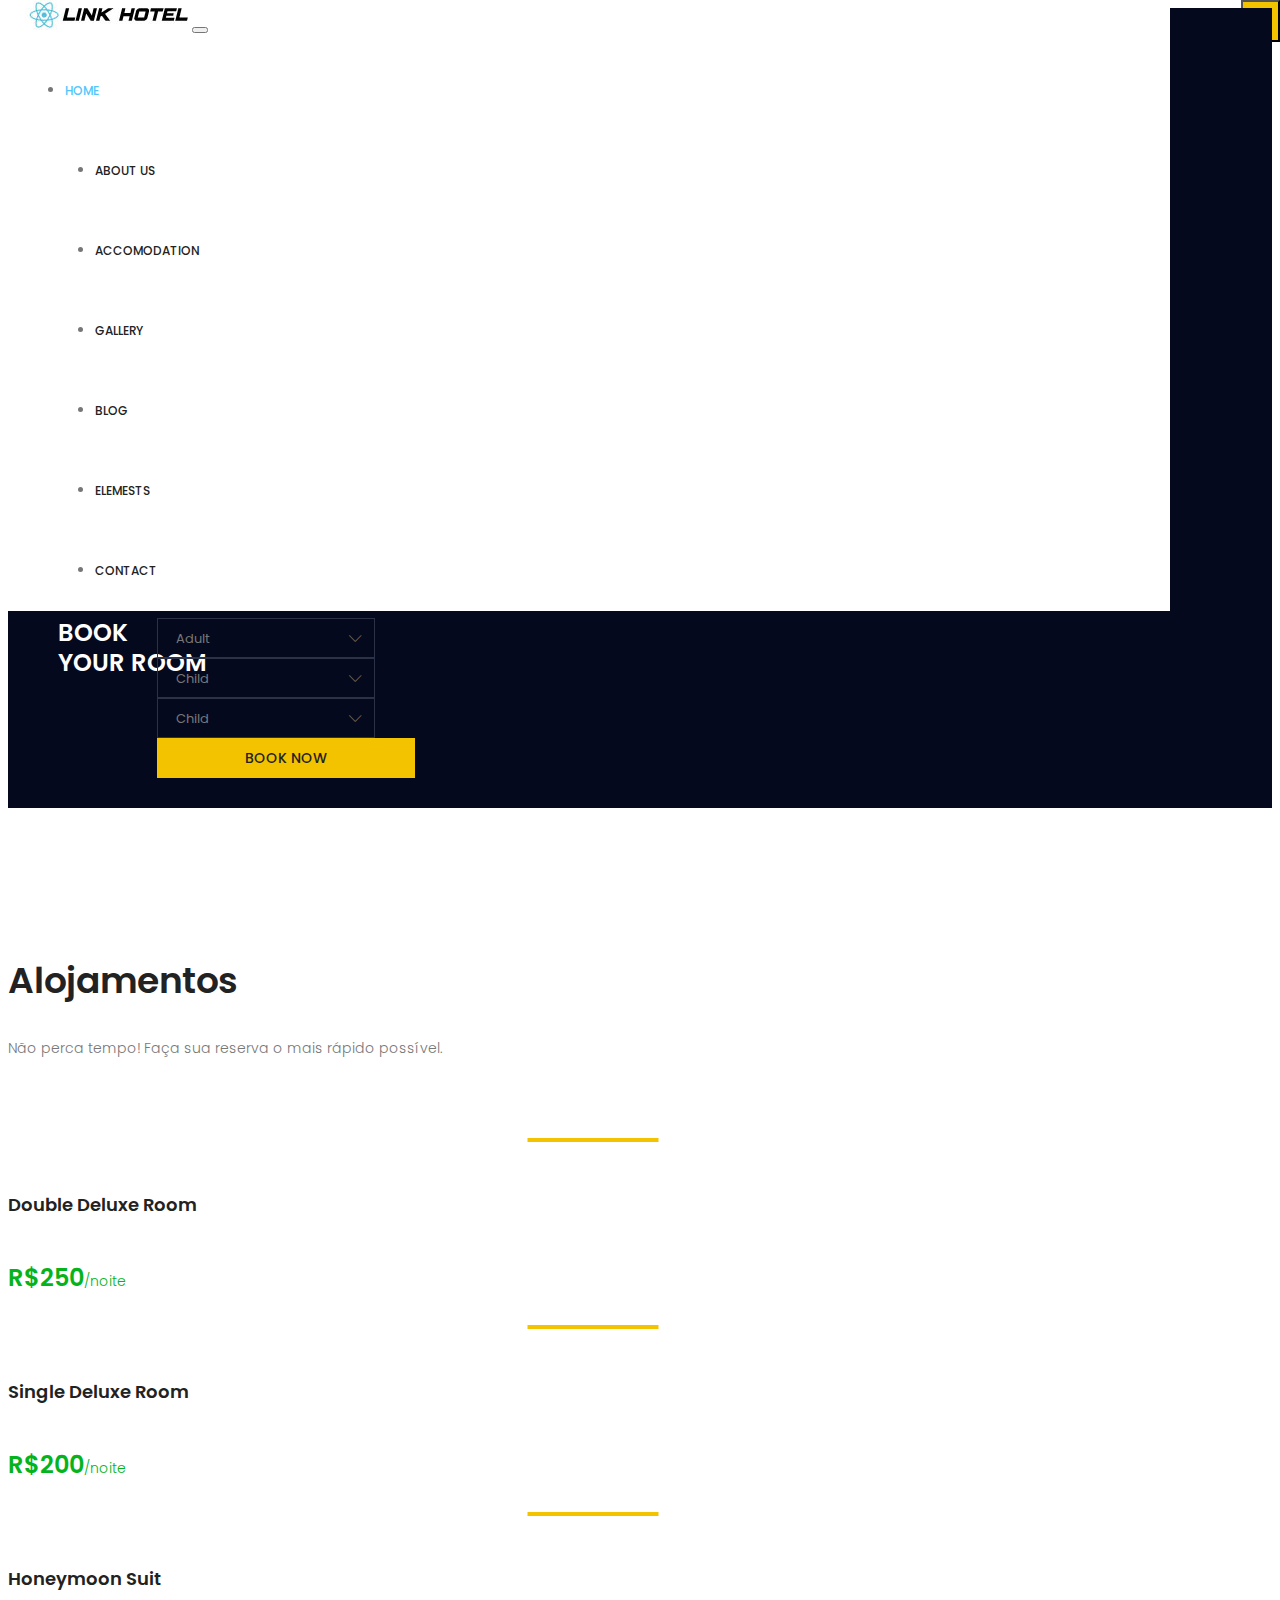
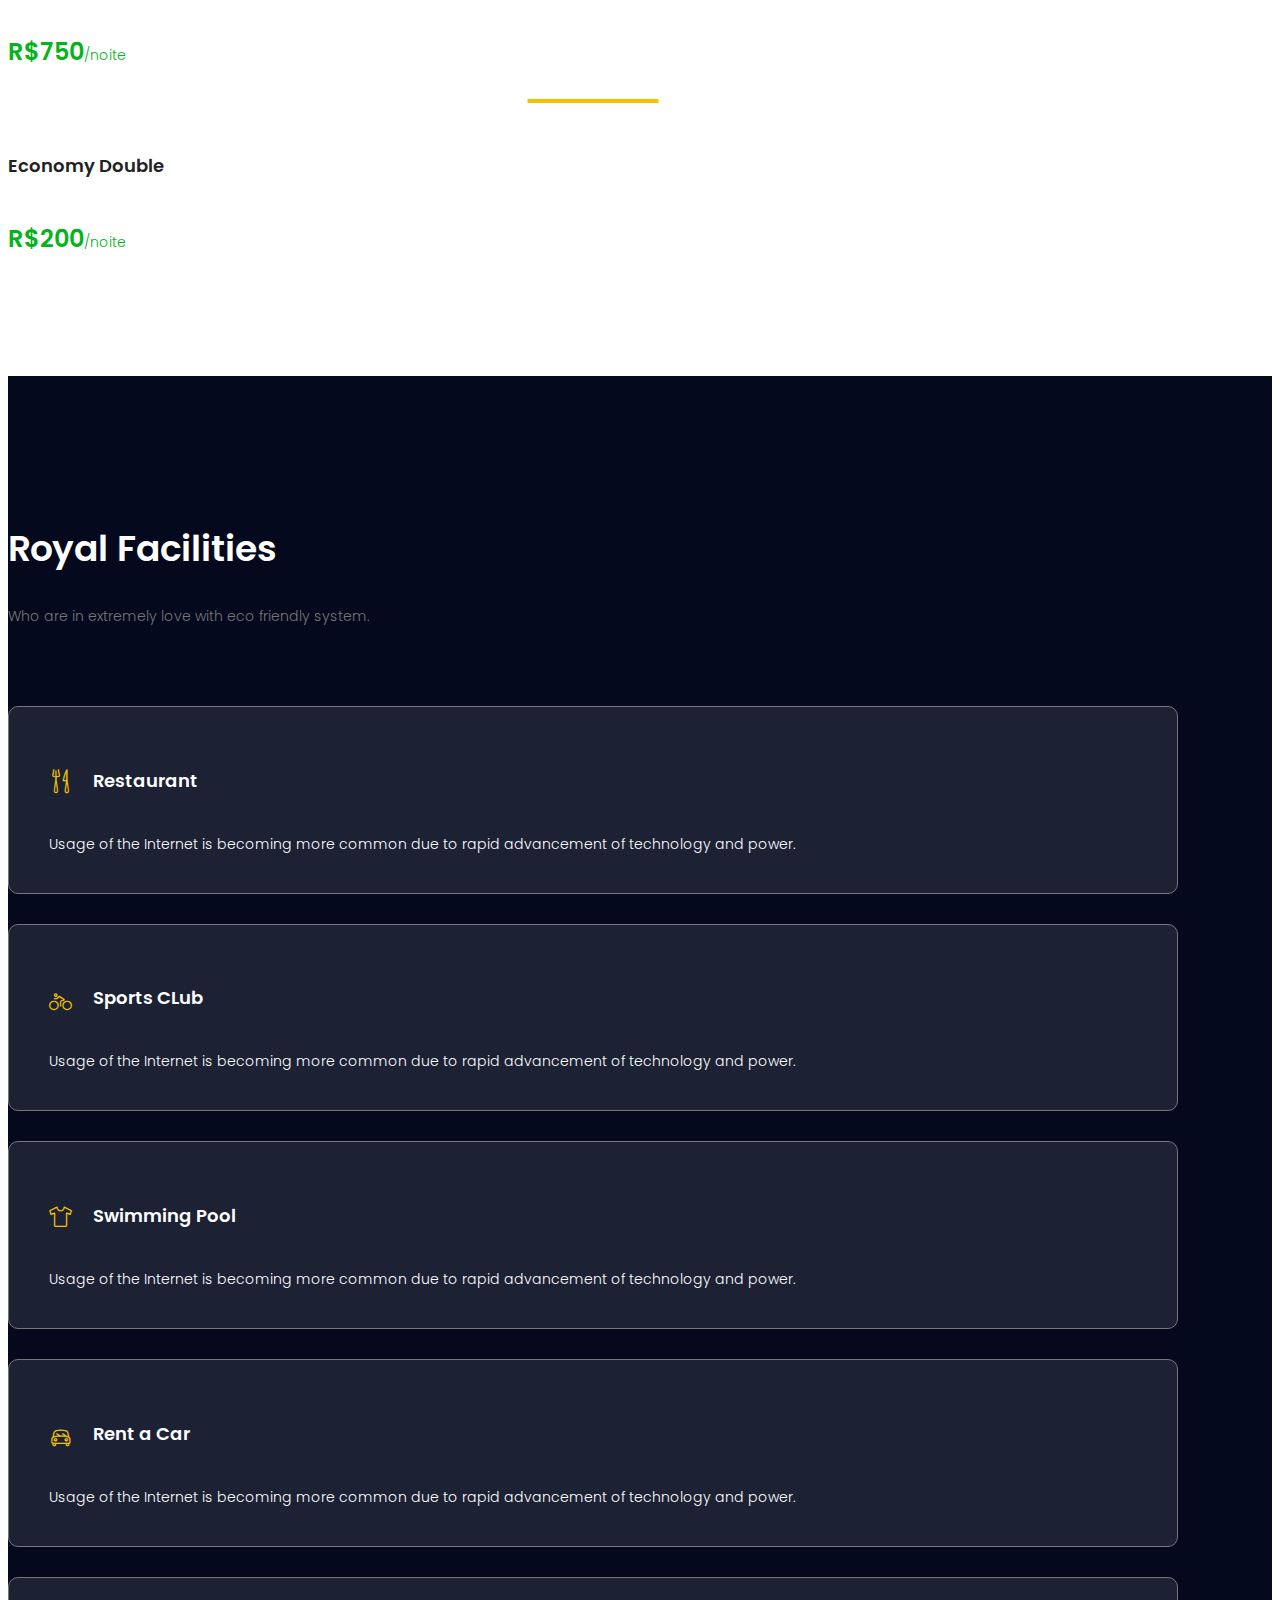
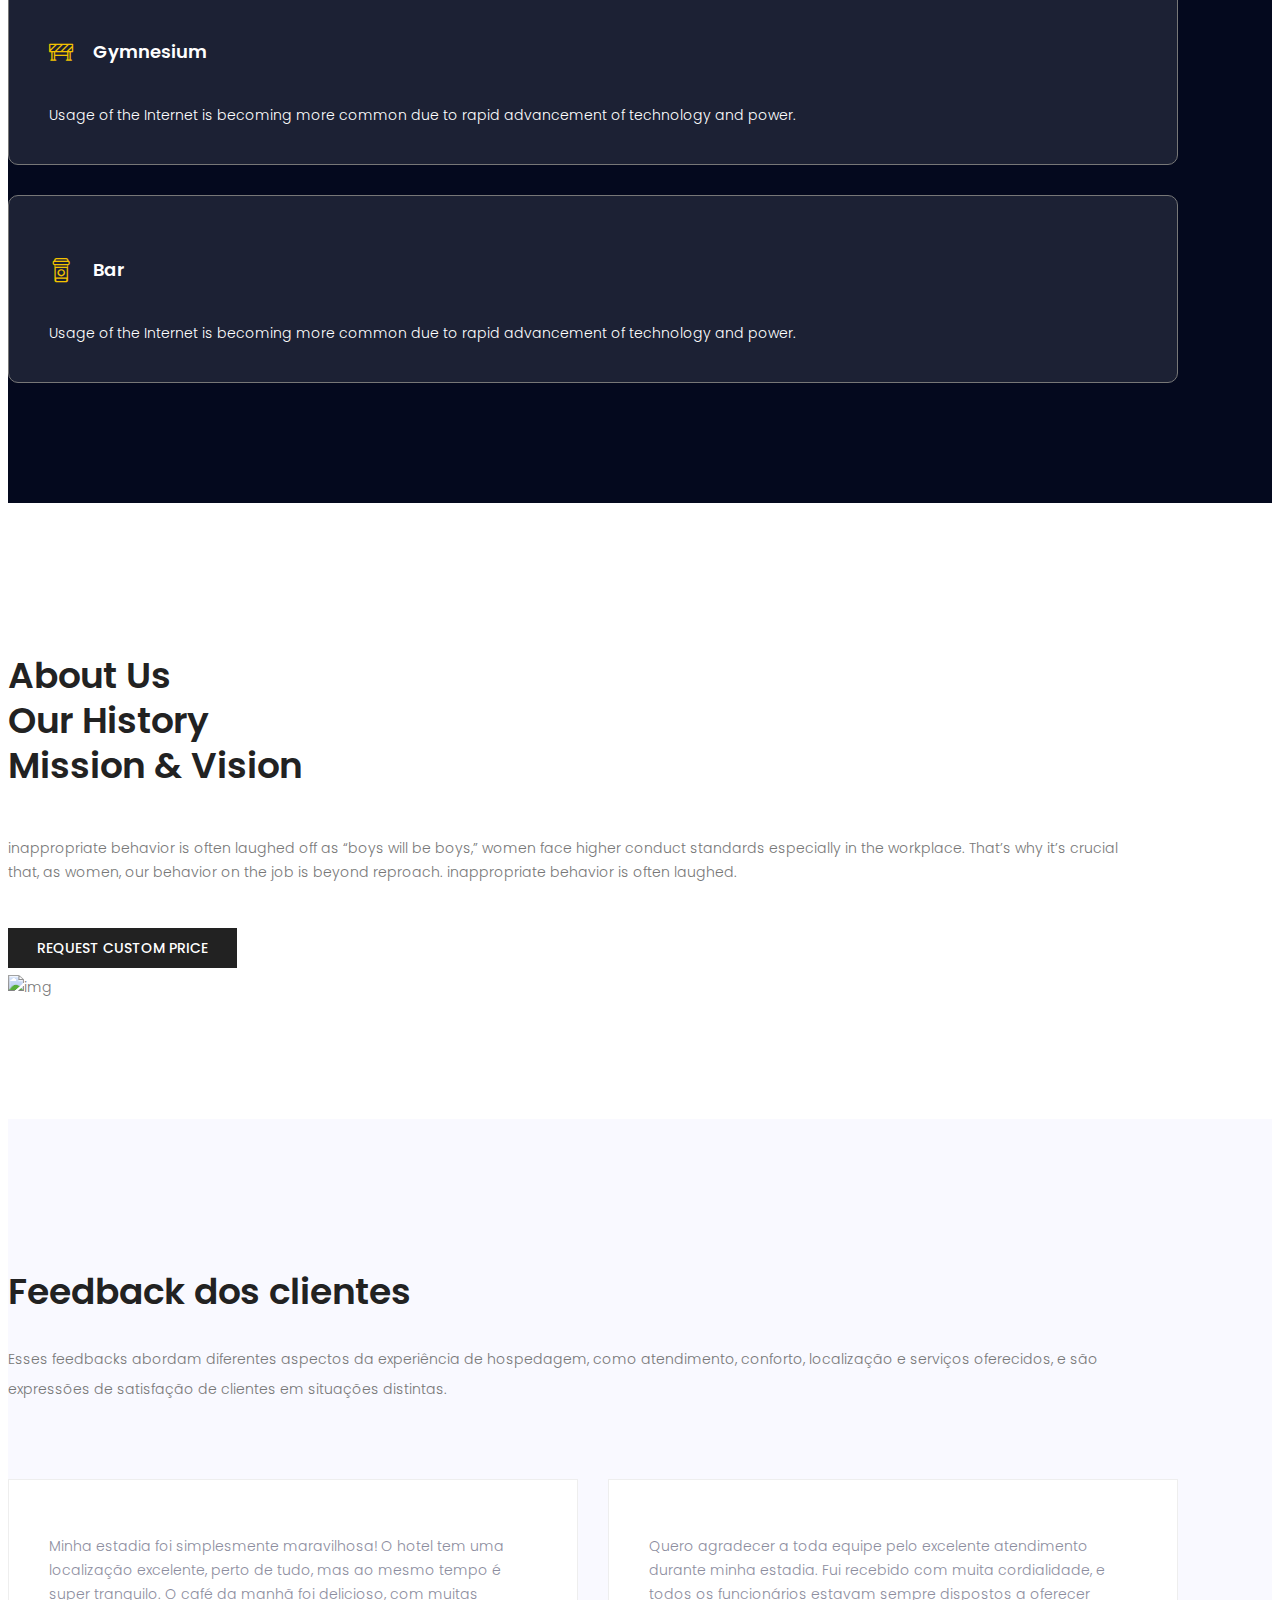
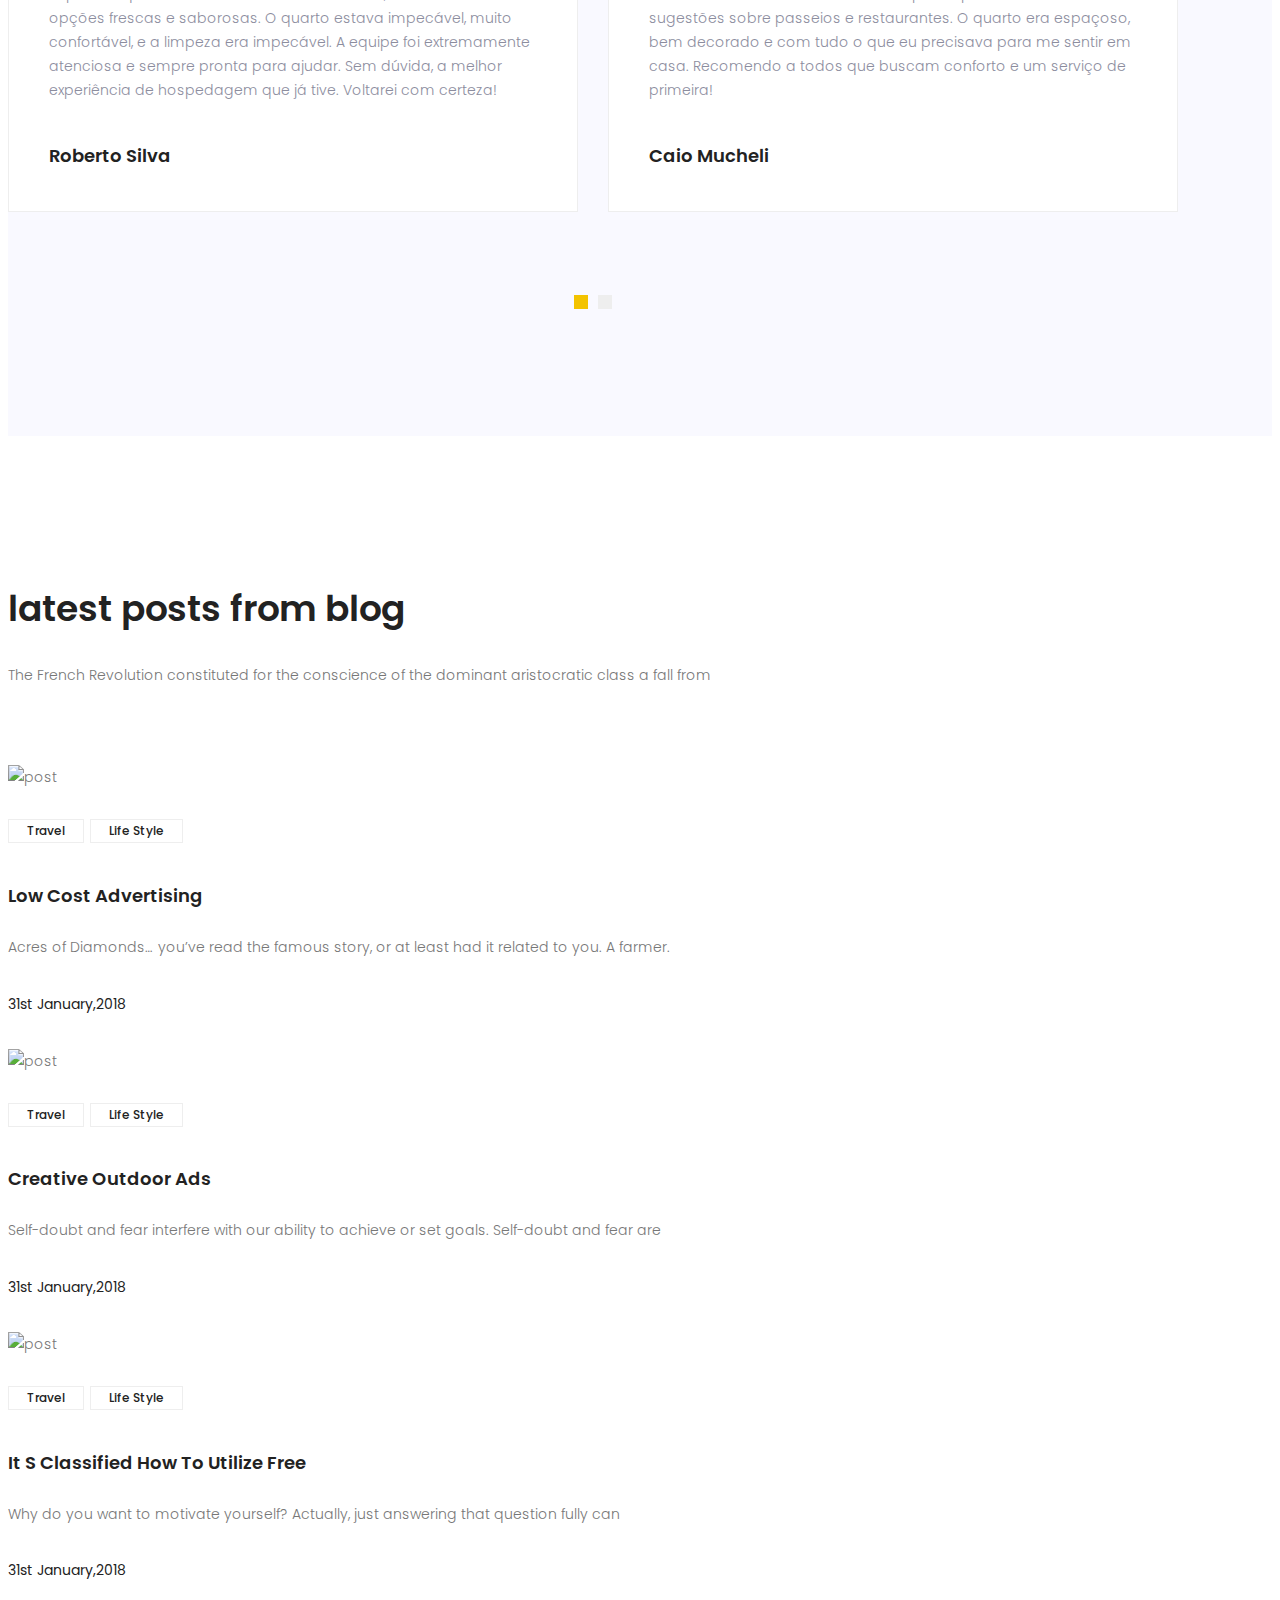
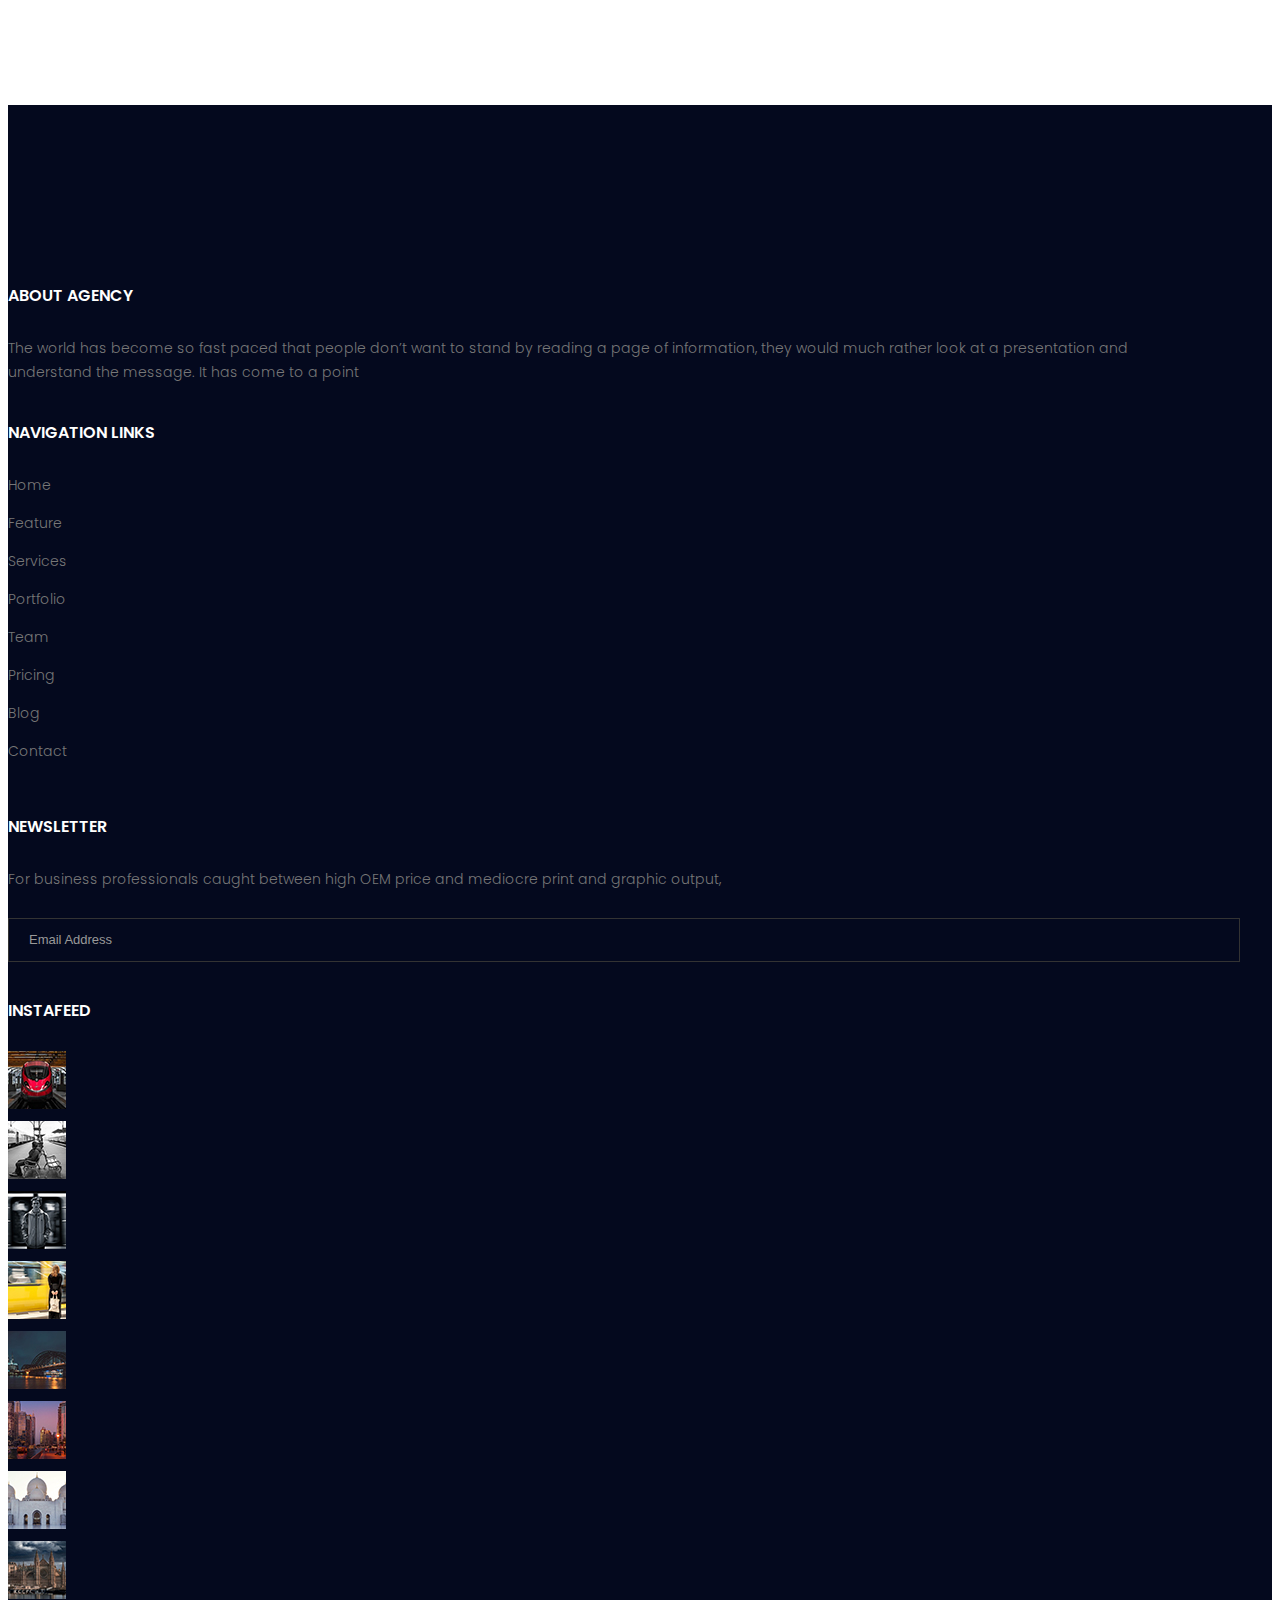
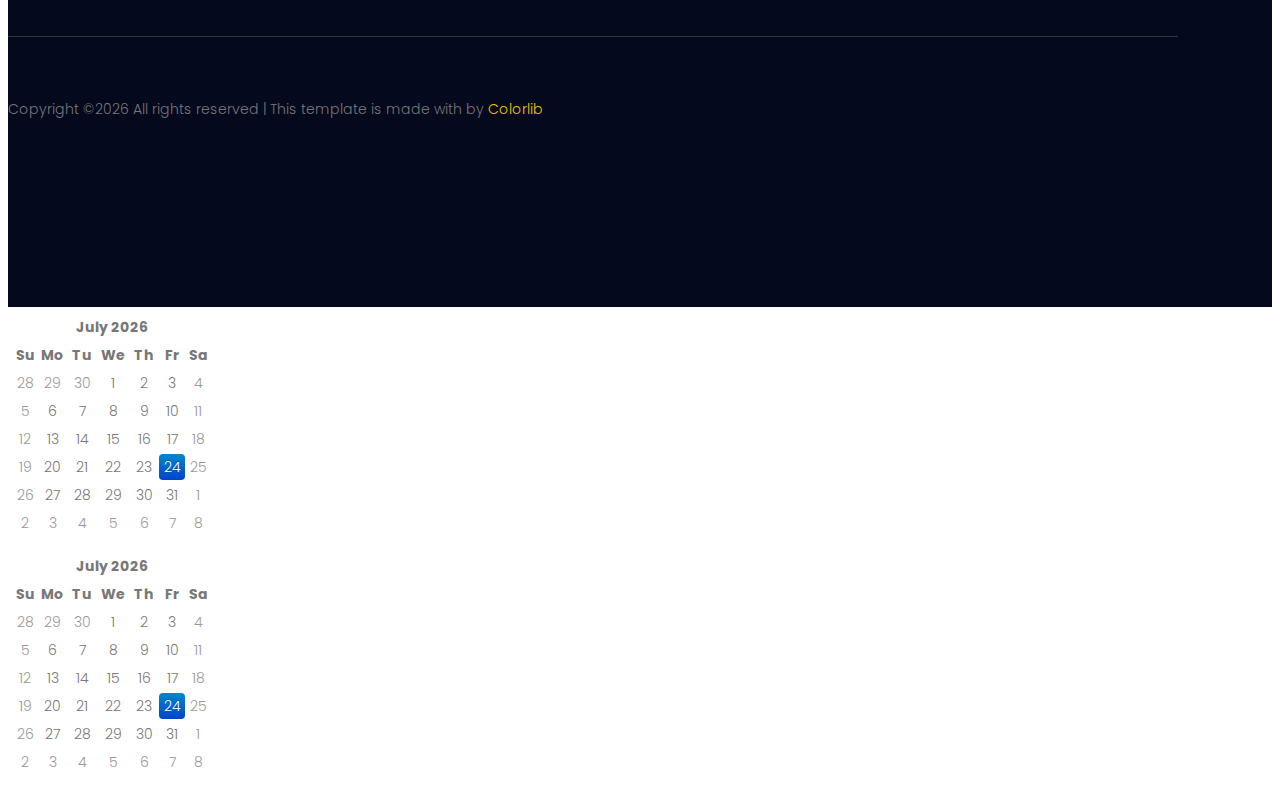
==== commit c2e448dd: "fotos" ====
--- a/index.html
+++ b/index.html
@@ -4,8 +4,8 @@
         <!-- Required meta tags -->
         <meta charset="utf-8">
         <meta name="viewport" content="width=device-width, initial-scale=1, shrink-to-fit=no">
-        <link rel="icon" href="image/favicon.png" type="image/png">
-        <title>Royal Hotel</title>
+        <link rel="icon" href="image/icone-novo.jpg" type="image/png">
+        <title>Link Hotel</title>
         <!-- Bootstrap CSS -->
         <link rel="stylesheet" href="css/bootstrap.css">
         <link rel="stylesheet" href="vendors/linericon/style.css">
@@ -24,7 +24,7 @@
             <div class="container">
                 <nav class="navbar navbar-expand-lg navbar-light">
                     <!-- Brand and toggle get grouped for better mobile display -->
-                    <a class="navbar-brand logo_h" href="index.html"><img src="image/Logo.png" alt=""></a>
+                    <a class="navbar-brand logo_h" href="index.html"><img src="image/Logo-novo.jpg" alt=""></a>
                     <button class="navbar-toggler" type="button" data-toggle="collapse" data-target="#navbarSupportedContent" aria-controls="navbarSupportedContent" aria-expanded="false" aria-label="Toggle navigation">
                         <span class="icon-bar"></span>
                         <span class="icon-bar"></span>
@@ -34,18 +34,18 @@
                     <div class="collapse navbar-collapse offset" id="navbarSupportedContent">
                         <ul class="nav navbar-nav menu_nav ml-auto">
                             <li class="nav-item active"><a class="nav-link" href="index.html">Home</a></li> 
-                            <li class="nav-item"><a class="nav-link" href="about.html">Sobre Nós</a></li>
-                            <li class="nav-item"><a class="nav-link" href="accomodation.html">Alojamentos</a></li>
-                            <li class="nav-item"><a class="nav-link" href="gallery.html">Galeria</a></li>
+                            <li class="nav-item"><a class="nav-link" href="about.html">About us</a></li>
+                            <li class="nav-item"><a class="nav-link" href="accomodation.html">Accomodation</a></li>
+                            <li class="nav-item"><a class="nav-link" href="gallery.html">Gallery</a></li>
                             <li class="nav-item submenu dropdown">
                                 <a href="#" class="nav-link dropdown-toggle" data-toggle="dropdown" role="button" aria-haspopup="true" aria-expanded="false">Blog</a>
                                 <ul class="dropdown-menu">
                                     <li class="nav-item"><a class="nav-link" href="blog.html">Blog</a></li>
-                                    <li class="nav-item"><a class="nav-link" href="blog-single.html">Detalhes do Blog</a></li>
+                                    <li class="nav-item"><a class="nav-link" href="blog-single.html">Blog Details</a></li>
                                 </ul>
                             </li> 
-                            <li class="nav-item"><a class="nav-link" href="elements.html">Elementos</a></li>
-                            <li class="nav-item"><a class="nav-link" href="contact.html">Contato</a></li>
+                            <li class="nav-item"><a class="nav-link" href="elements.html">Elemests</a></li>
+                            <li class="nav-item"><a class="nav-link" href="contact.html">Contact</a></li>
                         </ul>
                     </div> 
                 </nav>
@@ -61,8 +61,8 @@
 					<div class="banner_content text-center">
 						<h6>Hoteis - Rio de Janeiro - Brasil</h6>
 						<h2>As melhores opções de lazer</h2>
-						<p>Descubra o charme do Rio de Janeiro com conforto e hospitalidade incomparáveis.<br> Sua experiência começa aqui!</p>
-						<a href="#" class="btn theme_btn button_hover">Reserve já</a>
+						<p>If you are looking at blank cassettes on the web, you may be very confused at the<br> difference in price. You may see some for as low as $.17 each.</p>
+						<a href="#" class="btn theme_btn button_hover">Get Started</a>
 					</div>
 				</div>
             </div>
@@ -70,7 +70,7 @@
                 <div class="container">
                     <div class="hotel_booking_table">
                         <div class="col-md-3">
-                            <h2>Reserve<br> Seu Quarto</h2>
+                            <h2>Book<br> Your Room</h2>
                         </div>
                         <div class="col-md-9">
                             <div class="boking_table">
@@ -79,7 +79,7 @@
                                         <div class="book_tabel_item">
                                             <div class="form-group">
                                                 <div class='input-group date' id='datetimepicker11'>
-                                                    <input type='text' class="form-control" placeholder="Data de Check-In"/>
+                                                    <input type='text' class="form-control" placeholder="Arrival Date"/>
                                                     <span class="input-group-addon">
                                                         <i class="fa fa-calendar" aria-hidden="true"></i>
                                                     </span>
@@ -87,7 +87,7 @@
                                             </div>
                                             <div class="form-group">
                                                 <div class='input-group date' id='datetimepicker1'>
-                                                    <input type='text' class="form-control" placeholder="Data de Check-Out"/>
+                                                    <input type='text' class="form-control" placeholder="Departure Date"/>
                                                     <span class="input-group-addon">
                                                         <i class="fa fa-calendar" aria-hidden="true"></i>
                                                     </span>
@@ -99,16 +99,18 @@
                                         <div class="book_tabel_item">
                                             <div class="input-group">
                                                 <select class="wide">
-                                                    <option data-display="Adulto">Adulto</option>
-                                                    <option value="1">Velho</option>
-                                                    <option value="2">Jovem</option>
+                                                    <option data-display="Adult">Adult</option>
+                                                    <option value="1">Old</option>
+                                                    <option value="2">Younger</option>
+                                                    <option value="3">Potato</option>
                                                 </select>
                                             </div>
                                             <div class="input-group">
                                                 <select class="wide">
-                                                    <option data-display="Criança">Criança</option>
-                                                    <option value="1">Criança</option>
-                                                    <option value="2">Bebê</option>
+                                                    <option data-display="Child">Child</option>
+                                                    <option value="1">Child</option>
+                                                    <option value="2">Baby</option>
+                                                    <option value="3">Child</option>
                                                 </select>
                                             </div>
                                         </div>
@@ -117,13 +119,13 @@
                                         <div class="book_tabel_item">
                                             <div class="input-group">
                                                 <select class="wide">
-                                                    <option data-display="Quartos">Quantidade de Quartos</option>
-                                                    <option value="1">01</option>
-                                                    <option value="2">02</option>
-                                                    <option value="3">03</option>
+                                                    <option data-display="Child">Number of Rooms</option>
+                                                    <option value="1">Room 01</option>
+                                                    <option value="2">Room 02</option>
+                                                    <option value="3">Room 03</option>
                                                 </select>
                                             </div>
-                                            <a class="book_now_btn button_hover" href="#">Reserve já</a>
+                                            <a class="book_now_btn button_hover" href="#">Book Now</a>
                                         </div>
                                     </div>
                                 </div>
@@ -149,7 +151,7 @@
                                 <img src="image/quarto1-home.jpg" alt="">
                                 <a href="#" class="btn theme_btn button_hover">Saiba mais</a>
                             </div>
-                            <a href="#"><h4 class="sec_h4">Suite de Luxo Dupla</h4></a>
+                            <a href="#"><h4 class="sec_h4">Double Deluxe Room</h4></a>
                             <h5>R$250<small>/noite</small></h5>
                         </div>
                     </div>
@@ -159,7 +161,7 @@
                                 <img src="image/quarto2-home.jpg" alt="">
                                 <a href="#" class="btn theme_btn button_hover">Saiba mais</a>
                             </div>
-                            <a href="#"><h4 class="sec_h4">Suite de Luxo</h4></a>
+                            <a href="#"><h4 class="sec_h4">Single Deluxe Room</h4></a>
                             <h5>R$200<small>/noite</small></h5>
                         </div>
                     </div>
@@ -169,7 +171,7 @@
                                 <img src="image/quarto3-home.jpg" alt="">
                                 <a href="#" class="btn theme_btn button_hover">Saiba mais</a>
                             </div>
-                            <a href="#"><h4 class="sec_h4">Suite Lua de Mel</h4></a>
+                            <a href="#"><h4 class="sec_h4">Honeymoon Suit</h4></a>
                             <h5>R$750<small>/noite</small></h5>
                         </div>
                     </div>
@@ -179,7 +181,7 @@
                                 <img src="image/quarto4-home.jpg" alt="">
                                 <a href="#" class="btn theme_btn button_hover">Saiba mais</a>
                             </div>
-                            <a href="#"><h4 class="sec_h4">Quarto Duplo Econômico</h4></a>
+                            <a href="#"><h4 class="sec_h4">Economy Double</h4></a>
                             <h5>R$200<small>/noite</small></h5>
                         </div>
                     </div>
@@ -195,43 +197,43 @@
             <div class="container">
                 <div class="section_title text-center">
                     <h2 class="title_w">Royal Facilities</h2>
-                    <p>Que estão extremamente apaixonados pelo sistema ecológicamente amigável.</p>
+                    <p>Who are in extremely love with eco friendly system.</p>
                 </div>
                 <div class="row mb_30">
                     <div class="col-lg-4 col-md-6">
                         <div class="facilities_item">
                             <h4 class="sec_h4"><i class="lnr lnr-dinner"></i>Restaurant</h4>
-                            <p>O restaurante do hotel oferece um ambiente acolhedor e pratos variados, com opções locais e internacionais. Ideal para refeições rápidas ou sofisticadas, atende hóspedes e visitantes com qualidade e um serviço atencioso.</p>
-                        </div>
-                    </div>
-                    <div class="col-lg-4 col-md-6">
-                        <div class="facilities_item">
-                            <h4 class="sec_h4"><i class="lnr lnr-bicycle"></i>Área Esportiva</h4>
-                            <p>A área de esportes do hotel conta com instalações modernas, incluindo academias, quadras e espaços para atividades ao ar livre. Ideal para quem busca manter a forma ou praticar esportes, oferece equipamentos de qualidade e um ambiente agradável para todos os níveis de praticantes.</p>
-                        </div>
-                    </div>
-                    <div class="col-lg-4 col-md-6">
-                        <div class="facilities_item">
-                            <h4 class="sec_h4"><i class="lnr lnr-shirt"></i>Piscina</h4>
-                            <p>A piscina do hotel é um espaço relaxante e revitalizante, ideal para lazer e descanso. Com ambiente tranquilo, oferece águas cristalinas e conforto, sendo perfeita para um mergulho ou para relaxar ao sol</p>
-                        </div>
-                    </div>
-                    <div class="col-lg-4 col-md-6">
-                        <div class="facilities_item">
-                            <h4 class="sec_h4"><i class="lnr lnr-car"></i>Aluguel de Carros</h4>
-                            <p>O serviço de aluguel de carros do hotel oferece praticidade e conveniência, com uma frota variada de veículos para atender diferentes necessidades. Ideal para hóspedes que desejam explorar a cidade com conforto e autonomia, com atendimento rápido e opções flexíveis de locação.</p>
-                        </div>
-                    </div>
-                    <div class="col-lg-4 col-md-6">
-                        <div class="facilities_item">
-                            <h4 class="sec_h4"><i class="lnr lnr-construction"></i>Academia</h4>
-                            <p>A academia do hotel é equipada com aparelhos modernos e espaços amplos, ideal para quem deseja manter a rotina de exercícios durante a estadia. Com ambiente agradável e infraestrutura completa, atende a todos os níveis de prática, do iniciante ao mais experiente.</p>
+                            <p>Usage of the Internet is becoming more common due to rapid advancement of technology and power.</p>
+                        </div>
+                    </div>
+                    <div class="col-lg-4 col-md-6">
+                        <div class="facilities_item">
+                            <h4 class="sec_h4"><i class="lnr lnr-bicycle"></i>Sports CLub</h4>
+                            <p>Usage of the Internet is becoming more common due to rapid advancement of technology and power.</p>
+                        </div>
+                    </div>
+                    <div class="col-lg-4 col-md-6">
+                        <div class="facilities_item">
+                            <h4 class="sec_h4"><i class="lnr lnr-shirt"></i>Swimming Pool</h4>
+                            <p>Usage of the Internet is becoming more common due to rapid advancement of technology and power.</p>
+                        </div>
+                    </div>
+                    <div class="col-lg-4 col-md-6">
+                        <div class="facilities_item">
+                            <h4 class="sec_h4"><i class="lnr lnr-car"></i>Rent a Car</h4>
+                            <p>Usage of the Internet is becoming more common due to rapid advancement of technology and power.</p>
+                        </div>
+                    </div>
+                    <div class="col-lg-4 col-md-6">
+                        <div class="facilities_item">
+                            <h4 class="sec_h4"><i class="lnr lnr-construction"></i>Gymnesium</h4>
+                            <p>Usage of the Internet is becoming more common due to rapid advancement of technology and power.</p>
                         </div>
                     </div>
                     <div class="col-lg-4 col-md-6">
                         <div class="facilities_item">
                             <h4 class="sec_h4"><i class="lnr lnr-coffee-cup"></i>Bar</h4>
-                            <p>O bar do hotel oferece um ambiente acolhedor e sofisticado, perfeito para relaxar e socializar. Com uma carta de drinques exclusivos e opções de petiscos, é o local ideal para um momento de descontração, seja no final do dia ou durante a noite.</p>
+                            <p>Usage of the Internet is becoming more common due to rapid advancement of technology and power.</p>
                         </div>
                     </div>
                 </div>
@@ -245,9 +247,9 @@
                 <div class="row">
                     <div class="col-md-6 d_flex align-items-center">
                         <div class="about_content ">
-                            <h2 class="title title_color">Sobre Nós <br>Nossa História<br>Missão e Visão</h2>
-                            <p>Fundado em 1986, o [nome do hotel] surgiu com a missão de oferecer uma experiência única de hospitalidade, combinando conforto, qualidade e atendimento personalizado. Ao longo dos anos, se consolidou como uma referência na região, sempre buscando superar as expectativas dos hóspedes. Nossa visão é ser reconhecido como o hotel preferido de viajantes exigentes, destacando-se pela excelência, inovação e compromisso com a sustentabilidade, criando experiências memoráveis a cada estadia.</p>
-                            <a href="#" class="button_hover theme_btn_two">Saiba Mais</a>
+                            <h2 class="title title_color">About Us <br>Our History<br>Mission & Vision</h2>
+                            <p>inappropriate behavior is often laughed off as “boys will be boys,” women face higher conduct standards especially in the workplace. That’s why it’s crucial that, as women, our behavior on the job is beyond reproach. inappropriate behavior is often laughed.</p>
+                            <a href="#" class="button_hover theme_btn_two">Request Custom Price</a>
                         </div>
                     </div>
                     <div class="col-md-6">
@@ -331,7 +333,8 @@
         <section class="latest_blog_area section_gap">
             <div class="container">
                 <div class="section_title text-center">
-                    <h2 class="title_color">Últimas publicações no nosso Blog</h2>
+                    <h2 class="title_color">latest posts from blog</h2>
+                    <p>The French Revolution constituted for the conscience of the dominant aristocratic class a fall from </p>
                 </div>
                 <div class="row mb_30">
                     <div class="col-lg-4 col-md-6">
@@ -341,12 +344,12 @@
                             </div>
                             <div class="details">
                                 <div class="tags">
-                                    <a href="#" class="button_hover tag_btn">Praia</a>
-                                    <a href="#" class="button_hover tag_btn">Surf</a>
+                                    <a href="#" class="button_hover tag_btn">Travel</a>
+                                    <a href="#" class="button_hover tag_btn">Life Style</a>
                                 </div>
-                                <a href="#"><h4 class="sec_h4">Melhores Praias Para Visitar Durante Sua Viagem</h4></a>
-                                <p>A praia é um cenário deslumbrante de tranquilidade e beleza natural, onde o som das ondas quebrando suavemente na areia cria uma atmosfera relaxante. Com águas cristalinas e tons de azul e verde que se misturam ao horizonte, é o local perfeito para um mergulho revigorante ou simplesmente para descansar sob o sol.</p>
-                                <h6 class="date title_color">31 Janeiro,2018</h6>
+                                <a href="#"><h4 class="sec_h4">Low Cost Advertising</h4></a>
+                                <p>Acres of Diamonds… you’ve read the famous story, or at least had it related to you. A farmer.</p>
+                                <h6 class="date title_color">31st January,2018</h6>
                             </div>	
                         </div>
                     </div>
@@ -357,12 +360,12 @@
                             </div>
                             <div class="details">
                                 <div class="tags">
-                                    <a href="#" class="button_hover tag_btn">Meio Ambiente</a>
-                                    <a href="#" class="button_hover tag_btn">Zen</a>
+                                    <a href="#" class="button_hover tag_btn">Travel</a>
+                                    <a href="#" class="button_hover tag_btn">Life Style</a>
                                 </div>
-                                <a href="#"><h4 class="sec_h4">Novo Espaço Verde Inaugurado</h4></a>
-                                <p>Estamos muito felizes em anunciar a inauguração de um novo e encantador espaço verde em nosso hotel! 🌿✨ Após meses de planejamento e dedicação, o [Nome do Hotel] agora conta com um ambiente especialmente projetado para oferecer aos nossos hóspedes uma experiência de contato direto com a natureza, um refúgio de paz e relaxamento em meio ao ritmo acelerado da vida cotidiana.</p>
-                                <h6 class="date title_color">09 Dezembro,2017</h6>
+                                <a href="#"><h4 class="sec_h4">Creative Outdoor Ads</h4></a>
+                                <p>Self-doubt and fear interfere with our ability to achieve or set goals. Self-doubt and fear are</p>
+                                <h6 class="date title_color">31st January,2018</h6>
                             </div>	
                         </div>
                     </div>
@@ -373,12 +376,12 @@
                             </div>
                             <div class="details">
                                 <div class="tags">
-                                    <a href="#" class="button_hover tag_btn">Yoga</a>
-                                    <a href="#" class="button_hover tag_btn">Fit</a>
+                                    <a href="#" class="button_hover tag_btn">Travel</a>
+                                    <a href="#" class="button_hover tag_btn">Life Style</a>
                                 </div>
-                                <a href="#"><h4 class="sec_h4">Aulas de Yoga</h4></a>
-                                <p>Seja você um praticante experiente ou um iniciante curioso, nossas aulas de yoga são adaptadas para todos os níveis. Conduzidas por instrutores qualificados e apaixonados pela prática, as aulas são projetadas para melhorar a flexibilidade, a força e o bem-estar geral. Cada sessão proporciona uma experiência completa de relaxamento, alívio da tensão e maior concentração, com foco na respiração e no alinhamento correto.</p>
-                                <h6 class="date title_color">01 Dezembro,2017</h6>
+                                <a href="#"><h4 class="sec_h4">It S Classified How To Utilize Free</h4></a>
+                                <p>Why do you want to motivate yourself? Actually, just answering that question fully can </p>
+                                <h6 class="date title_color">31st January,2018</h6>
                             </div>	
                         </div>
                     </div>
@@ -393,28 +396,28 @@
                 <div class="row">
                     <div class="col-lg-3  col-md-6 col-sm-6">
                         <div class="single-footer-widget">
-                            <h6 class="footer_title">Sobre Nós</h6>
-                            <p>Nossa missão é proporcionar uma experiência inesquecível, oferecendo conforto, serviços de alta qualidade e atendimento excepcional, atendendo às necessidades e expectativas de nossos hóspedes com dedicação e profissionalismo.</p>
+                            <h6 class="footer_title">About Agency</h6>
+                            <p>The world has become so fast paced that people don’t want to stand by reading a page of information, they would much rather look at a presentation and understand the message. It has come to a point </p>
                         </div>
                     </div>
                     <div class="col-lg-3 col-md-6 col-sm-6">
                         <div class="single-footer-widget">
-                            <h6 class="footer_title">Links de Navegação</h6>
+                            <h6 class="footer_title">Navigation Links</h6>
                             <div class="row">
                                 <div class="col-4">
                                     <ul class="list_style">
                                         <li><a href="#">Home</a></li>
-                                        <li><a href="#">Recurso</a></li>
-                                        <li><a href="#">Serviços</a></li>
-                                        <li><a href="#">Portfólio</a></li>
+                                        <li><a href="#">Feature</a></li>
+                                        <li><a href="#">Services</a></li>
+                                        <li><a href="#">Portfolio</a></li>
                                     </ul>
                                 </div>
                                 <div class="col-4">
                                     <ul class="list_style">
-                                        <li><a href="#">Time</a></li>
-                                        <li><a href="#">Preços</a></li>
+                                        <li><a href="#">Team</a></li>
+                                        <li><a href="#">Pricing</a></li>
                                         <li><a href="#">Blog</a></li>
-                                        <li><a href="#">Contatos</a></li>
+                                        <li><a href="#">Contact</a></li>
                                     </ul>
                                 </div>										
                             </div>							
@@ -422,12 +425,12 @@
                     </div>							
                     <div class="col-lg-3 col-md-6 col-sm-6">
                         <div class="single-footer-widget">
-                            <h6 class="footer_title">Boletim</h6>
-                            <p>Para profissionais de negócios presos entre o alto preço do OEM e a impressão e produção gráfica medíocres,</p>		
+                            <h6 class="footer_title">Newsletter</h6>
+                            <p>For business professionals caught between high OEM price and mediocre print and graphic output, </p>		
                             <div id="mc_embed_signup">
                                 <form target="_blank" action="https://spondonit.us12.list-manage.com/subscribe/post?u=1462626880ade1ac87bd9c93a&amp;id=92a4423d01" method="get" class="subscribe_form relative">
                                     <div class="input-group d-flex flex-row">
-                                        <input name="EMAIL" placeholder="Endereço Email" onfocus="this.placeholder = ''" onblur="this.placeholder = 'Email Address '" required="" type="email">
+                                        <input name="EMAIL" placeholder="Email Address" onfocus="this.placeholder = ''" onblur="this.placeholder = 'Email Address '" required="" type="email">
                                         <button class="btn sub-btn"><span class="lnr lnr-location"></span></button>		
                                     </div>									
                                     <div class="mt-10 info"></div>
@@ -439,14 +442,14 @@
                         <div class="single-footer-widget instafeed">
                             <h6 class="footer_title">InstaFeed</h6>
                             <ul class="list_style instafeed d-flex flex-wrap">
-                                <li><img src="image/instagram/Image-01.jpg" alt=""></li>
-                                <li><img src="image/instagram/Image-02.jpg" alt=""></li>
-                                <li><img src="image/instagram/Image-03.jpg" alt=""></li>
-                                <li><img src="image/instagram/Image-04.jpg" alt=""></li>
-                                <li><img src="image/instagram/Image-05.jpg" alt=""></li>
-                                <li><img src="image/instagram/Image-06.jpg" alt=""></li>
-                                <li><img src="image/instagram/Image-07.jpg" alt=""></li>
-                                <li><img src="image/instagram/Image-08.jpg" alt=""></li>
+                                <li><img src="image/instagram/instafeed1.jpg" alt=""></li>
+                                <li><img src="image/instagram/instafeed2.jpg" alt=""></li>
+                                <li><img src="image/instagram/instafeed3.jpg" alt=""></li>
+                                <li><img src="image/instagram/instafeed4.jpg" alt=""></li>
+                                <li><img src="image/instagram/instafeed5.jpg" alt=""></li>
+                                <li><img src="image/instagram/instafeed6.jpg" alt=""></li>
+                                <li><img src="image/instagram/instafeed7.jpg" alt=""></li>
+                                <li><img src="image/instagram/instafeed8.jpg" alt=""></li>
                             </ul>
                         </div>
                     </div>						
--- a/css/style.css
+++ b/css/style.css
@@ -718,7 +718,7 @@
 }
 
 .blog_banner .bg-parallax {
-  background: url(../image/banner/banner-1.jpg) no-repeat scroll center center;
+  background: url(../image/banner/tela-banner-fundo.jpg) no-repeat scroll center center;
 }
 
 .blog_banner .banner_content {
@@ -751,7 +751,7 @@
 }
 
 .blog_banner_two .bg-parallax {
-  background: url(../image/banner/banner-2.jpg) no-repeat scroll center top/cover;
+  background: url(../image/banner/tela-banner-fundo2.jpg) no-repeat scroll center top/cover;
 }
 
 /*=============End Blog Banner css =============*/
@@ -840,7 +840,6 @@
   padding: 31px 40px 37px;
   color: #fff;
   margin-bottom: 30px;
-  height: 45vmin;
 }
 
 .facilities_item .sec_h4 {
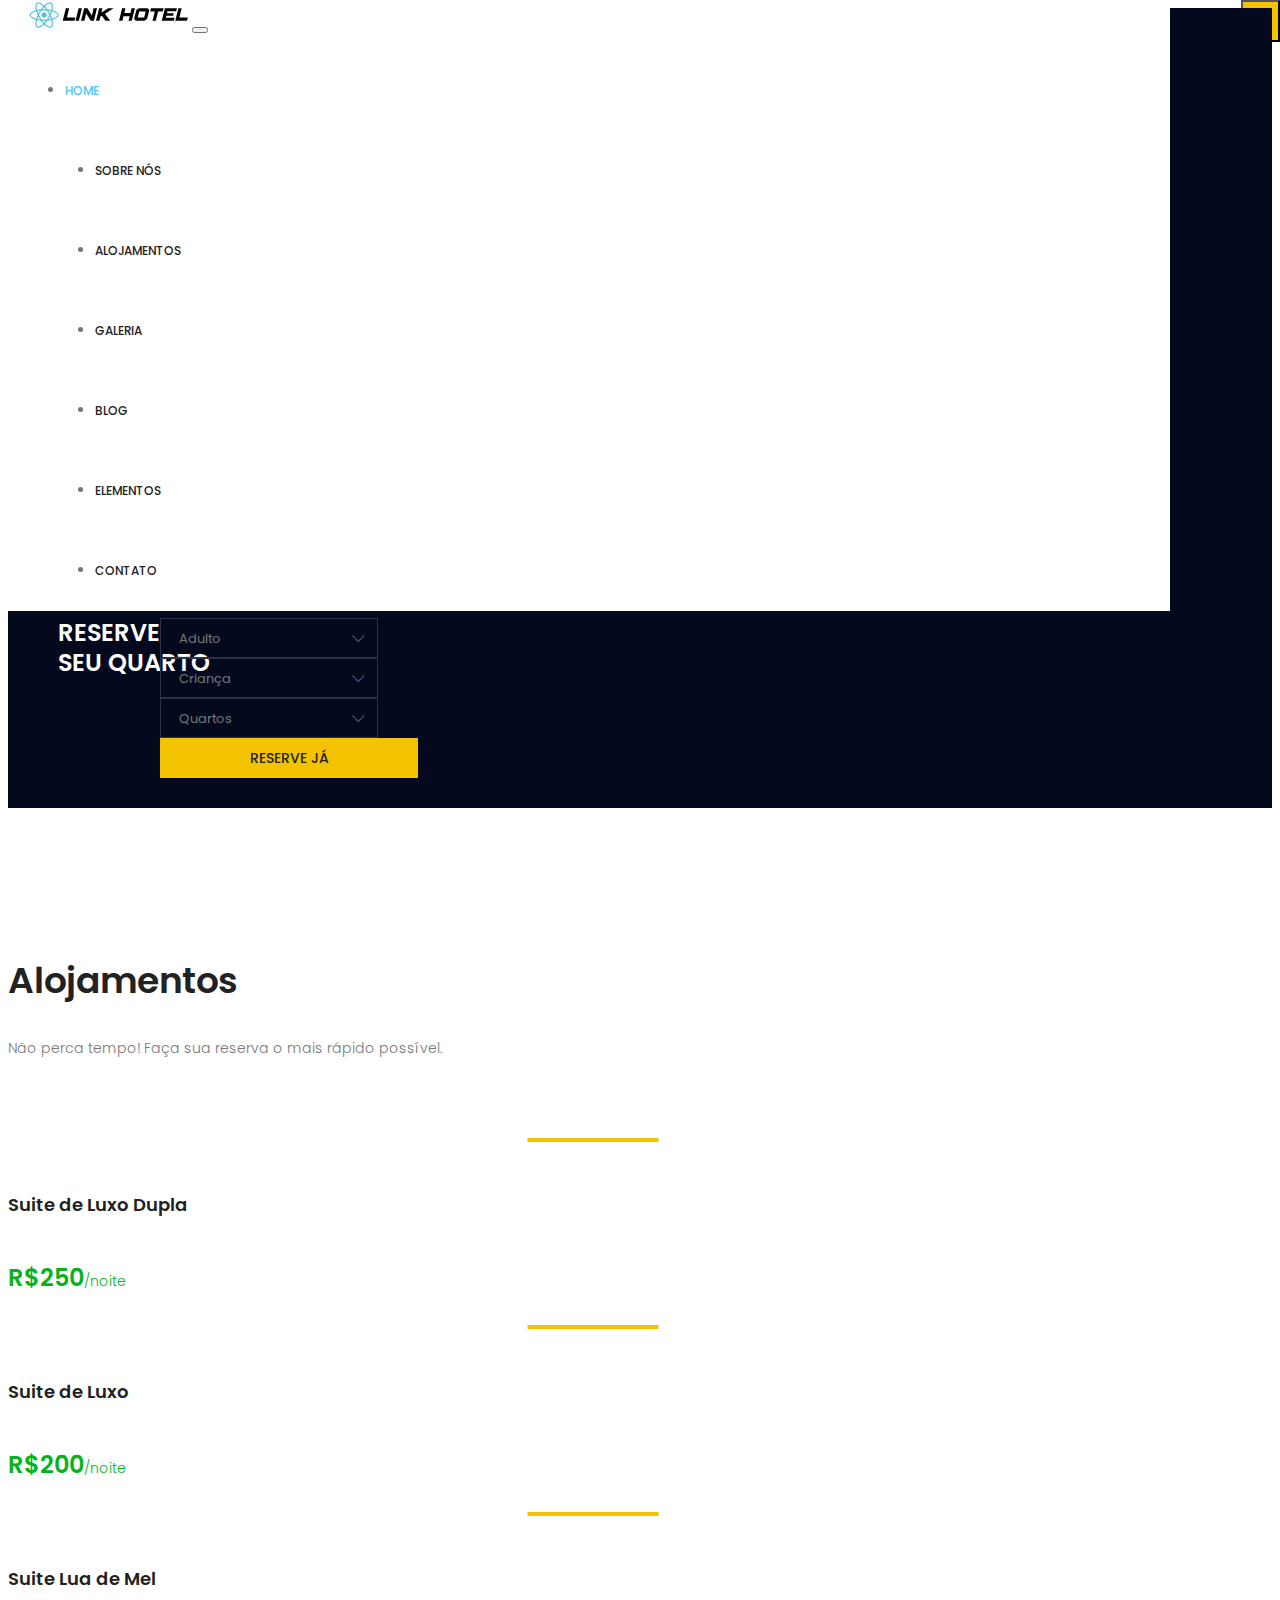
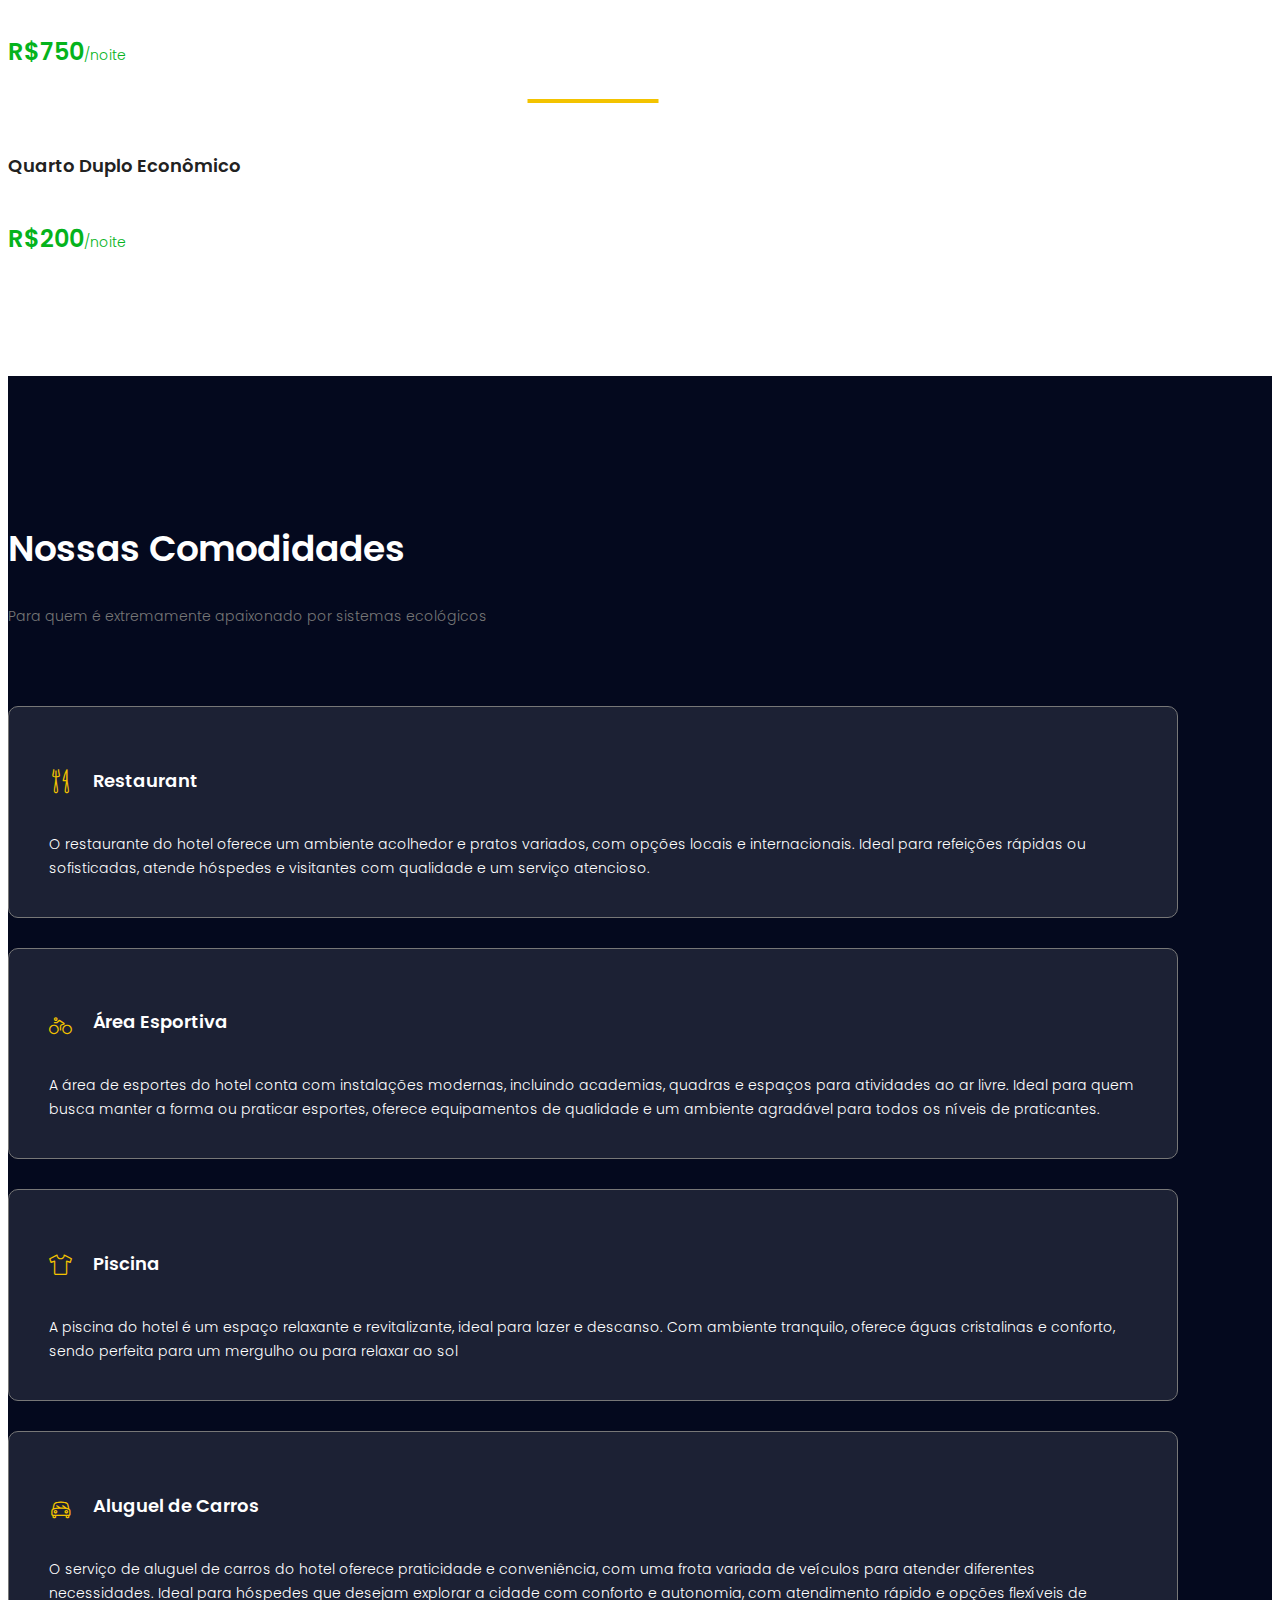
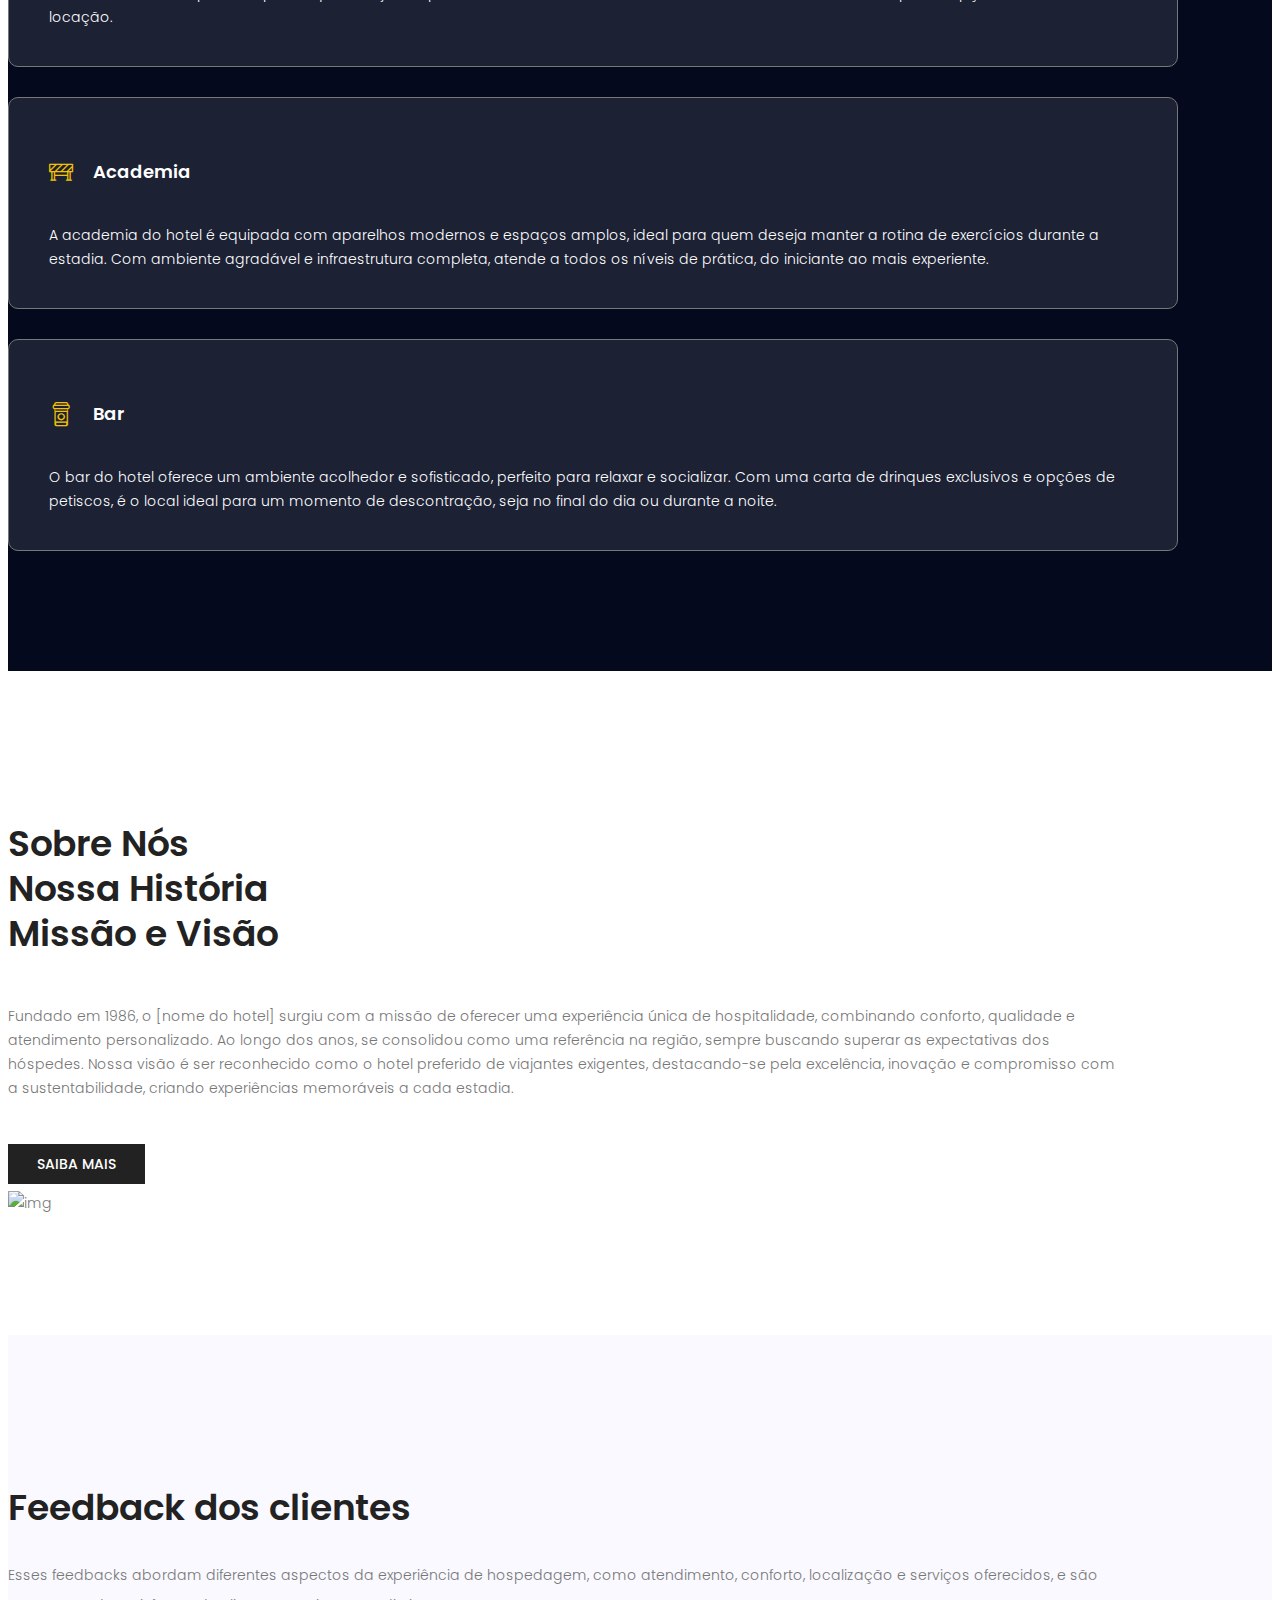
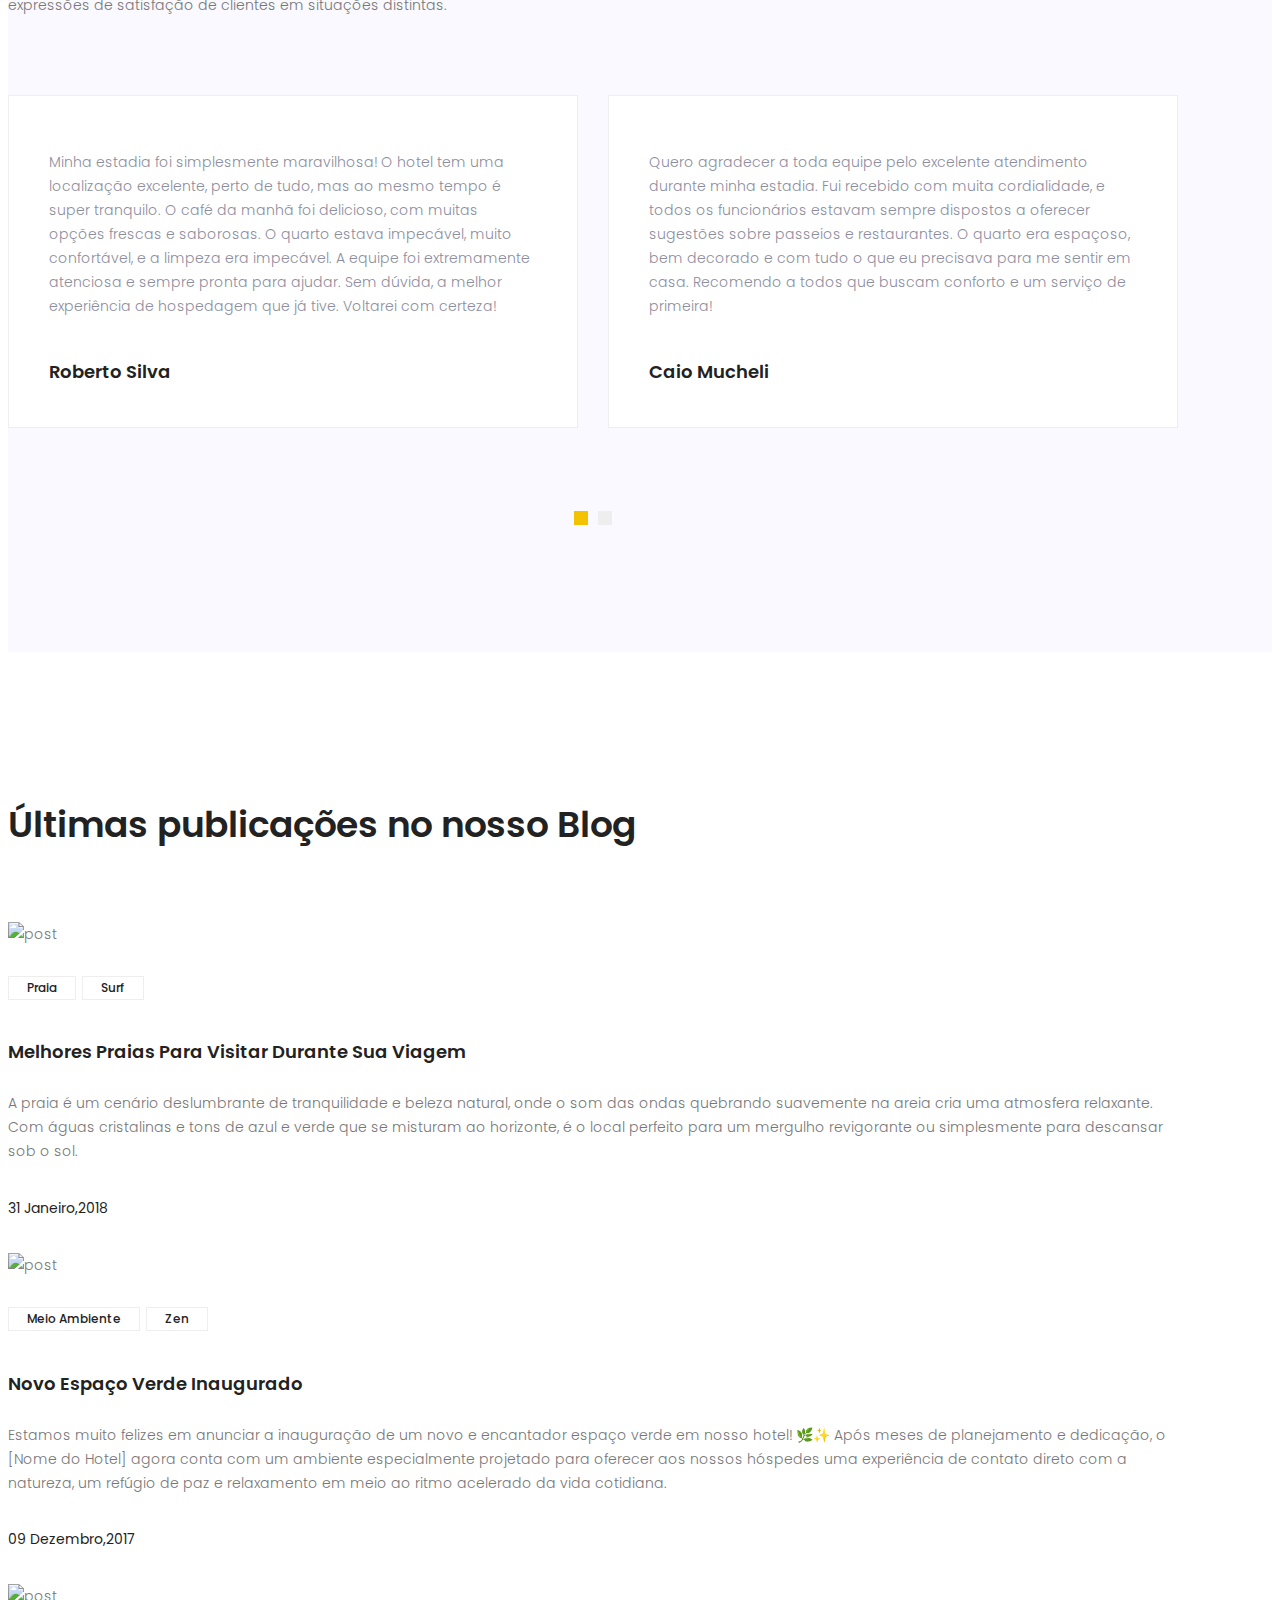
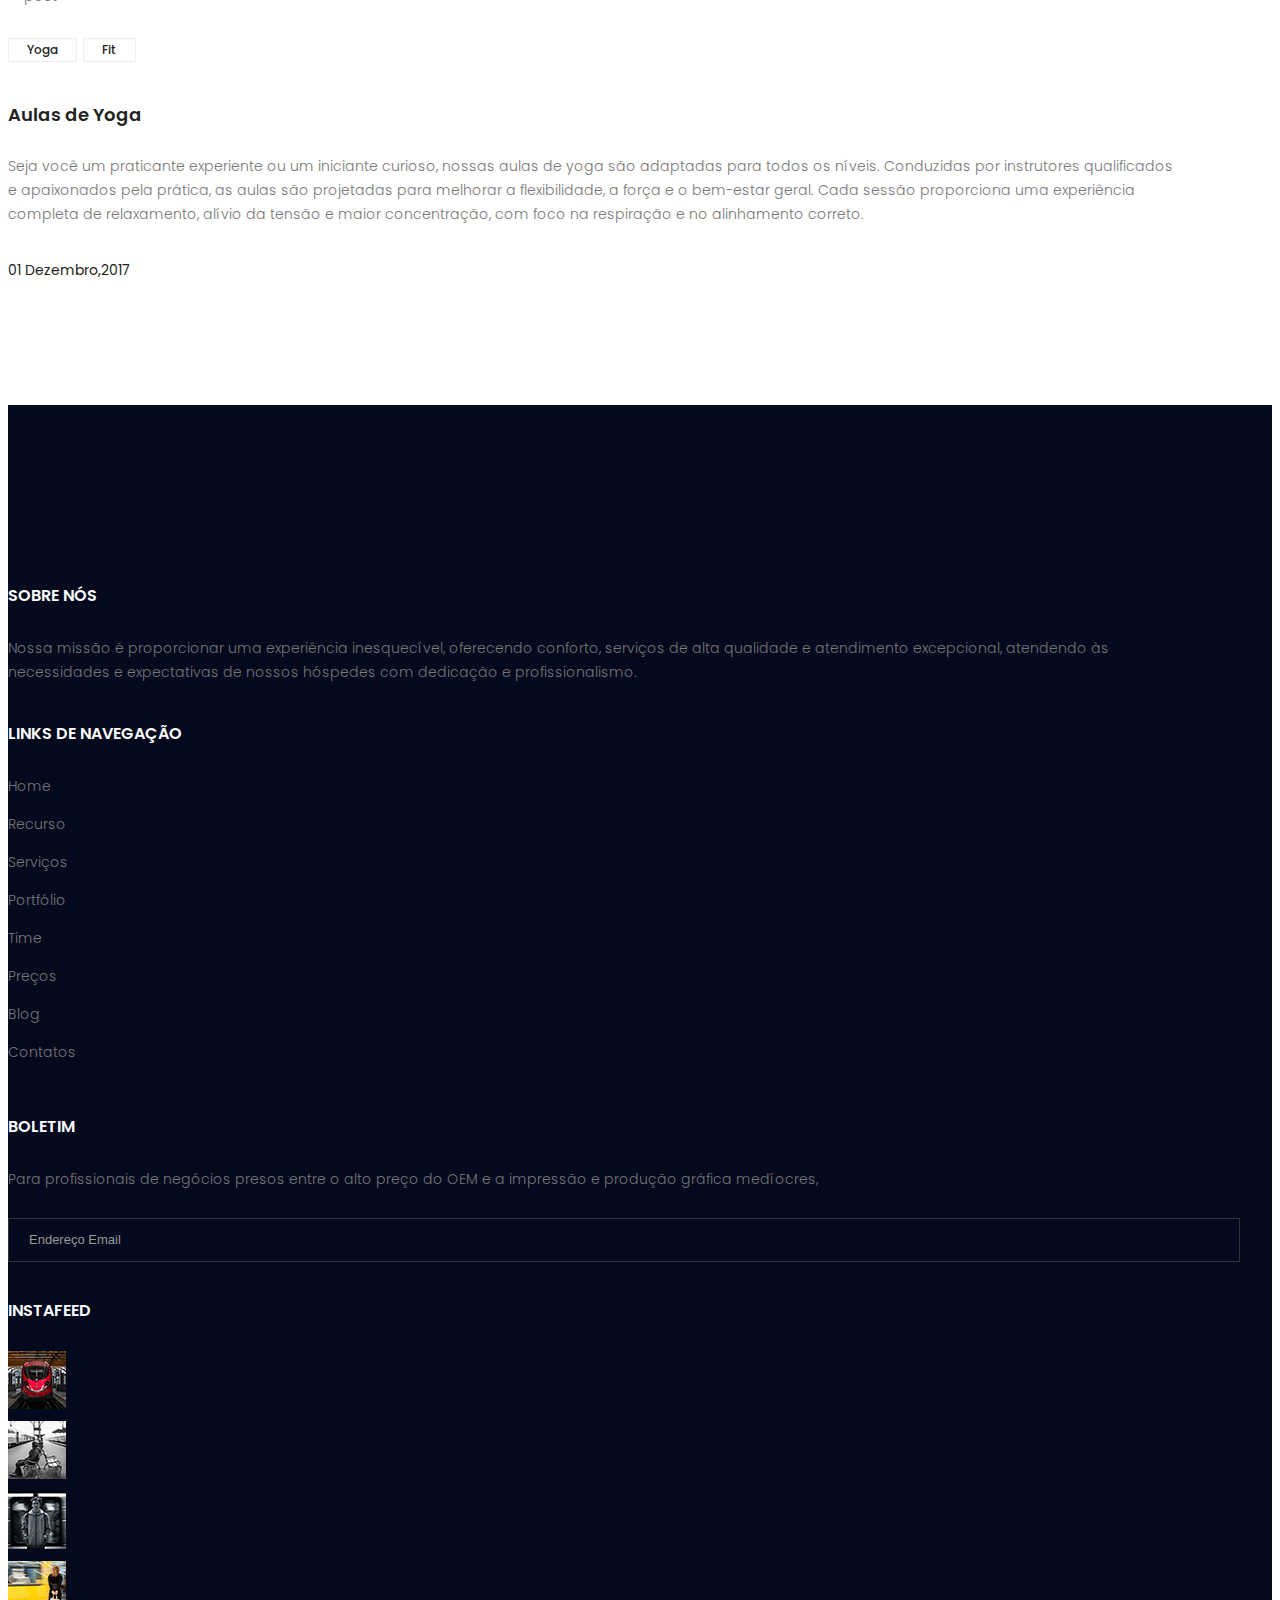
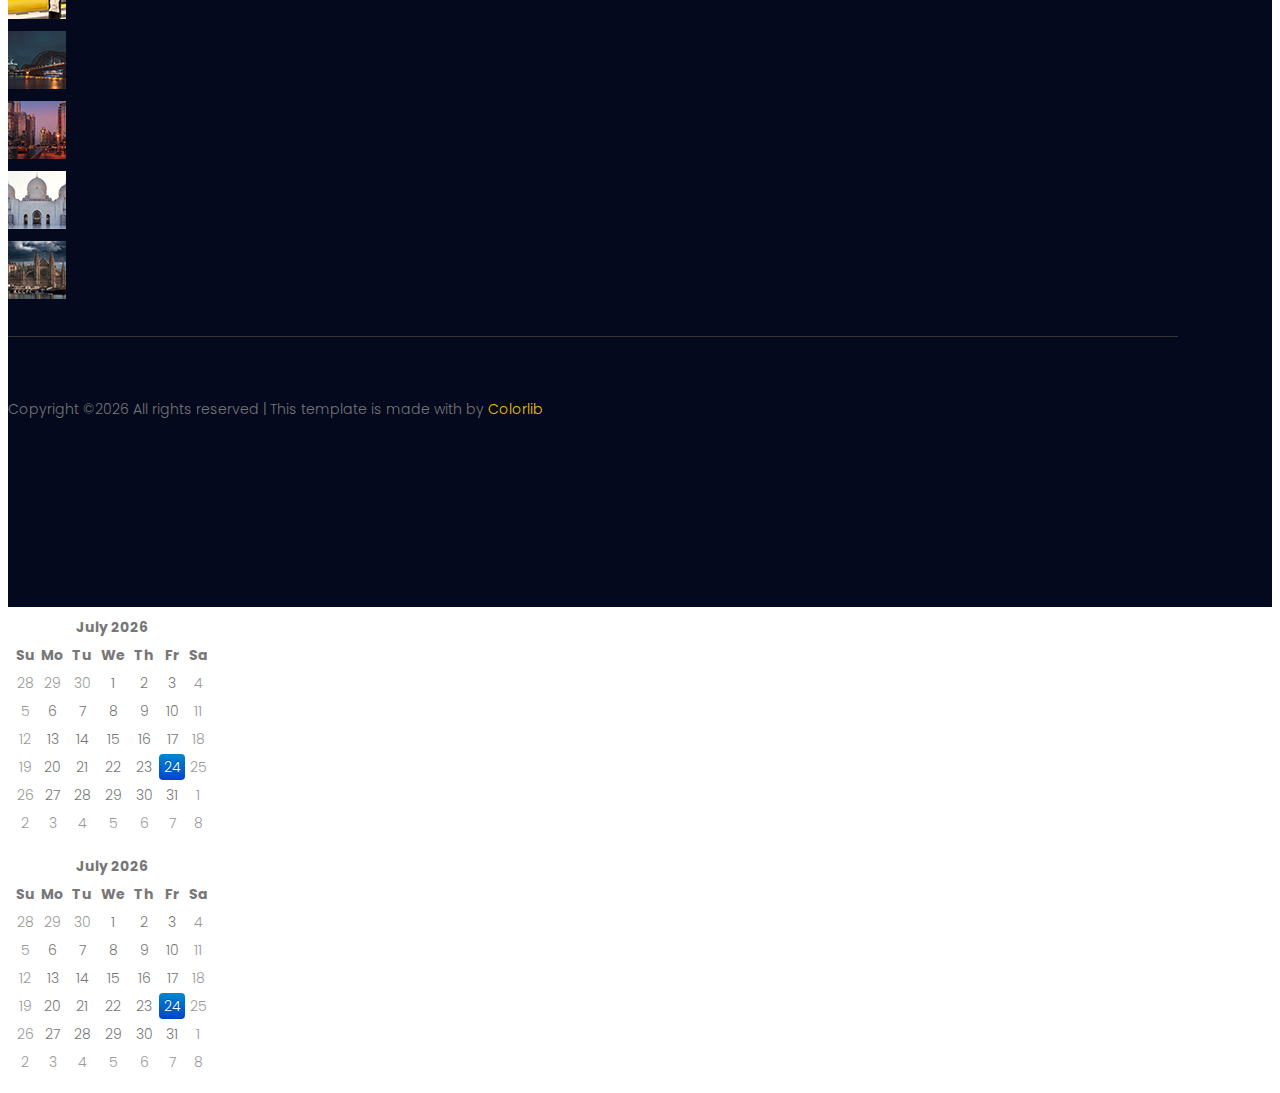
==== commit 6a000379: "Trabalho Finalizado" ====
--- a/index.html
+++ b/index.html
@@ -33,26 +33,26 @@
                     <!-- Collect the nav links, forms, and other content for toggling -->
                     <div class="collapse navbar-collapse offset" id="navbarSupportedContent">
                         <ul class="nav navbar-nav menu_nav ml-auto">
-                            <li class="nav-item active"><a class="nav-link" href="index.html">Home</a></li> 
-                            <li class="nav-item"><a class="nav-link" href="about.html">About us</a></li>
-                            <li class="nav-item"><a class="nav-link" href="accomodation.html">Accomodation</a></li>
-                            <li class="nav-item"><a class="nav-link" href="gallery.html">Gallery</a></li>
+                            <li class="nav-item active"><a class="nav-link" href="index.html">Home</a></li>
+                            <li class="nav-item"><a class="nav-link" href="about.html">Sobre Nós</a></li>
+                            <li class="nav-item"><a class="nav-link" href="accomodation.html">Alojamentos</a></li>
+                            <li class="nav-item"><a class="nav-link" href="gallery.html">Galeria</a></li>
                             <li class="nav-item submenu dropdown">
                                 <a href="#" class="nav-link dropdown-toggle" data-toggle="dropdown" role="button" aria-haspopup="true" aria-expanded="false">Blog</a>
                                 <ul class="dropdown-menu">
                                     <li class="nav-item"><a class="nav-link" href="blog.html">Blog</a></li>
-                                    <li class="nav-item"><a class="nav-link" href="blog-single.html">Blog Details</a></li>
+                                    <li class="nav-item"><a class="nav-link" href="blog-single.html">Detalhes do Blog</a></li>
                                 </ul>
-                            </li> 
-                            <li class="nav-item"><a class="nav-link" href="elements.html">Elemests</a></li>
-                            <li class="nav-item"><a class="nav-link" href="contact.html">Contact</a></li>
+                            </li>
+                            <li class="nav-item"><a class="nav-link" href="elements.html">Elementos</a></li>
+                            <li class="nav-item"><a class="nav-link" href="contact.html">Contato</a></li>
                         </ul>
-                    </div> 
+                    </div>
                 </nav>
             </div>
         </header>
         <!--================Header Area =================-->
-        
+
         <!--================Banner Area =================-->
         <section class="banner_area">
             <div class="booking_table d_flex align-items-center">
@@ -61,8 +61,8 @@
 					<div class="banner_content text-center">
 						<h6>Hoteis - Rio de Janeiro - Brasil</h6>
 						<h2>As melhores opções de lazer</h2>
-						<p>If you are looking at blank cassettes on the web, you may be very confused at the<br> difference in price. You may see some for as low as $.17 each.</p>
-						<a href="#" class="btn theme_btn button_hover">Get Started</a>
+						<p>Descubra o charme do Rio de Janeiro com conforto e hospitalidade incomparáveis.<br> Sua experiência começa aqui!</p>
+						<a href="#" class="btn theme_btn button_hover">Reserve já</a>
 					</div>
 				</div>
             </div>
@@ -70,7 +70,7 @@
                 <div class="container">
                     <div class="hotel_booking_table">
                         <div class="col-md-3">
-                            <h2>Book<br> Your Room</h2>
+                            <h2>Reserve<br> Seu Quarto</h2>
                         </div>
                         <div class="col-md-9">
                             <div class="boking_table">
@@ -79,7 +79,7 @@
                                         <div class="book_tabel_item">
                                             <div class="form-group">
                                                 <div class='input-group date' id='datetimepicker11'>
-                                                    <input type='text' class="form-control" placeholder="Arrival Date"/>
+                                                    <input type='text' class="form-control" placeholder="Data de Check-In"/>
                                                     <span class="input-group-addon">
                                                         <i class="fa fa-calendar" aria-hidden="true"></i>
                                                     </span>
@@ -87,7 +87,7 @@
                                             </div>
                                             <div class="form-group">
                                                 <div class='input-group date' id='datetimepicker1'>
-                                                    <input type='text' class="form-control" placeholder="Departure Date"/>
+                                                    <input type='text' class="form-control" placeholder="Data de Check-Out"/>
                                                     <span class="input-group-addon">
                                                         <i class="fa fa-calendar" aria-hidden="true"></i>
                                                     </span>
@@ -99,18 +99,16 @@
                                         <div class="book_tabel_item">
                                             <div class="input-group">
                                                 <select class="wide">
-                                                    <option data-display="Adult">Adult</option>
-                                                    <option value="1">Old</option>
-                                                    <option value="2">Younger</option>
-                                                    <option value="3">Potato</option>
+                                                    <option data-display="Adulto">Adulto</option>
+                                                    <option value="1">Velho</option>
+                                                    <option value="2">Jovem</option>
                                                 </select>
                                             </div>
                                             <div class="input-group">
                                                 <select class="wide">
-                                                    <option data-display="Child">Child</option>
-                                                    <option value="1">Child</option>
-                                                    <option value="2">Baby</option>
-                                                    <option value="3">Child</option>
+                                                    <option data-display="Criança">Criança</option>
+                                                    <option value="1">Criança</option>
+                                                    <option value="2">Bebê</option>
                                                 </select>
                                             </div>
                                         </div>
@@ -119,13 +117,13 @@
                                         <div class="book_tabel_item">
                                             <div class="input-group">
                                                 <select class="wide">
-                                                    <option data-display="Child">Number of Rooms</option>
-                                                    <option value="1">Room 01</option>
-                                                    <option value="2">Room 02</option>
-                                                    <option value="3">Room 03</option>
+                                                    <option data-display="Quartos">Quantidade de Quartos</option>
+                                                    <option value="1">01</option>
+                                                    <option value="2">02</option>
+                                                    <option value="3">03</option>
                                                 </select>
                                             </div>
-                                            <a class="book_now_btn button_hover" href="#">Book Now</a>
+                                            <a class="book_now_btn button_hover" href="#">Reserve já</a>
                                         </div>
                                     </div>
                                 </div>
@@ -136,7 +134,7 @@
             </div>
         </section>
         <!--================Banner Area =================-->
-        
+
         <!--================ Accomodation Area  =================-->
         <section class="accomodation_area section_gap">
             <div class="container">
@@ -151,7 +149,7 @@
                                 <img src="image/quarto1-home.jpg" alt="">
                                 <a href="#" class="btn theme_btn button_hover">Saiba mais</a>
                             </div>
-                            <a href="#"><h4 class="sec_h4">Double Deluxe Room</h4></a>
+                            <a href="#"><h4 class="sec_h4">Suite de Luxo Dupla</h4></a>
                             <h5>R$250<small>/noite</small></h5>
                         </div>
                     </div>
@@ -161,7 +159,7 @@
                                 <img src="image/quarto2-home.jpg" alt="">
                                 <a href="#" class="btn theme_btn button_hover">Saiba mais</a>
                             </div>
-                            <a href="#"><h4 class="sec_h4">Single Deluxe Room</h4></a>
+                            <a href="#"><h4 class="sec_h4">Suite de Luxo</h4></a>
                             <h5>R$200<small>/noite</small></h5>
                         </div>
                     </div>
@@ -171,7 +169,7 @@
                                 <img src="image/quarto3-home.jpg" alt="">
                                 <a href="#" class="btn theme_btn button_hover">Saiba mais</a>
                             </div>
-                            <a href="#"><h4 class="sec_h4">Honeymoon Suit</h4></a>
+                            <a href="#"><h4 class="sec_h4">Suite Lua de Mel</h4></a>
                             <h5>R$750<small>/noite</small></h5>
                         </div>
                     </div>
@@ -181,7 +179,7 @@
                                 <img src="image/quarto4-home.jpg" alt="">
                                 <a href="#" class="btn theme_btn button_hover">Saiba mais</a>
                             </div>
-                            <a href="#"><h4 class="sec_h4">Economy Double</h4></a>
+                            <a href="#"><h4 class="sec_h4">Quarto Duplo Econômico</h4></a>
                             <h5>R$200<small>/noite</small></h5>
                         </div>
                     </div>
@@ -189,67 +187,67 @@
             </div>
         </section>
         <!--================ Accomodation Area  =================-->
-        
+
         <!--================ Facilities Area  =================-->
         <section class="facilities_area section_gap">
-            <div class="overlay bg-parallax" data-stellar-ratio="0.8" data-stellar-vertical-offset="0" data-background="">  
+            <div class="overlay bg-parallax" data-stellar-ratio="0.8" data-stellar-vertical-offset="0" data-background="">
             </div>
             <div class="container">
                 <div class="section_title text-center">
-                    <h2 class="title_w">Royal Facilities</h2>
-                    <p>Who are in extremely love with eco friendly system.</p>
+                    <h2 class="title_w">Nossas Comodidades</h2>
+                    <p>Para quem é extremamente apaixonado por sistemas ecológicos</p>
                 </div>
                 <div class="row mb_30">
                     <div class="col-lg-4 col-md-6">
                         <div class="facilities_item">
                             <h4 class="sec_h4"><i class="lnr lnr-dinner"></i>Restaurant</h4>
-                            <p>Usage of the Internet is becoming more common due to rapid advancement of technology and power.</p>
-                        </div>
-                    </div>
-                    <div class="col-lg-4 col-md-6">
-                        <div class="facilities_item">
-                            <h4 class="sec_h4"><i class="lnr lnr-bicycle"></i>Sports CLub</h4>
-                            <p>Usage of the Internet is becoming more common due to rapid advancement of technology and power.</p>
-                        </div>
-                    </div>
-                    <div class="col-lg-4 col-md-6">
-                        <div class="facilities_item">
-                            <h4 class="sec_h4"><i class="lnr lnr-shirt"></i>Swimming Pool</h4>
-                            <p>Usage of the Internet is becoming more common due to rapid advancement of technology and power.</p>
-                        </div>
-                    </div>
-                    <div class="col-lg-4 col-md-6">
-                        <div class="facilities_item">
-                            <h4 class="sec_h4"><i class="lnr lnr-car"></i>Rent a Car</h4>
-                            <p>Usage of the Internet is becoming more common due to rapid advancement of technology and power.</p>
-                        </div>
-                    </div>
-                    <div class="col-lg-4 col-md-6">
-                        <div class="facilities_item">
-                            <h4 class="sec_h4"><i class="lnr lnr-construction"></i>Gymnesium</h4>
-                            <p>Usage of the Internet is becoming more common due to rapid advancement of technology and power.</p>
+                            <p>O restaurante do hotel oferece um ambiente acolhedor e pratos variados, com opções locais e internacionais. Ideal para refeições rápidas ou sofisticadas, atende hóspedes e visitantes com qualidade e um serviço atencioso.</p>
+                        </div>
+                    </div>
+                    <div class="col-lg-4 col-md-6">
+                        <div class="facilities_item">
+                            <h4 class="sec_h4"><i class="lnr lnr-bicycle"></i>Área Esportiva</h4>
+                            <p>A área de esportes do hotel conta com instalações modernas, incluindo academias, quadras e espaços para atividades ao ar livre. Ideal para quem busca manter a forma ou praticar esportes, oferece equipamentos de qualidade e um ambiente agradável para todos os níveis de praticantes.</p>
+                        </div>
+                    </div>
+                    <div class="col-lg-4 col-md-6">
+                        <div class="facilities_item">
+                            <h4 class="sec_h4"><i class="lnr lnr-shirt"></i>Piscina</h4>
+                            <p>A piscina do hotel é um espaço relaxante e revitalizante, ideal para lazer e descanso. Com ambiente tranquilo, oferece águas cristalinas e conforto, sendo perfeita para um mergulho ou para relaxar ao sol</p>
+                        </div>
+                    </div>
+                    <div class="col-lg-4 col-md-6">
+                        <div class="facilities_item">
+                            <h4 class="sec_h4"><i class="lnr lnr-car"></i>Aluguel de Carros</h4>
+                            <p>O serviço de aluguel de carros do hotel oferece praticidade e conveniência, com uma frota variada de veículos para atender diferentes necessidades. Ideal para hóspedes que desejam explorar a cidade com conforto e autonomia, com atendimento rápido e opções flexíveis de locação.</p>
+                        </div>
+                    </div>
+                    <div class="col-lg-4 col-md-6">
+                        <div class="facilities_item">
+                            <h4 class="sec_h4"><i class="lnr lnr-construction"></i>Academia</h4>
+                            <p>A academia do hotel é equipada com aparelhos modernos e espaços amplos, ideal para quem deseja manter a rotina de exercícios durante a estadia. Com ambiente agradável e infraestrutura completa, atende a todos os níveis de prática, do iniciante ao mais experiente.</p>
                         </div>
                     </div>
                     <div class="col-lg-4 col-md-6">
                         <div class="facilities_item">
                             <h4 class="sec_h4"><i class="lnr lnr-coffee-cup"></i>Bar</h4>
-                            <p>Usage of the Internet is becoming more common due to rapid advancement of technology and power.</p>
+                            <p>O bar do hotel oferece um ambiente acolhedor e sofisticado, perfeito para relaxar e socializar. Com uma carta de drinques exclusivos e opções de petiscos, é o local ideal para um momento de descontração, seja no final do dia ou durante a noite.</p>
                         </div>
                     </div>
                 </div>
             </div>
         </section>
         <!--================ Facilities Area  =================-->
-        
+
         <!--================ About History Area  =================-->
         <section class="about_history_area section_gap">
             <div class="container">
                 <div class="row">
                     <div class="col-md-6 d_flex align-items-center">
                         <div class="about_content ">
-                            <h2 class="title title_color">About Us <br>Our History<br>Mission & Vision</h2>
-                            <p>inappropriate behavior is often laughed off as “boys will be boys,” women face higher conduct standards especially in the workplace. That’s why it’s crucial that, as women, our behavior on the job is beyond reproach. inappropriate behavior is often laughed.</p>
-                            <a href="#" class="button_hover theme_btn_two">Request Custom Price</a>
+                            <h2 class="title title_color">Sobre Nós <br>Nossa História<br>Missão e Visão</h2>
+                            <p>Fundado em 1986, o [nome do hotel] surgiu com a missão de oferecer uma experiência única de hospitalidade, combinando conforto, qualidade e atendimento personalizado. Ao longo dos anos, se consolidou como uma referência na região, sempre buscando superar as expectativas dos hóspedes. Nossa visão é ser reconhecido como o hotel preferido de viajantes exigentes, destacando-se pela excelência, inovação e compromisso com a sustentabilidade, criando experiências memoráveis a cada estadia.</p>
+                            <a href="#" class="button_hover theme_btn_two">Saiba Mais</a>
                         </div>
                     </div>
                     <div class="col-md-6">
@@ -259,7 +257,7 @@
             </div>
         </section>
         <!--================ About History Area  =================-->
-        
+
         <!--================ Testimonial Area  =================-->
         <section class="testimonial_area section_gap">
             <div class="container">
@@ -281,7 +279,7 @@
                                 <a href="#"><i class="fa fa-star-half-o"></i></a>
                             </div>
                         </div>
-                    </div>    
+                    </div>
                     <div class="media testimonial_item">
                         <img class="rounded-circle" src="image/cliente2.jpg" alt="">
                         <div class="media-body">
@@ -309,7 +307,7 @@
                                 <a href="#"><i class="fa fa-star-half-o"></i></a>
                             </div>
                         </div>
-                    </div>    
+                    </div>
                     <div class="media testimonial_item">
                         <img class="rounded-circle" src="image/cliente4.jpg" alt="">
                         <div class="media-body">
@@ -328,13 +326,12 @@
             </div>
         </section>
         <!--================ Testimonial Area  =================-->
-        
+
         <!--================ Latest Blog Area  =================-->
         <section class="latest_blog_area section_gap">
             <div class="container">
                 <div class="section_title text-center">
-                    <h2 class="title_color">latest posts from blog</h2>
-                    <p>The French Revolution constituted for the conscience of the dominant aristocratic class a fall from </p>
+                    <h2 class="title_color">Últimas publicações no nosso Blog</h2>
                 </div>
                 <div class="row mb_30">
                     <div class="col-lg-4 col-md-6">
@@ -344,13 +341,13 @@
                             </div>
                             <div class="details">
                                 <div class="tags">
-                                    <a href="#" class="button_hover tag_btn">Travel</a>
-                                    <a href="#" class="button_hover tag_btn">Life Style</a>
-                                </div>
-                                <a href="#"><h4 class="sec_h4">Low Cost Advertising</h4></a>
-                                <p>Acres of Diamonds… you’ve read the famous story, or at least had it related to you. A farmer.</p>
-                                <h6 class="date title_color">31st January,2018</h6>
-                            </div>	
+                                    <a href="#" class="button_hover tag_btn">Praia</a>
+                                    <a href="#" class="button_hover tag_btn">Surf</a>
+                                </div>
+                                <a href="#"><h4 class="sec_h4">Melhores Praias Para Visitar Durante Sua Viagem</h4></a>
+                                <p>A praia é um cenário deslumbrante de tranquilidade e beleza natural, onde o som das ondas quebrando suavemente na areia cria uma atmosfera relaxante. Com águas cristalinas e tons de azul e verde que se misturam ao horizonte, é o local perfeito para um mergulho revigorante ou simplesmente para descansar sob o sol.</p>
+                                <h6 class="date title_color">31 Janeiro,2018</h6>
+                            </div>
                         </div>
                     </div>
                     <div class="col-lg-4 col-md-6">
@@ -360,13 +357,13 @@
                             </div>
                             <div class="details">
                                 <div class="tags">
-                                    <a href="#" class="button_hover tag_btn">Travel</a>
-                                    <a href="#" class="button_hover tag_btn">Life Style</a>
-                                </div>
-                                <a href="#"><h4 class="sec_h4">Creative Outdoor Ads</h4></a>
-                                <p>Self-doubt and fear interfere with our ability to achieve or set goals. Self-doubt and fear are</p>
-                                <h6 class="date title_color">31st January,2018</h6>
-                            </div>	
+                                    <a href="#" class="button_hover tag_btn">Meio Ambiente</a>
+                                    <a href="#" class="button_hover tag_btn">Zen</a>
+                                </div>
+                                <a href="#"><h4 class="sec_h4">Novo Espaço Verde Inaugurado</h4></a>
+                                <p>Estamos muito felizes em anunciar a inauguração de um novo e encantador espaço verde em nosso hotel! 🌿✨ Após meses de planejamento e dedicação, o [Nome do Hotel] agora conta com um ambiente especialmente projetado para oferecer aos nossos hóspedes uma experiência de contato direto com a natureza, um refúgio de paz e relaxamento em meio ao ritmo acelerado da vida cotidiana.</p>
+                                <h6 class="date title_color">09 Dezembro,2017</h6>
+                            </div>
                         </div>
                     </div>
                     <div class="col-lg-4 col-md-6">
@@ -376,63 +373,63 @@
                             </div>
                             <div class="details">
                                 <div class="tags">
-                                    <a href="#" class="button_hover tag_btn">Travel</a>
-                                    <a href="#" class="button_hover tag_btn">Life Style</a>
-                                </div>
-                                <a href="#"><h4 class="sec_h4">It S Classified How To Utilize Free</h4></a>
-                                <p>Why do you want to motivate yourself? Actually, just answering that question fully can </p>
-                                <h6 class="date title_color">31st January,2018</h6>
-                            </div>	
+                                    <a href="#" class="button_hover tag_btn">Yoga</a>
+                                    <a href="#" class="button_hover tag_btn">Fit</a>
+                                </div>
+                                <a href="#"><h4 class="sec_h4">Aulas de Yoga</h4></a>
+                                <p>Seja você um praticante experiente ou um iniciante curioso, nossas aulas de yoga são adaptadas para todos os níveis. Conduzidas por instrutores qualificados e apaixonados pela prática, as aulas são projetadas para melhorar a flexibilidade, a força e o bem-estar geral. Cada sessão proporciona uma experiência completa de relaxamento, alívio da tensão e maior concentração, com foco na respiração e no alinhamento correto.</p>
+                                <h6 class="date title_color">01 Dezembro,2017</h6>
+                            </div>
                         </div>
                     </div>
                 </div>
             </div>
         </section>
         <!--================ Recent Area  =================-->
-        
-        <!--================ start footer Area  =================-->	
+
+        <!--================ start footer Area  =================-->
         <footer class="footer-area section_gap">
             <div class="container">
                 <div class="row">
                     <div class="col-lg-3  col-md-6 col-sm-6">
                         <div class="single-footer-widget">
-                            <h6 class="footer_title">About Agency</h6>
-                            <p>The world has become so fast paced that people don’t want to stand by reading a page of information, they would much rather look at a presentation and understand the message. It has come to a point </p>
+                            <h6 class="footer_title">Sobre Nós</h6>
+                            <p>Nossa missão é proporcionar uma experiência inesquecível, oferecendo conforto, serviços de alta qualidade e atendimento excepcional, atendendo às necessidades e expectativas de nossos hóspedes com dedicação e profissionalismo.</p>
                         </div>
                     </div>
                     <div class="col-lg-3 col-md-6 col-sm-6">
                         <div class="single-footer-widget">
-                            <h6 class="footer_title">Navigation Links</h6>
+                            <h6 class="footer_title">Links de Navegação</h6>
                             <div class="row">
                                 <div class="col-4">
                                     <ul class="list_style">
                                         <li><a href="#">Home</a></li>
-                                        <li><a href="#">Feature</a></li>
-                                        <li><a href="#">Services</a></li>
-                                        <li><a href="#">Portfolio</a></li>
+                                        <li><a href="#">Recurso</a></li>
+                                        <li><a href="#">Serviços</a></li>
+                                        <li><a href="#">Portfólio</a></li>
                                     </ul>
                                 </div>
                                 <div class="col-4">
                                     <ul class="list_style">
-                                        <li><a href="#">Team</a></li>
-                                        <li><a href="#">Pricing</a></li>
+                                        <li><a href="#">Time</a></li>
+                                        <li><a href="#">Preços</a></li>
                                         <li><a href="#">Blog</a></li>
-                                        <li><a href="#">Contact</a></li>
+                                        <li><a href="#">Contatos</a></li>
                                     </ul>
-                                </div>										
-                            </div>							
-                        </div>
-                    </div>							
+                                </div>
+                            </div>
+                        </div>
+                    </div>
                     <div class="col-lg-3 col-md-6 col-sm-6">
                         <div class="single-footer-widget">
-                            <h6 class="footer_title">Newsletter</h6>
-                            <p>For business professionals caught between high OEM price and mediocre print and graphic output, </p>		
+                            <h6 class="footer_title">Boletim</h6>
+                            <p>Para profissionais de negócios presos entre o alto preço do OEM e a impressão e produção gráfica medíocres,</p>
                             <div id="mc_embed_signup">
                                 <form target="_blank" action="https://spondonit.us12.list-manage.com/subscribe/post?u=1462626880ade1ac87bd9c93a&amp;id=92a4423d01" method="get" class="subscribe_form relative">
                                     <div class="input-group d-flex flex-row">
-                                        <input name="EMAIL" placeholder="Email Address" onfocus="this.placeholder = ''" onblur="this.placeholder = 'Email Address '" required="" type="email">
-                                        <button class="btn sub-btn"><span class="lnr lnr-location"></span></button>		
-                                    </div>									
+                                        <input name="EMAIL" placeholder="Endereço Email" onfocus="this.placeholder = ''" onblur="this.placeholder = 'Email Address '" required="" type="email">
+                                        <button class="btn sub-btn"><span class="lnr lnr-location"></span></button>
+                                    </div>
                                     <div class="mt-10 info"></div>
                                 </form>
                             </div>
@@ -452,7 +449,7 @@
                                 <li><img src="image/instagram/instafeed8.jpg" alt=""></li>
                             </ul>
                         </div>
-                    </div>						
+                    </div>
                 </div>
                 <div class="border_line"></div>
                 <div class="row footer-bottom d-flex justify-content-between align-items-center">
@@ -469,8 +466,8 @@
             </div>
         </footer>
 		<!--================ End footer Area  =================-->
-        
-        
+
+
         <!-- Optional JavaScript -->
         <!-- jQuery first, then Popper.js, then Bootstrap JS -->
         <script src="js/jquery-3.2.1.min.js"></script>
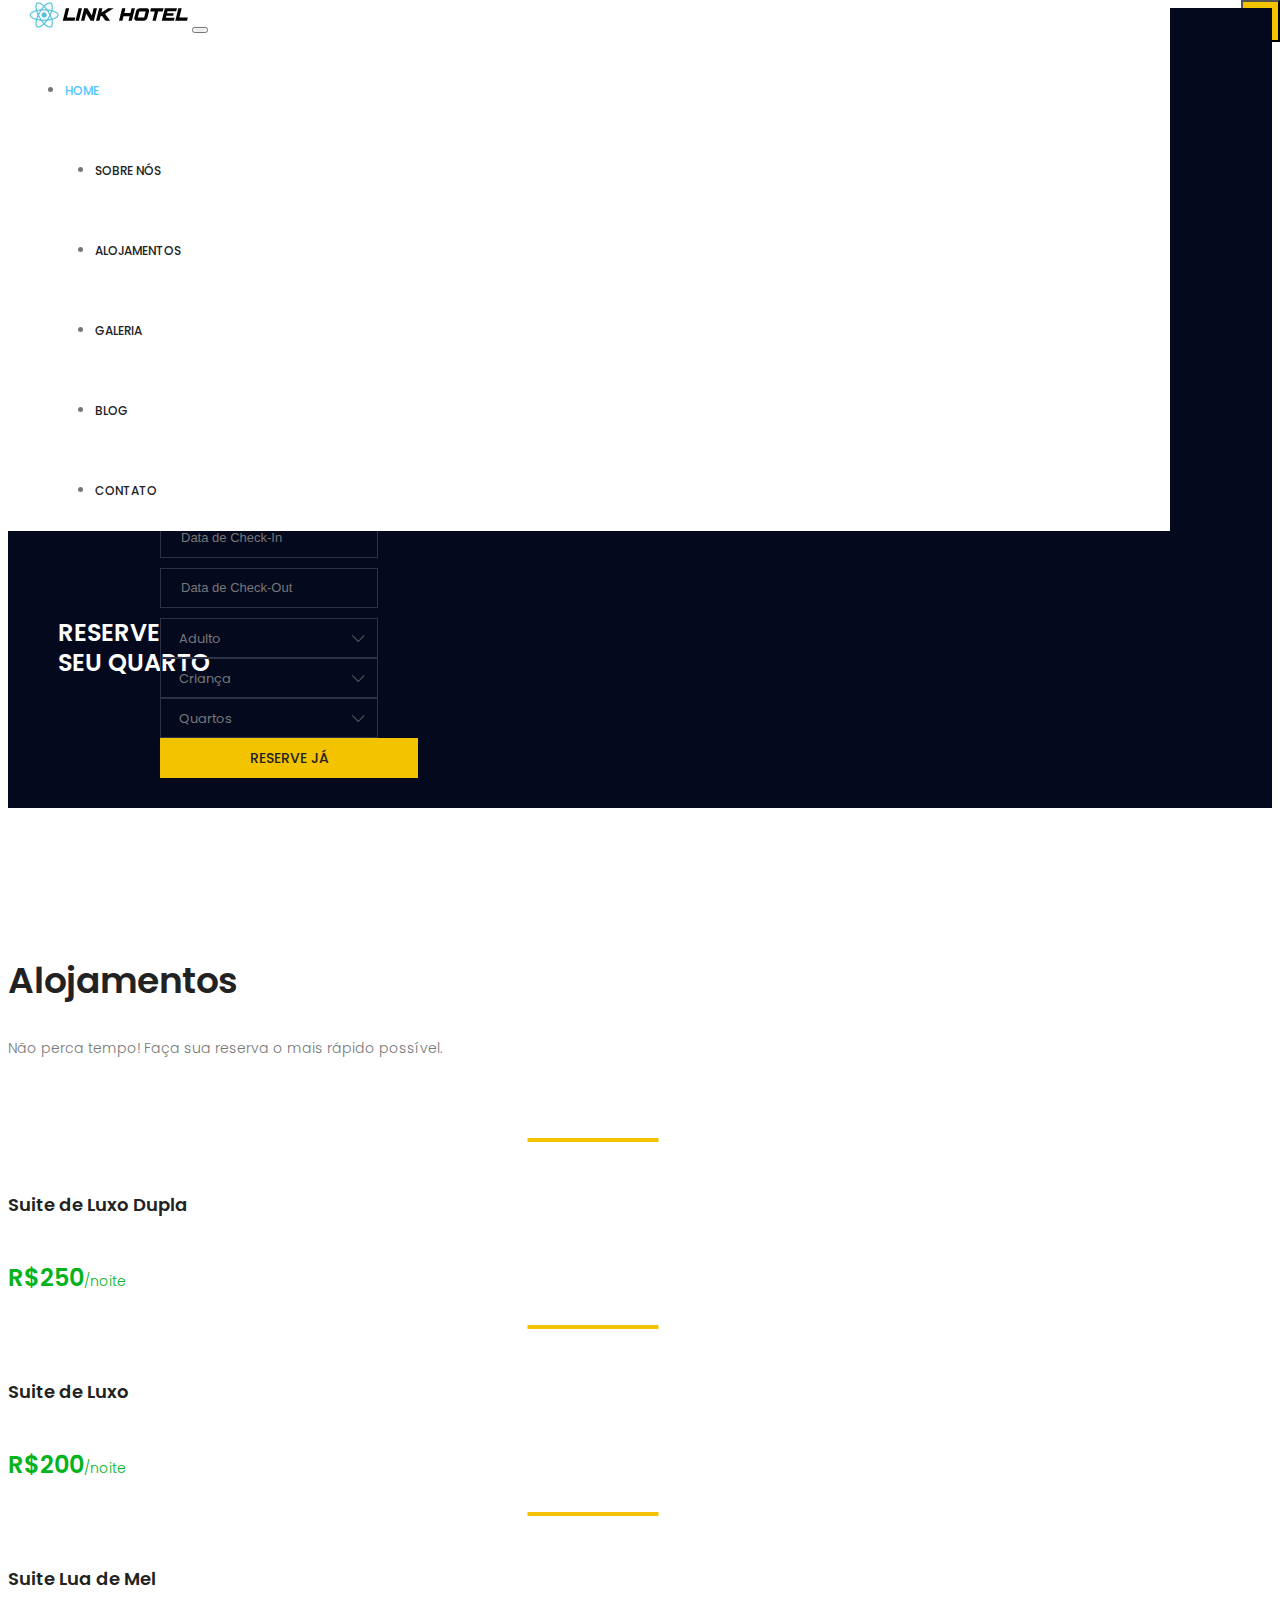
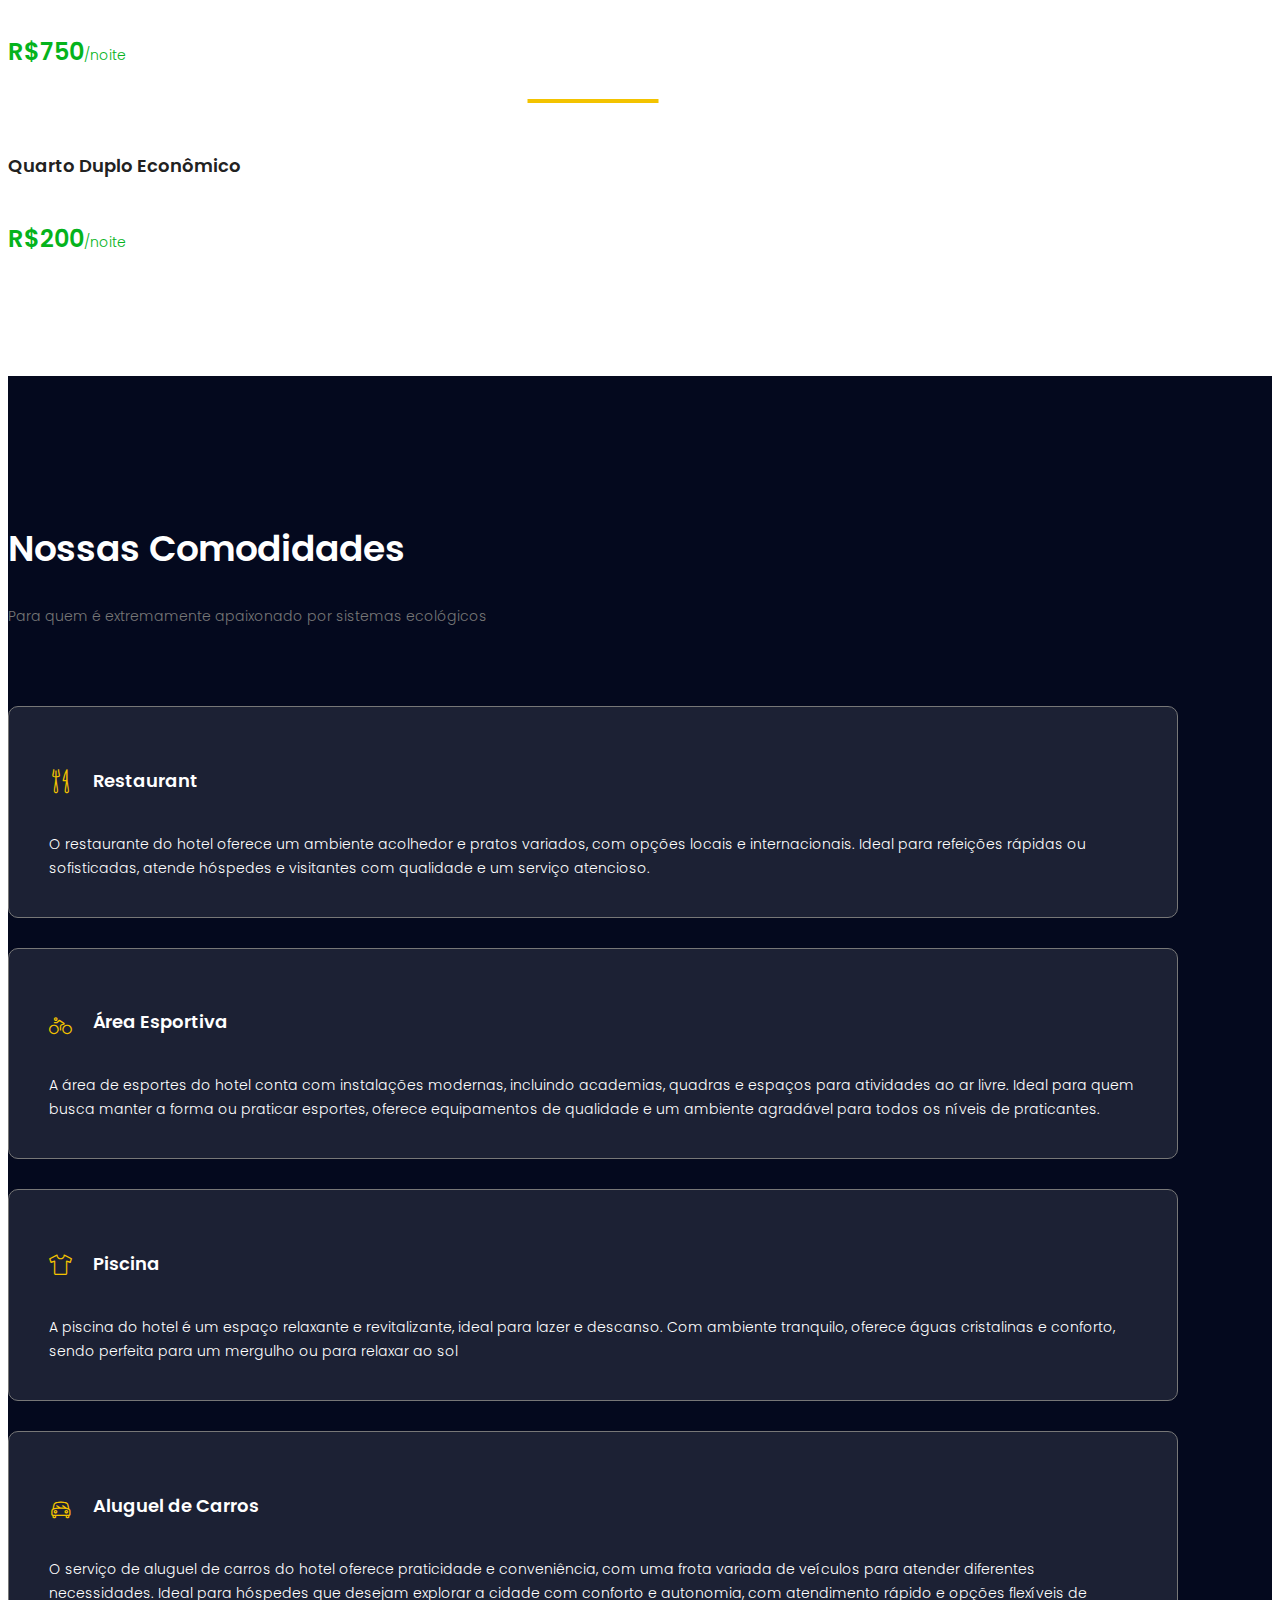
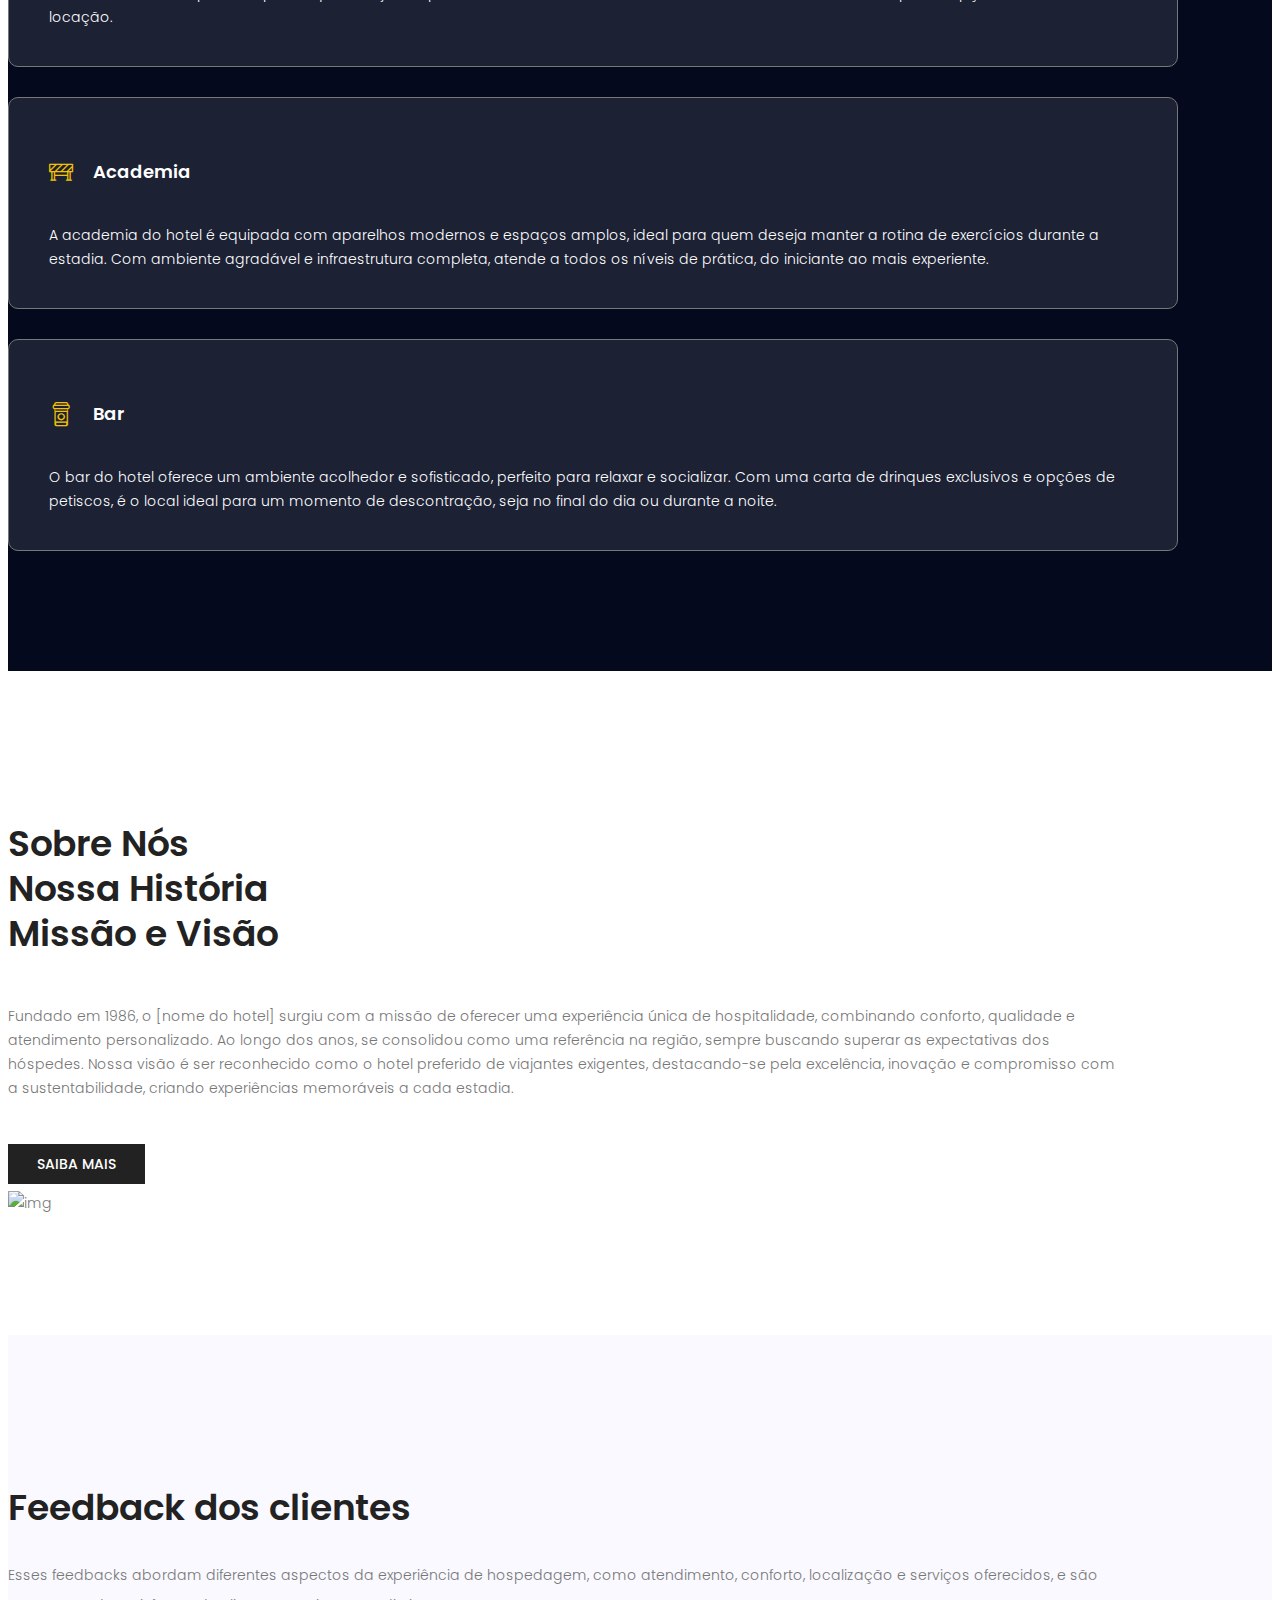
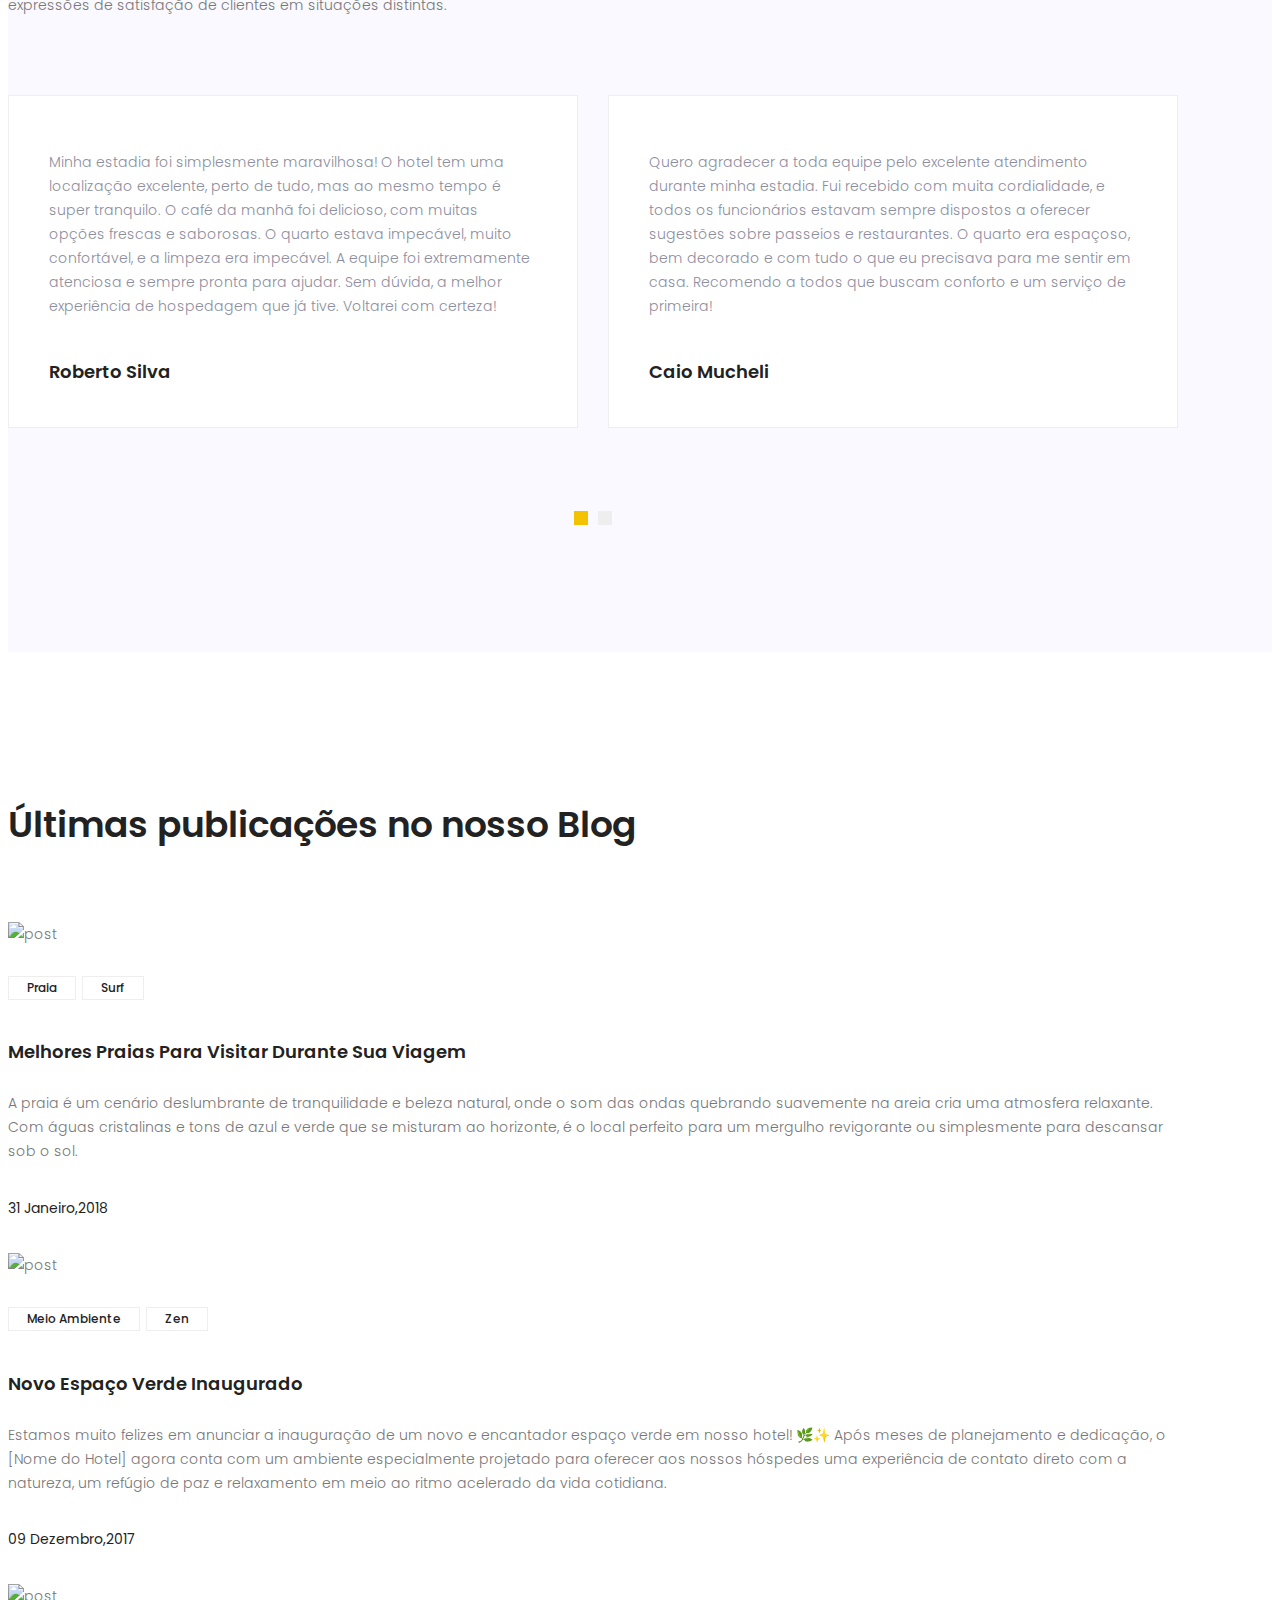
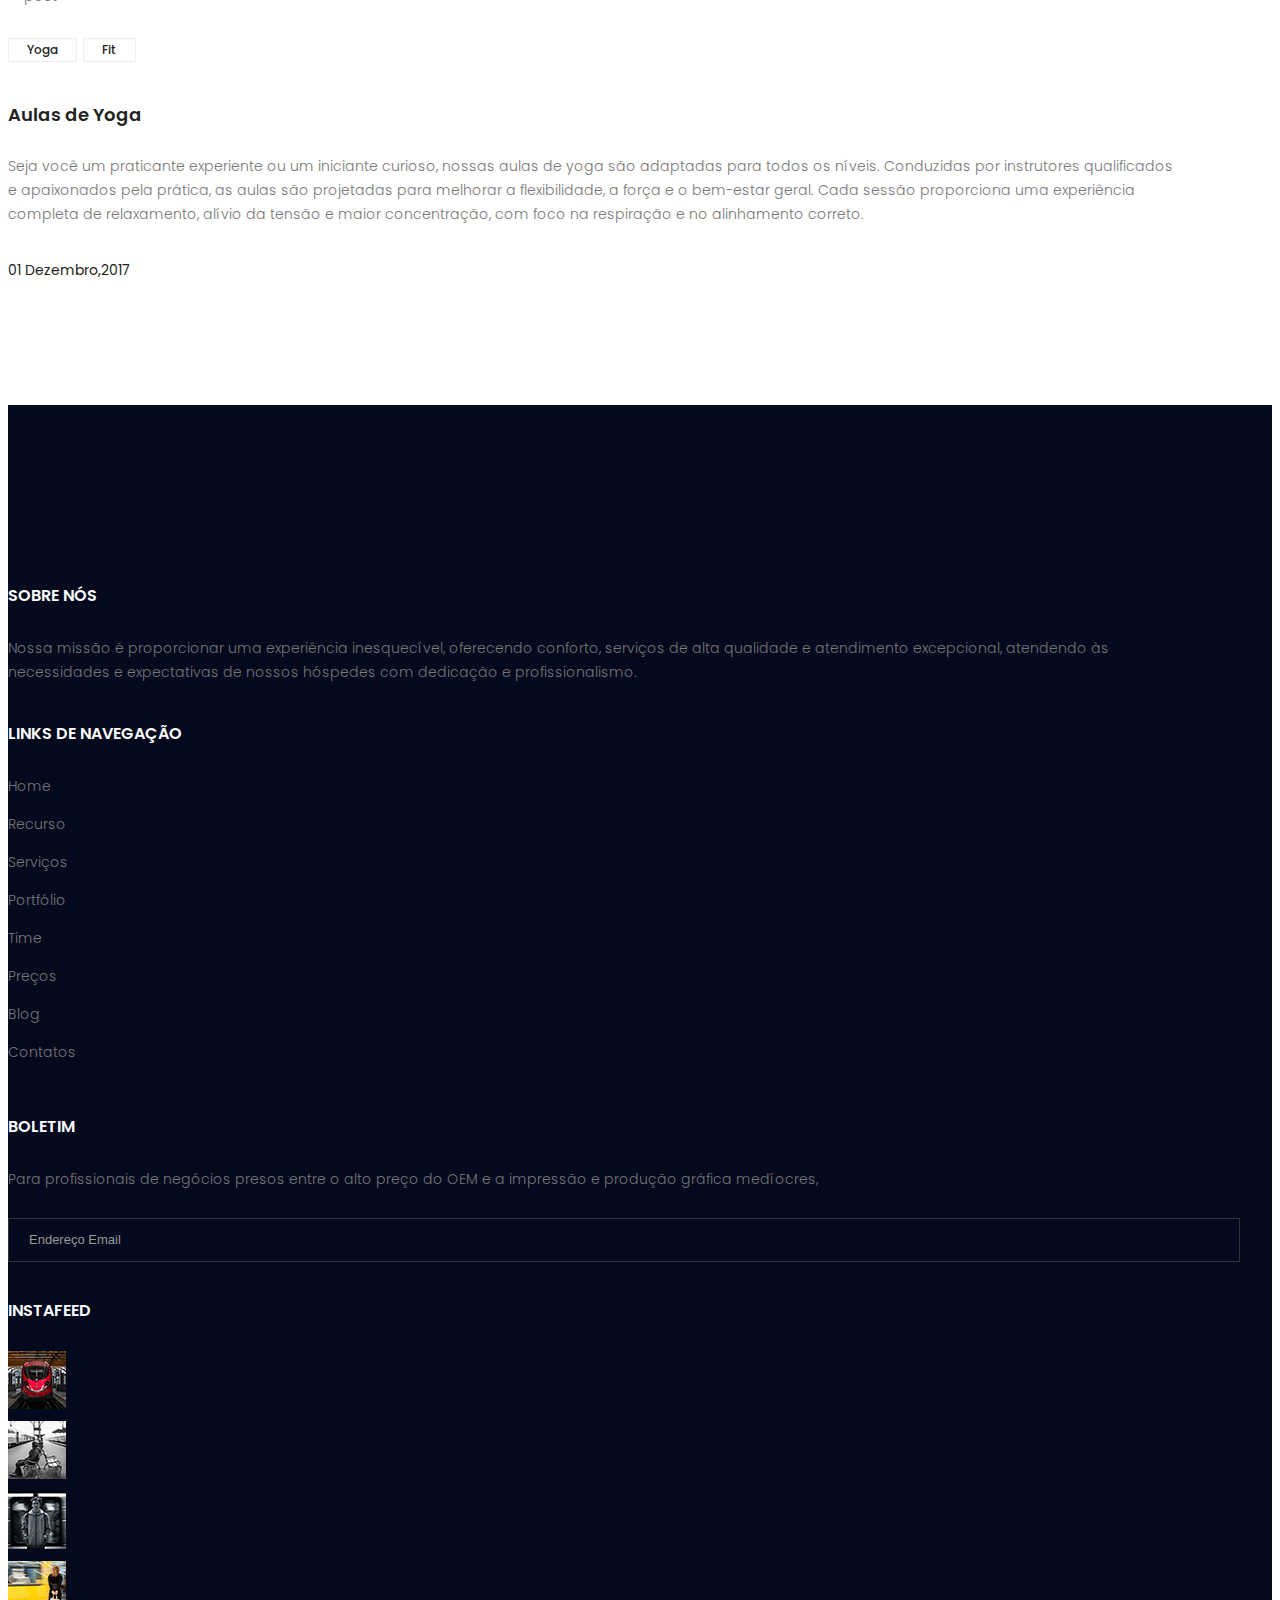
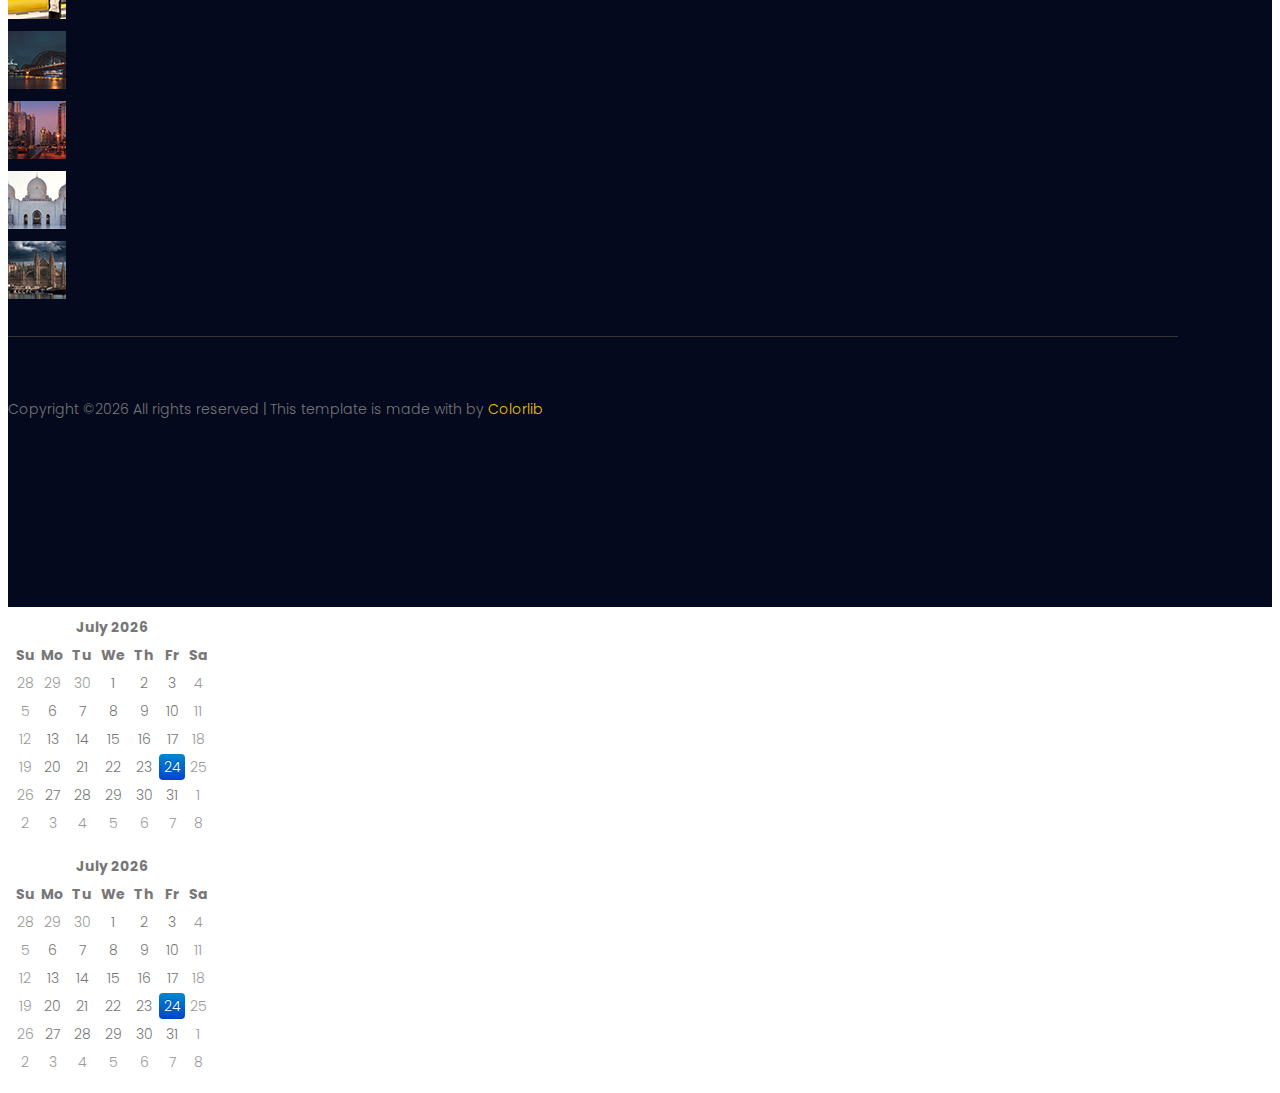
==== commit cd738867: "pagina elements removido" ====
--- a/index.html
+++ b/index.html
@@ -44,7 +44,6 @@
                                     <li class="nav-item"><a class="nav-link" href="blog-single.html">Detalhes do Blog</a></li>
                                 </ul>
                             </li>
-                            <li class="nav-item"><a class="nav-link" href="elements.html">Elementos</a></li>
                             <li class="nav-item"><a class="nav-link" href="contact.html">Contato</a></li>
                         </ul>
                     </div>
